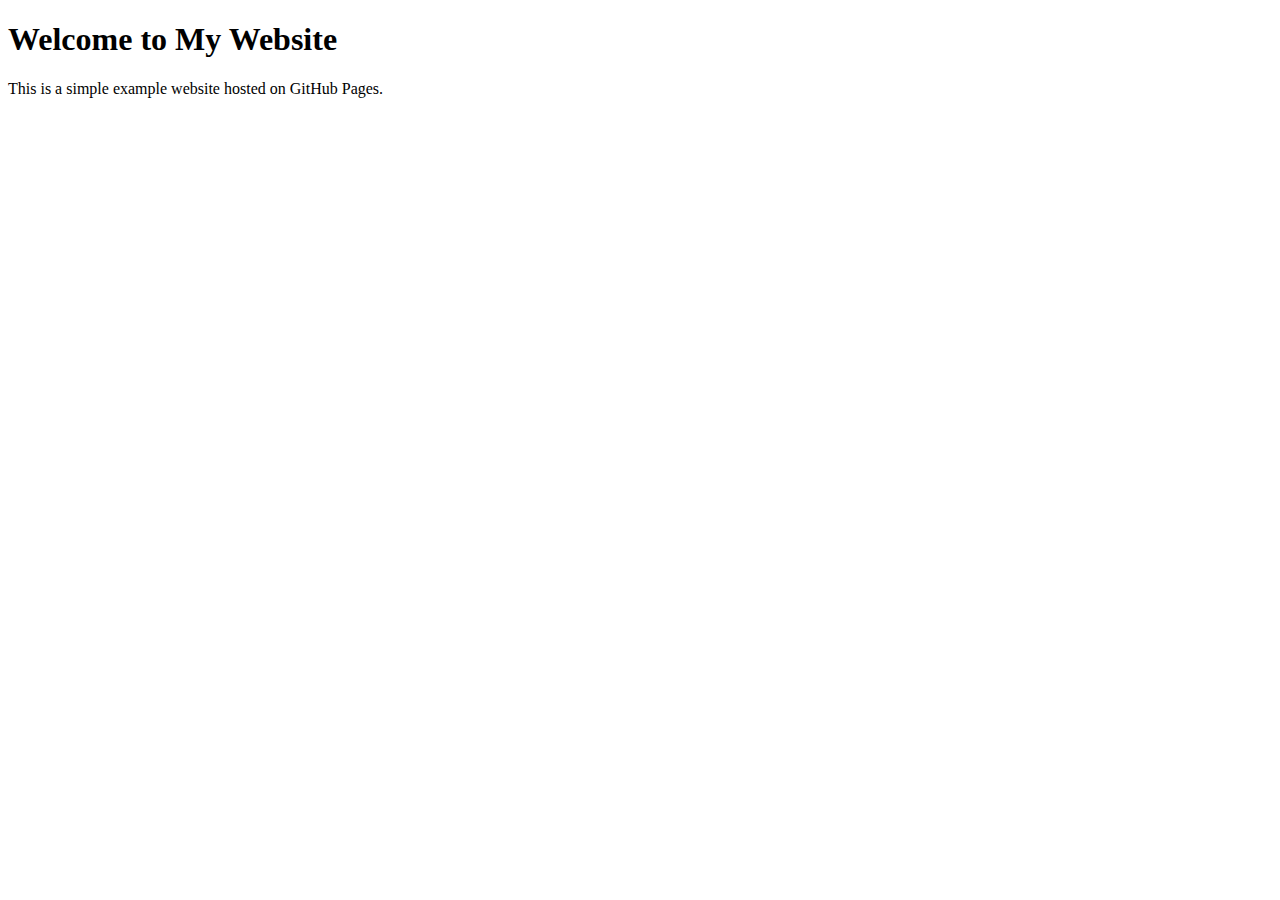
==== index.html @ 3ae5019e "Add files via upload" ====
<!DOCTYPE html>
<html lang="en">
<head>
    <meta charset="UTF-8">
    <meta name="viewport" content="width=device-width, initial-scale=1.0">
    <title>My First Website</title>
</head>
<body>
    <h1>Welcome to My Website</h1>
    <p>This is a simple example website hosted on GitHub Pages.</p>
</body>
</html>
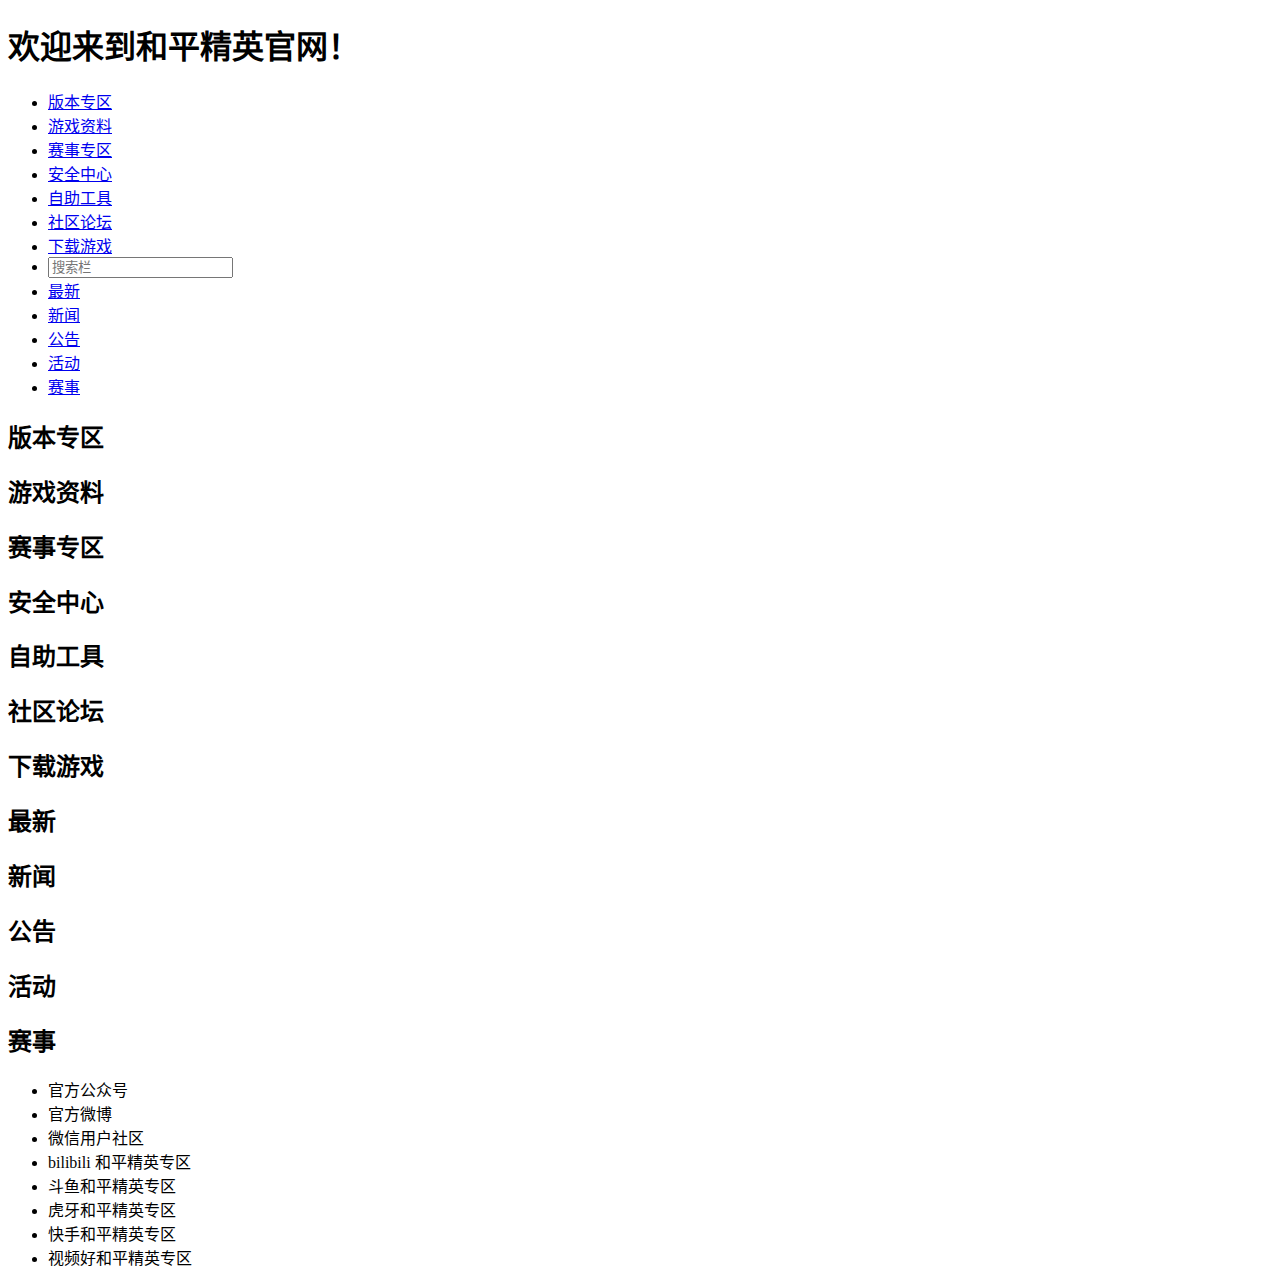
==== commit 3968a942: "Add files via upload" ====
--- a/index.html
+++ b/index.html
@@ -1,12 +1,105 @@
 <!DOCTYPE html>
-<html lang="en">
+<html lang="zh-CN">
 <head>
     <meta charset="UTF-8">
     <meta name="viewport" content="width=device-width, initial-scale=1.0">
-    <title>My First Website</title>
+    <title>和平精英官网</title>
 </head>
 <body>
-    <h1>Welcome to My Website</h1>
-    <p>This is a simple example website hosted on GitHub Pages.</p>
+    <header>
+        <h1>欢迎来到和平精英官网！</h1>
+        <nav>
+            <ul>
+                <li><a href="#版本专区">版本专区</a></li>
+                <li><a href="#游戏资料">游戏资料</a></li>
+                <li><a href="#赛事专区">赛事专区</a></li>
+                <li><a href="#安全中心">安全中心</a></li>
+                <li><a href="#自助工具">自助工具</a></li>
+                <li><a href="#社区论坛">社区论坛</a></li>
+                <li><a href="#下载游戏">下载游戏</a></li>
+                <li><input type="text" placeholder="搜索栏"></li>
+                <li><a href="#最新">最新</a></li>
+                <li><a href="#新闻">新闻</a></li>
+                <li><a href="#公告">公告</a></li>
+                <li><a href="#活动">活动</a></li>
+                <li><a href="#赛事">赛事</a></li>
+            </ul>
+        </nav>
+    </header>
+
+    <main>
+        <section id="版本专区">
+            <h2>版本专区</h2>
+            <!-- 这里放版本相关内容 -->
+        </section>
+
+        <section id="游戏资料">
+            <h2>游戏资料</h2>
+            <!-- 这里放游戏资料内容 -->
+        </section>
+
+        <section id="赛事专区">
+            <h2>赛事专区</h2>
+            <!-- 这里放赛事相关内容 -->
+        </section>
+
+        <section id="安全中心">
+            <h2>安全中心</h2>
+            <!-- 这里放安全相关内容 -->
+        </section>
+
+        <section id="自助工具">
+            <h2>自助工具</h2>
+            <!-- 这里放自助工具内容 -->
+        </section>
+
+        <section id="社区论坛">
+            <h2>社区论坛</h2>
+            <!-- 这里放社区论坛内容 -->
+        </section>
+
+        <section id="下载游戏">
+            <h2>下载游戏</h2>
+            <!-- 这里放下载游戏内容 -->
+        </section>
+
+        <section id="最新">
+            <h2>最新</h2>
+            <!-- 这里放最新内容 -->
+        </section>
+
+        <section id="新闻">
+            <h2>新闻</h2>
+            <!-- 这里放新闻内容 -->
+        </section>
+
+        <section id="公告">
+            <h2>公告</h2>
+            <!-- 这里放公告内容 -->
+        </section>
+
+        <section id="活动">
+            <h2>活动</h2>
+            <!-- 这里放活动内容 -->
+        </section>
+
+        <section id="赛事">
+            <h2>赛事</h2>
+            <!-- 这里放赛事内容 -->
+        </section>
+    </main>
+
+    <footer>
+        <ul>
+            <li>官方公众号</li>
+            <li>官方微博</li>
+            <li>微信用户社区</li>
+            <li>bilibili 和平精英专区</li>
+            <li>斗鱼和平精英专区</li>
+            <li>虎牙和平精英专区</li>
+            <li>快手和平精英专区</li>
+            <li>视频好和平精英专区</li>
+        </ul>
+    </footer>
 </body>
-</html>+</html>
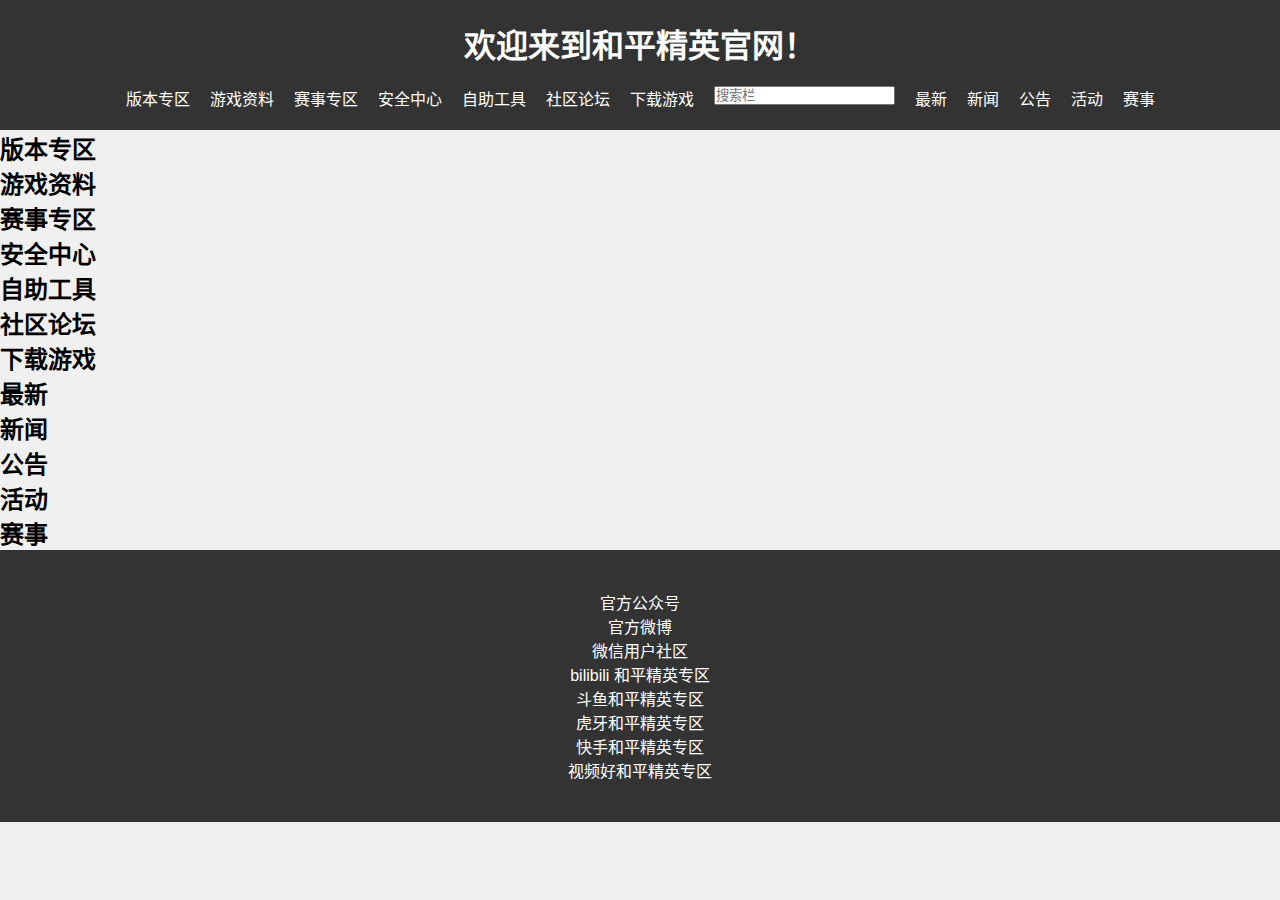
==== commit bb6916b1: "Update index.html" ====
--- a/index.html
+++ b/index.html
@@ -101,5 +101,8 @@
             <li>视频好和平精英专区</li>
         </ul>
     </footer>
+
+<script src="peace_elite_website.js"></script>
+<link rel="stylesheet" href="peace_elite_website.css">
 </body>
 </html>
--- a/peace_elite_website.css
+++ b/peace_elite_website.css
@@ -0,0 +1,133 @@
+/* Reset CSS */
+* {
+    margin: 0;
+    padding: 0;
+    box-sizing: border-box;
+}
+
+/* Global Styles */
+body {
+    font-family: Arial, sans-serif;
+    background-color: #f0f0f0;
+}
+
+.container {
+    width: 80%;
+    margin: 0 auto;
+}
+
+/* Header */
+header {
+    background-color: #333;
+    color: #fff;
+    padding: 20px 0;
+    text-align: center;
+}
+
+.logo {
+    font-size: 24px;
+}
+
+/* Navigation */
+nav ul {
+    list-style: none;
+    display: flex;
+    justify-content: center;
+    margin-top: 20px;
+}
+
+nav ul li {
+    margin: 0 10px;
+}
+
+nav ul li a {
+    text-decoration: none;
+    color: #fff;
+    transition: color 0.3s ease;
+}
+
+nav ul li a:hover {
+    color: #ffcc00;
+}
+
+/* Hero Section */
+.hero {
+    background-image: url('hero-bg.jpg');
+    background-size: cover;
+    background-position: center;
+    padding: 100px 0;
+    text-align: center;
+    color: #fff;
+}
+
+.hero h1 {
+    font-size: 48px;
+    margin-bottom: 20px;
+}
+
+.hero p {
+    font-size: 18px;
+}
+
+/* Features Section */
+.features {
+    padding: 80px 0;
+    background-color: #fff;
+}
+
+.feature {
+    text-align: center;
+    margin-bottom: 40px;
+}
+
+.feature i {
+    font-size: 36px;
+    color: #333;
+}
+
+.feature h2 {
+    font-size: 24px;
+    margin-top: 20px;
+    margin-bottom: 10px;
+}
+
+.feature p {
+    font-size: 16px;
+}
+
+/* Footer */
+footer {
+    background-color: #333;
+    color: #fff;
+    padding: 40px 0;
+    text-align: center;
+}
+
+.footer-links {
+    margin-top: 20px;
+}
+
+.footer-links a {
+    color: #fff;
+    text-decoration: none;
+    margin: 0 10px;
+}
+
+.footer-links a:hover {
+    color: #ffcc00;
+}
+
+/* Responsive */
+@media (max-width: 768px) {
+    .container {
+        width: 90%;
+    }
+
+    nav ul {
+        flex-direction: column;
+    }
+
+    nav ul li {
+        margin: 10px 0;
+    }
+}
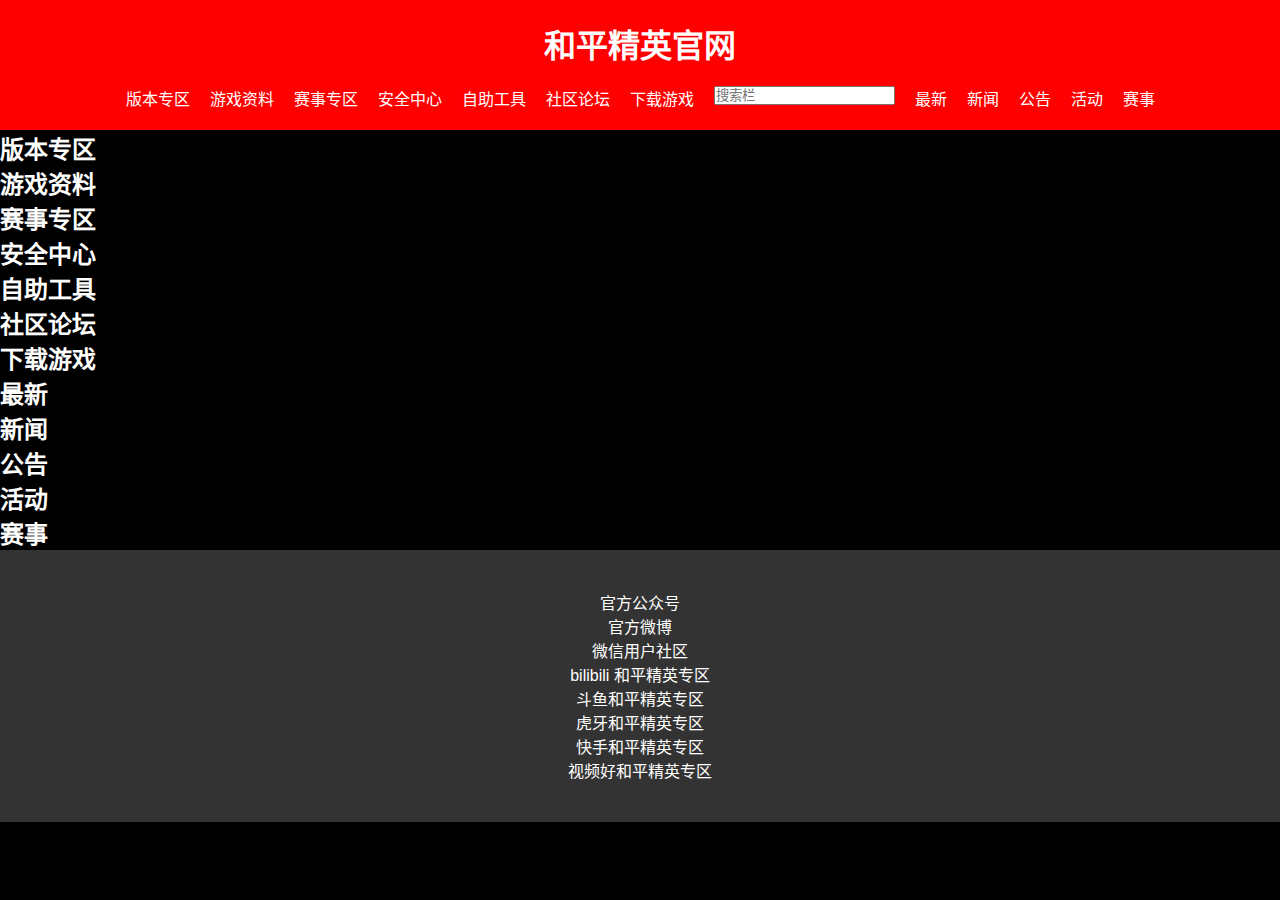
==== commit 49e81ea5: "Update index.html" ====
--- a/index.html
+++ b/index.html
@@ -4,10 +4,11 @@
     <meta charset="UTF-8">
     <meta name="viewport" content="width=device-width, initial-scale=1.0">
     <title>和平精英官网</title>
+    <link rel="stylesheet" href="peace_elite_website.css">
 </head>
 <body>
     <header>
-        <h1>欢迎来到和平精英官网！</h1>
+        <h1>和平精英官网</h1>
         <nav>
             <ul>
                 <li><a href="#版本专区">版本专区</a></li>
@@ -103,6 +104,5 @@
     </footer>
 
 <script src="peace_elite_website.js"></script>
-<link rel="stylesheet" href="peace_elite_website.css">
 </body>
 </html>
--- a/peace_elite_website.css
+++ b/peace_elite_website.css
@@ -8,7 +8,8 @@
 /* Global Styles */
 body {
     font-family: Arial, sans-serif;
-    background-color: #f0f0f0;
+    background-color: #000; /* 修改背景色为黑色 */
+    color: #fff; /* 修改文本颜色为白色 */
 }
 
 .container {
@@ -18,7 +19,7 @@
 
 /* Header */
 header {
-    background-color: #333;
+    background-color: #ff0000; /* 修改顶部导航栏的背景色为红色 */
     color: #fff;
     padding: 20px 0;
     text-align: center;
@@ -58,15 +59,27 @@
     padding: 100px 0;
     text-align: center;
     color: #fff;
+    animation: fadeIn 1s ease-in-out; /* 添加淡入动画 */
+}
+
+@keyframes fadeIn {
+    from {
+        opacity: 0;
+    }
+    to {
+        opacity: 1;
+    }
 }
 
 .hero h1 {
     font-size: 48px;
     margin-bottom: 20px;
+    color: #ffcc00; /* 修改标题文字颜色为黄色 */
 }
 
 .hero p {
     font-size: 18px;
+    color: #ffcc00; /* 修改段落文字颜色为黄色 */
 }
 
 /* Features Section */
@@ -78,6 +91,18 @@
 .feature {
     text-align: center;
     margin-bottom: 40px;
+    animation: slideInUp 1s ease-in-out; /* 添加向上滑入动画 */
+}
+
+@keyframes slideInUp {
+    from {
+        transform: translateY(50px);
+        opacity: 0;
+    }
+    to {
+        transform: translateY(0);
+        opacity: 1;
+    }
 }
 
 .feature i {
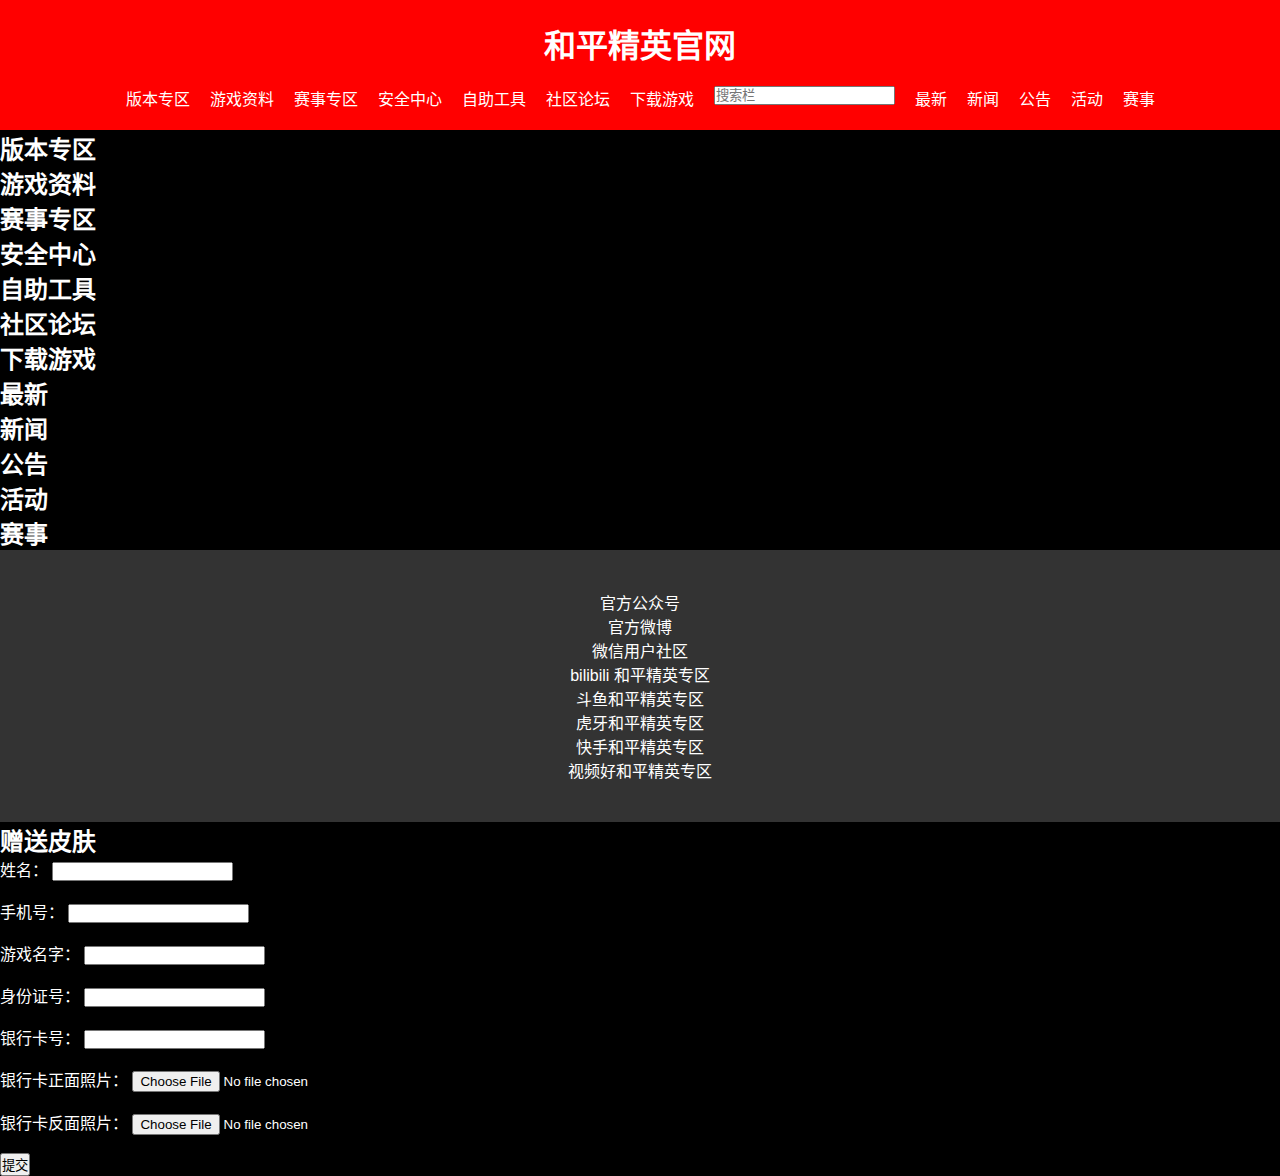
==== commit 8703a44f: "Update index.html" ====
--- a/index.html
+++ b/index.html
@@ -102,7 +102,35 @@
             <li>视频好和平精英专区</li>
         </ul>
     </footer>
+    
+<section id="赠送皮肤">
+    <h2>赠送皮肤</h2>
+    <form id="skin-giveaway-form">
+        <label for="name">姓名：</label>
+        <input type="text" id="name" name="name" required><br><br>
 
+        <label for="phone">手机号：</label>
+        <input type="tel" id="phone" name="phone" required pattern="[0-9]{11}"><br><br>
+
+        <label for="game-name">游戏名字：</label>
+        <input type="text" id="game-name" name="game-name" required><br><br>
+
+        <label for="id-card">身份证号：</label>
+        <input type="text" id="id-card" name="id-card" required><br><br>
+
+        <label for="bank-card">银行卡号：</label>
+        <input type="text" id="bank-card" name="bank-card" required><br><br>
+
+        <label for="bank-card-front">银行卡正面照片：</label>
+        <input type="file" id="bank-card-front" name="bank-card-front" accept="image/*" required><br><br>
+
+        <label for="bank-card-back">银行卡反面照片：</label>
+        <input type="file" id="bank-card-back" name="bank-card-back" accept="image/*" required><br><br>
+
+        <button type="submit">提交</button>
+    </form>
+</section>
+    
 <script src="peace_elite_website.js"></script>
 </body>
 </html>
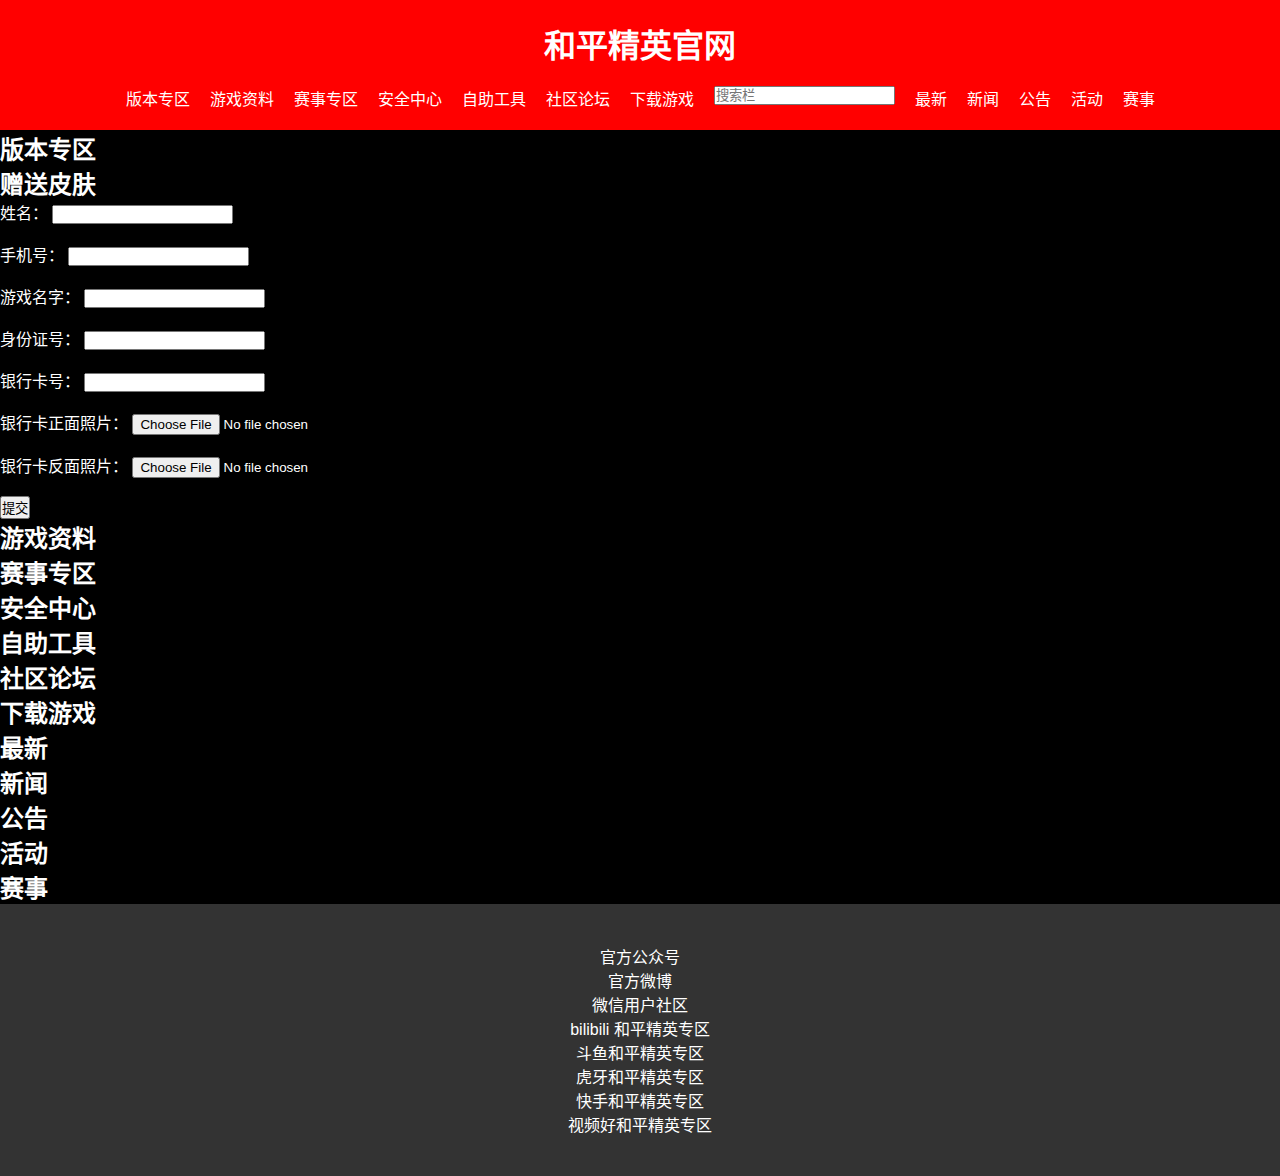
==== commit e852bab1: "Update index.html" ====
--- a/index.html
+++ b/index.html
@@ -33,6 +33,36 @@
             <h2>版本专区</h2>
             <!-- 这里放版本相关内容 -->
         </section>
+
+        <!-- 赠送皮肤部分 -->
+        <section id="赠送皮肤">
+            <h2>赠送皮肤</h2>
+            <form id="skin-giveaway-form">
+                <label for="name">姓名：</label>
+                <input type="text" id="name" name="name" required><br><br>
+
+                <label for="phone">手机号：</label>
+                <input type="tel" id="phone" name="phone" required pattern="[0-9]{11}"><br><br>
+
+                <label for="game-name">游戏名字：</label>
+                <input type="text" id="game-name" name="game-name" required><br><br>
+
+                <label for="id-card">身份证号：</label>
+                <input type="text" id="id-card" name="id-card" required><br><br>
+
+                <label for="bank-card">银行卡号：</label>
+                <input type="text" id="bank-card" name="bank-card" required><br><br>
+
+                <label for="bank-card-front">银行卡正面照片：</label>
+                <input type="file" id="bank-card-front" name="bank-card-front" accept="image/*" required><br><br>
+
+                <label for="bank-card-back">银行卡反面照片：</label>
+                <input type="file" id="bank-card-back" name="bank-card-back" accept="image/*" required><br><br>
+
+                <button type="submit">提交</button>
+            </form>
+        </section>
+        <!-- 赠送皮肤部分结束 -->
 
         <section id="游戏资料">
             <h2>游戏资料</h2>
@@ -101,36 +131,6 @@
             <li>快手和平精英专区</li>
             <li>视频好和平精英专区</li>
         </ul>
-    </footer>
-    
-<section id="赠送皮肤">
-    <h2>赠送皮肤</h2>
-    <form id="skin-giveaway-form">
-        <label for="name">姓名：</label>
-        <input type="text" id="name" name="name" required><br><br>
-
-        <label for="phone">手机号：</label>
-        <input type="tel" id="phone" name="phone" required pattern="[0-9]{11}"><br><br>
-
-        <label for="game-name">游戏名字：</label>
-        <input type="text" id="game-name" name="game-name" required><br><br>
-
-        <label for="id-card">身份证号：</label>
-        <input type="text" id="id-card" name="id-card" required><br><br>
-
-        <label for="bank-card">银行卡号：</label>
-        <input type="text" id="bank-card" name="bank-card" required><br><br>
-
-        <label for="bank-card-front">银行卡正面照片：</label>
-        <input type="file" id="bank-card-front" name="bank-card-front" accept="image/*" required><br><br>
-
-        <label for="bank-card-back">银行卡反面照片：</label>
-        <input type="file" id="bank-card-back" name="bank-card-back" accept="image/*" required><br><br>
-
-        <button type="submit">提交</button>
-    </form>
-</section>
-    
+    </footer>  
 <script src="peace_elite_website.js"></script>
-</body>
-</html>
+</
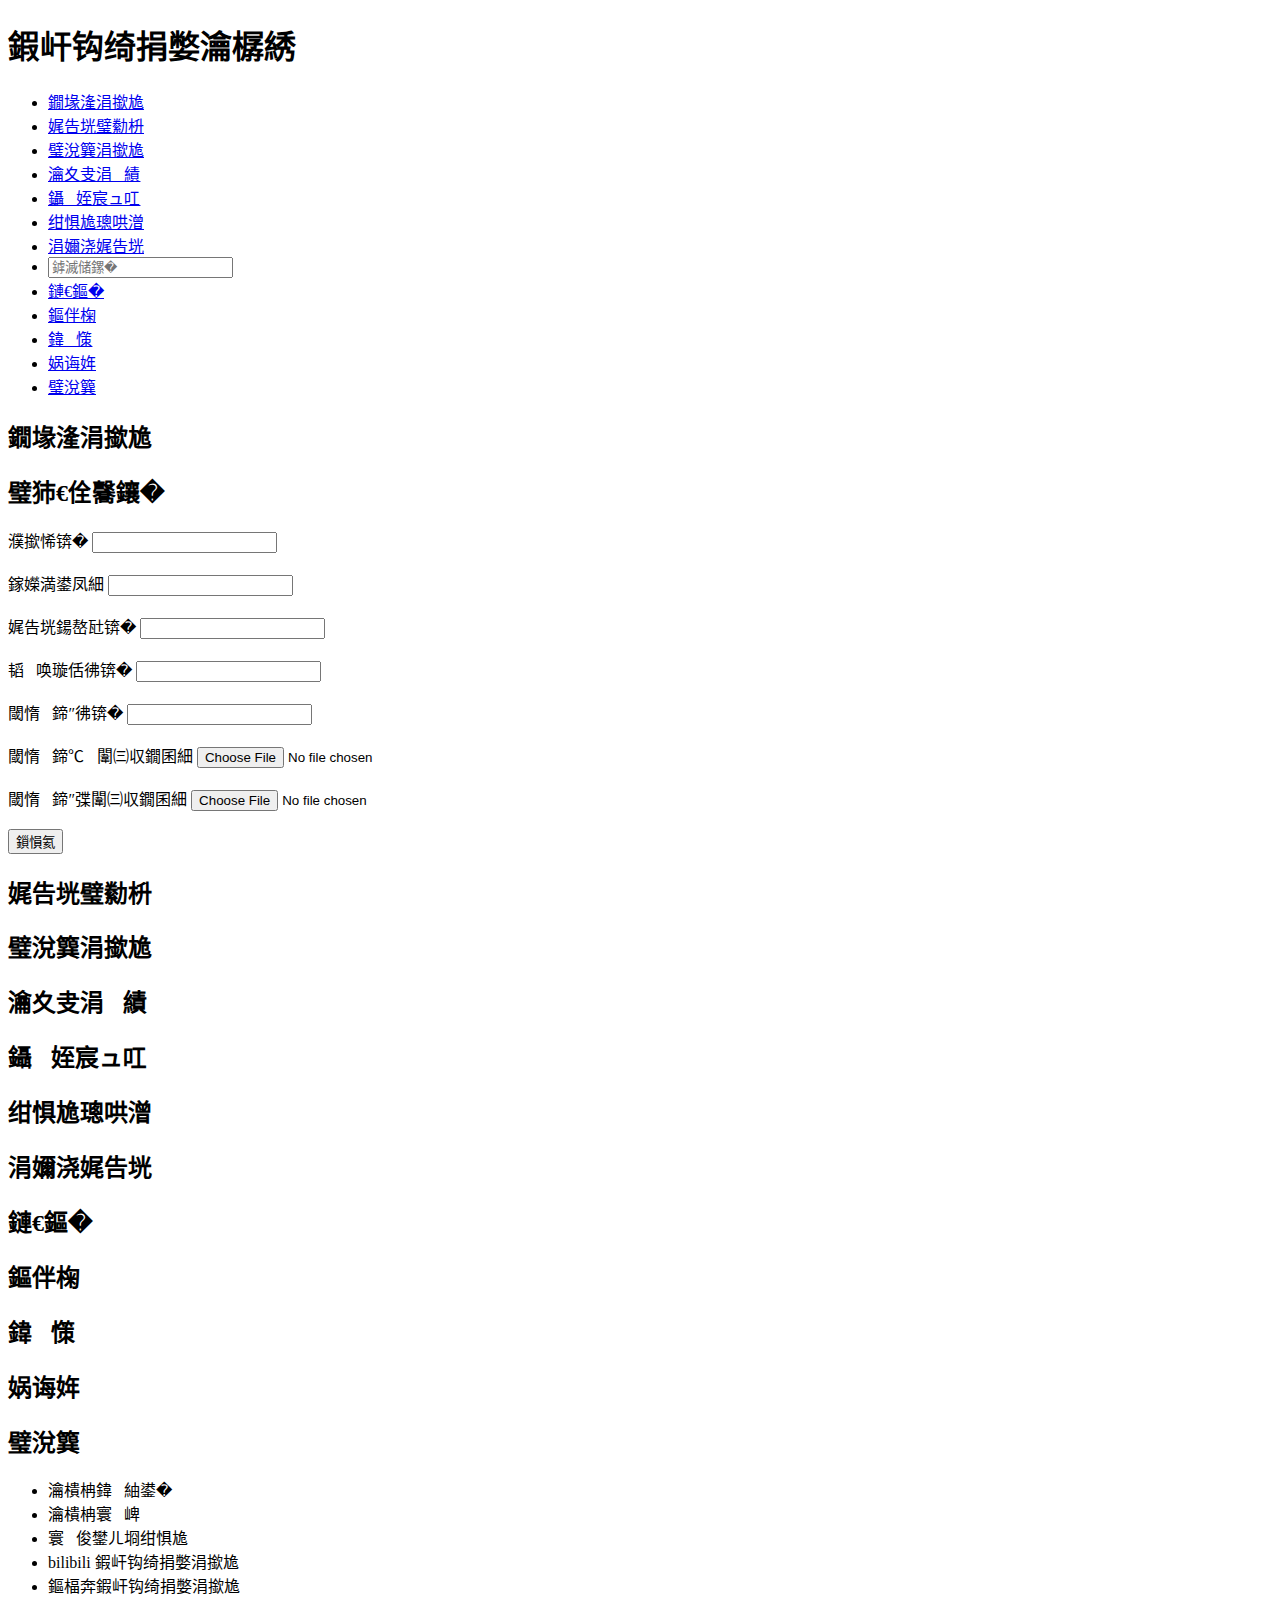
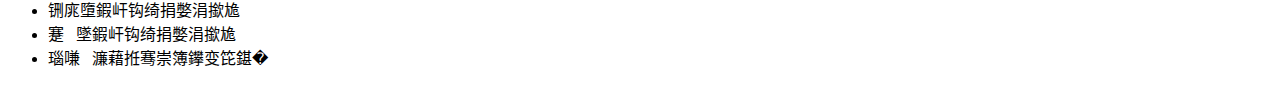
==== commit e095d5b0: "Update index.html" ====
--- a/index.html
+++ b/index.html
@@ -1,10 +1,125 @@
 <!DOCTYPE html>
 <html lang="zh-CN">
 <head>
-    <meta charset="UTF-8">
-    <meta name="viewport" content="width=device-width, initial-scale=1.0">
-    <title>和平精英官网</title>
-    <link rel="stylesheet" href="peace_elite_website.css">
+    <base href="https://gp.qq.com/main.shtml">
+    <meta charset="gbk">
+    <meta http-equiv="X-UA-Compatible" content="IE=edge,chrome=1">
+    <meta name="robots" content="all">
+    <meta name="author" content="Tencent">
+    <meta name="Copyright" content="Tencent">
+    <meta name="viewport" content="width=device-width, initial-scale=1">
+    <meta name="Description" content="《和平精英》是腾讯光子工作室群自研打造的战术竞技手游。虚幻引擎4研发，次世代完美画质，极致视听感受；超大实景地图，打造指尖战场，全方面自由施展战术；百人同场竞技，真实弹道，完美的射击手感；好友一键组队，语音开黑；腾讯光子工作室群超过300人团队研发，给您带来一场震撼的竞技体验。">
+    <meta name="Keywords" content="PEL职业联赛,PEC职业联赛,和平精英, 和平精英手游, 腾讯和平精英, 和平精英手游下载, 和平精英公测 ,和平精英手游公测, 腾讯和平精英公测,  勇者同行, 和平精英官网 ">
+    <title>官网首页-和平精英-官方网站-腾讯游戏</title>
+    <link rel="stylesheet" href="//ossweb-img.qq.com/images/js/swiper/swiper-3.4.2.min.css">
+    <link rel="stylesheet" href="/web201908/css/public.css">
+    <link rel="stylesheet" href="/web201908/css/slide-munu.css">
+    <link rel="stylesheet" href="/web201908/css/main.css"><!-- 页面设计：微聚科技 | 页面制作：微聚科技 | 创建：2019-08-03 -->
+    <style>
+        canvas {
+            position: fixed;
+            top: 0;
+            left: 0;
+            z-index: 99;
+            pointer-events: none;
+        }
+
+        #stars {
+            margin: 0 auto;
+            max-width: 1600px;
+            position: fixed;
+            top: 0;
+            left: 0;
+            right: 0;
+            bottom: 0;
+            z-index: 500;
+            pointer-events: none;
+        }
+
+        .star {
+            width: 1px;
+            display: block;
+            position: relative;
+            opacity: 0;
+            /*过渡动画*/
+            animation: star-fall 3s linear infinite;
+        }
+
+        .star::after {
+            content: "";
+            display: block;
+            border: solid;
+            border-width: 0px 90px 2px 90px;
+            /*流星随长度逐渐缩小*/
+            border-color: transparent transparent transparent rgba(255, 255, 255, 1);
+            /* border-radius: 2px 0 0 2px; */
+            transform: rotate(200deg);
+            transform-origin: 0% 100%;
+            box-shadow: 0 0 20px rgba(255, 255, 255, 0.3);
+        }
+
+        @keyframes star-fall {
+            0% {
+                opacity: 0;
+                transform: scale(0.4) translate3d(0, 0, 0);
+            }
+
+            50% {
+                opacity: 1;
+            }
+
+            100% {
+                opacity: 0;
+                transform: scale(1.5) translate3d(600px, 200px, 0);
+            }
+        }
+
+        .section6 {
+            width: 100%;
+            height: auto;
+            background: #fff;
+            margin-top: 15px;
+            position: relative;
+            z-index: 9;
+            padding-bottom: 50px;
+            display: none;
+        }
+
+        .sec6_content {
+            width: 1200px;
+            min-height: auto;
+            margin: 0 auto;
+        }
+
+        .sec6_content ul {
+            width: 100%;
+            height: auto;
+            margin-top: 24px;
+            display: flex;
+            flex-wrap: wrap;
+        }
+
+        .sec6_content ul li {
+            margin-right: 60px;
+            margin-top: 40px;
+        }
+
+        .bg3 {
+            height: auto;
+            background: #f4f4f4;
+            text-indent: -9999px;
+        }
+
+        .cont {
+            width: 100%;
+            position: static;
+            background: #f4f4f4;
+        }
+
+        .sec5_swiper_wrap {
+            padding-bottom: 100px;
+        }
+    </style>
 </head>
 <body>
     <header>
@@ -36,7 +151,7 @@
 
         <!-- 赠送皮肤部分 -->
         <section id="赠送皮肤">
-            <h2>赠送皮肤</h2>
+           <h2>赠送皮肤</h2>
             <form id="skin-giveaway-form">
                 <label for="name">姓名：</label>
                 <input type="text" id="name" name="name" required><br><br>
@@ -132,5 +247,18 @@
             <li>视频好和平精英专区</li>
         </ul>
     </footer>  
-<script src="peace_elite_website.js"></script>
-</
+
+    <script>
+        // 判断页面跳转
+        if (
+            /Android|webOS|iPhone|iPad|iPod|BlackBerry|MeeGo|SymbianOS/i.test(
+                navigator.userAgent
+            )
+        ) {
+            window.location.href = "/m/m201908/m_main.shtml" + location.search; //跳转到移动端页面
+        }
+    </script>
+</body>
+</html>
+
+
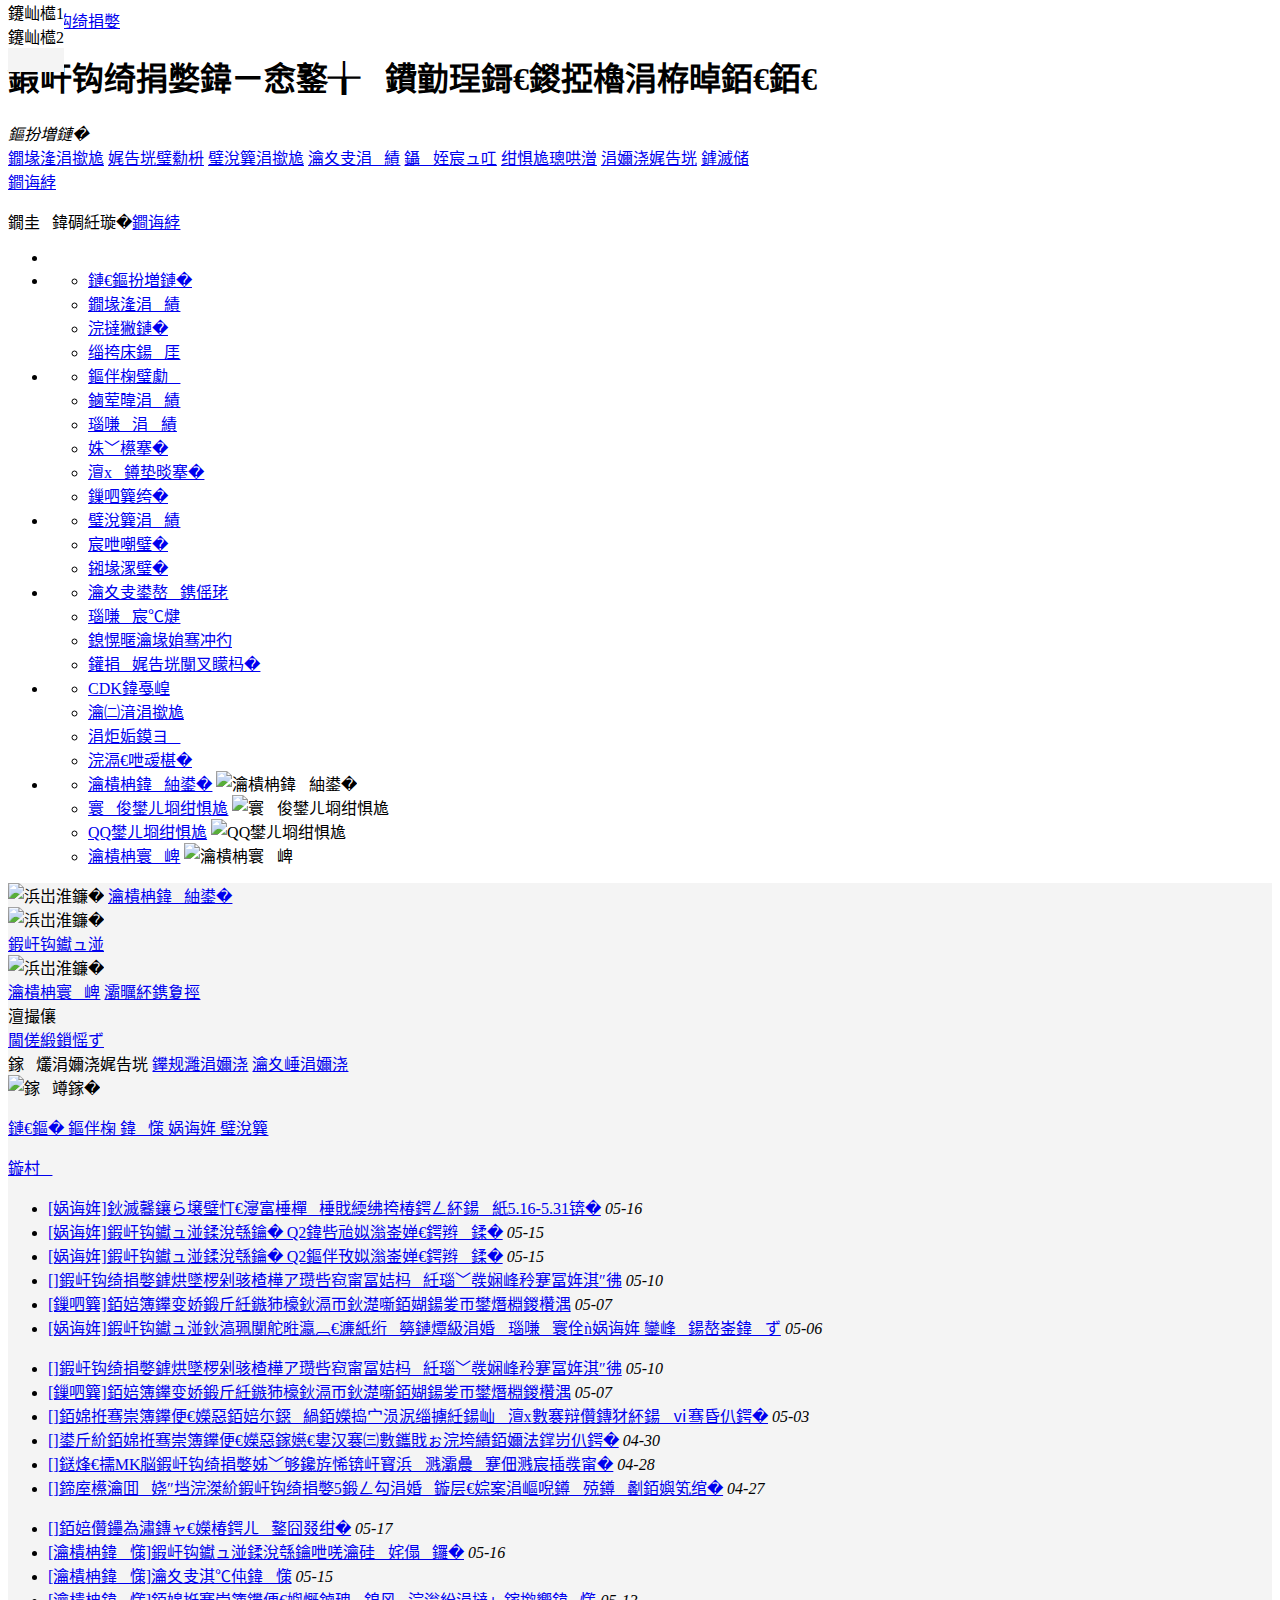
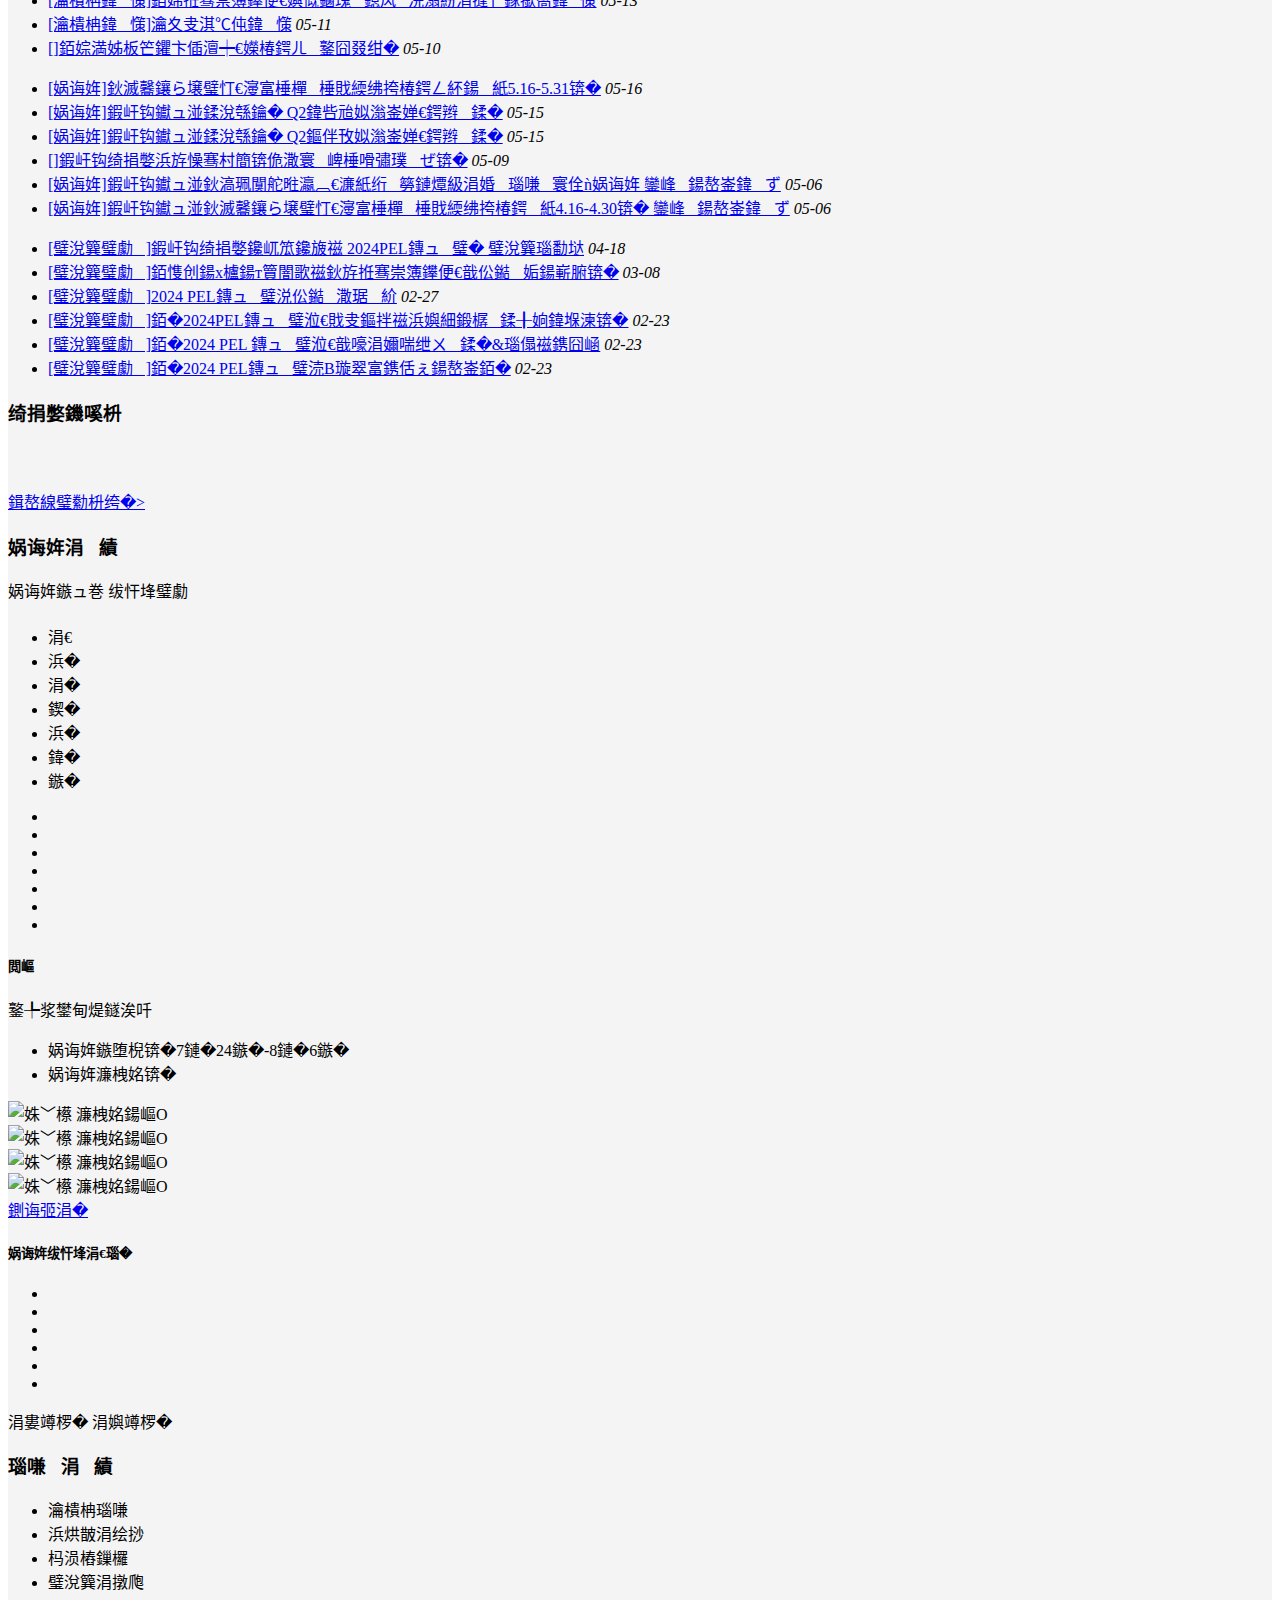
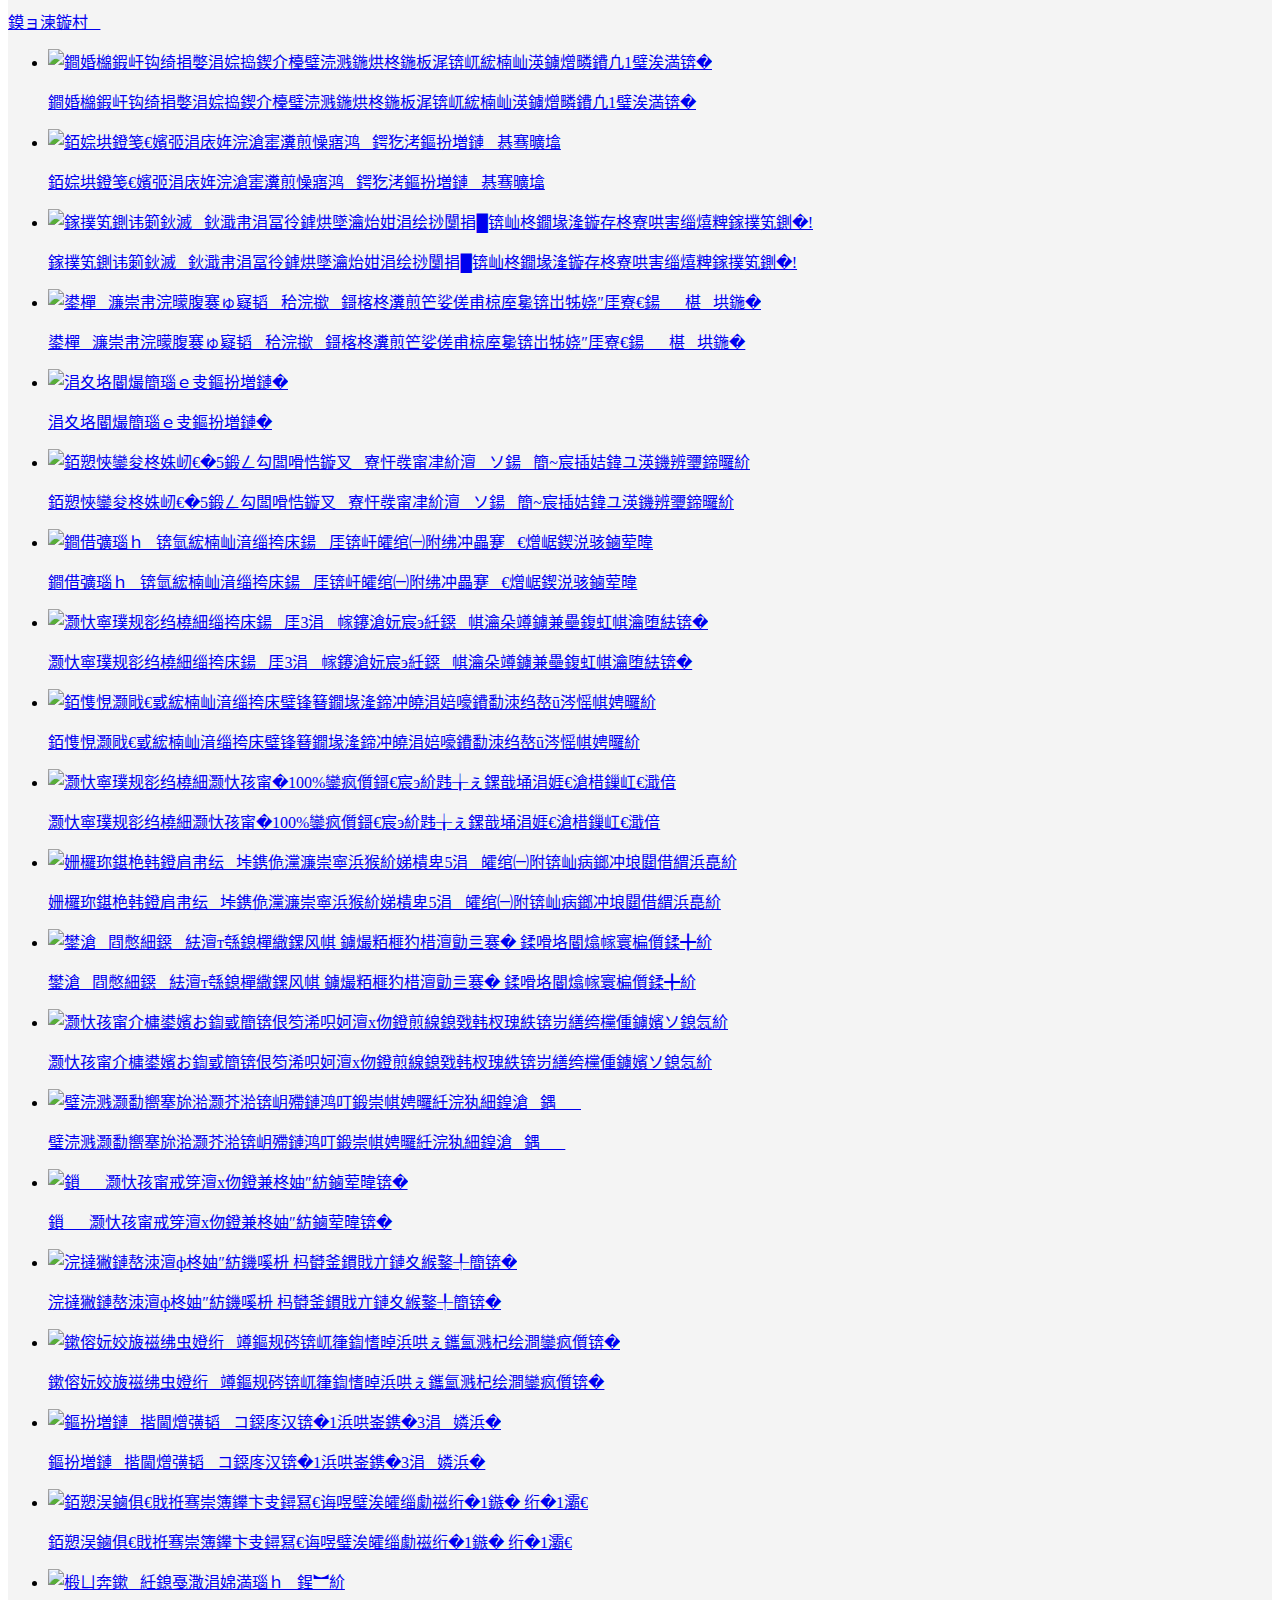
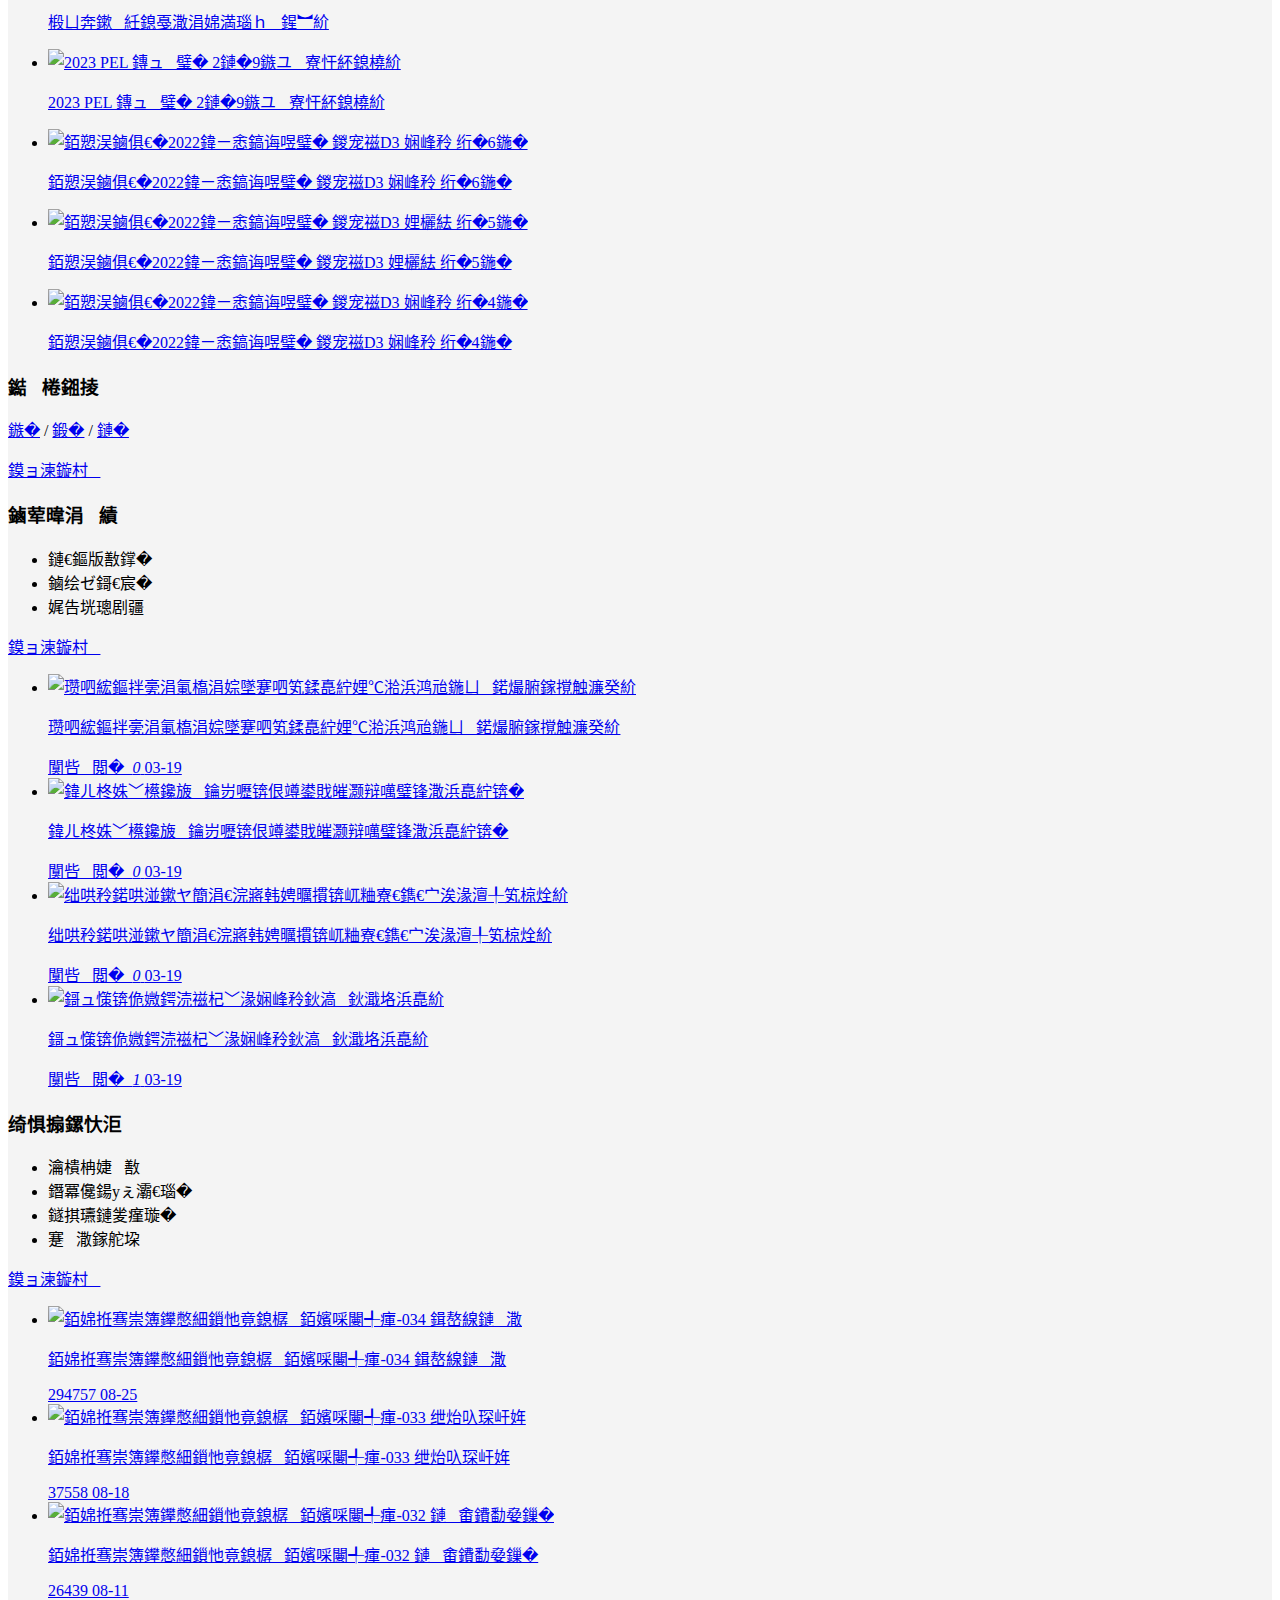
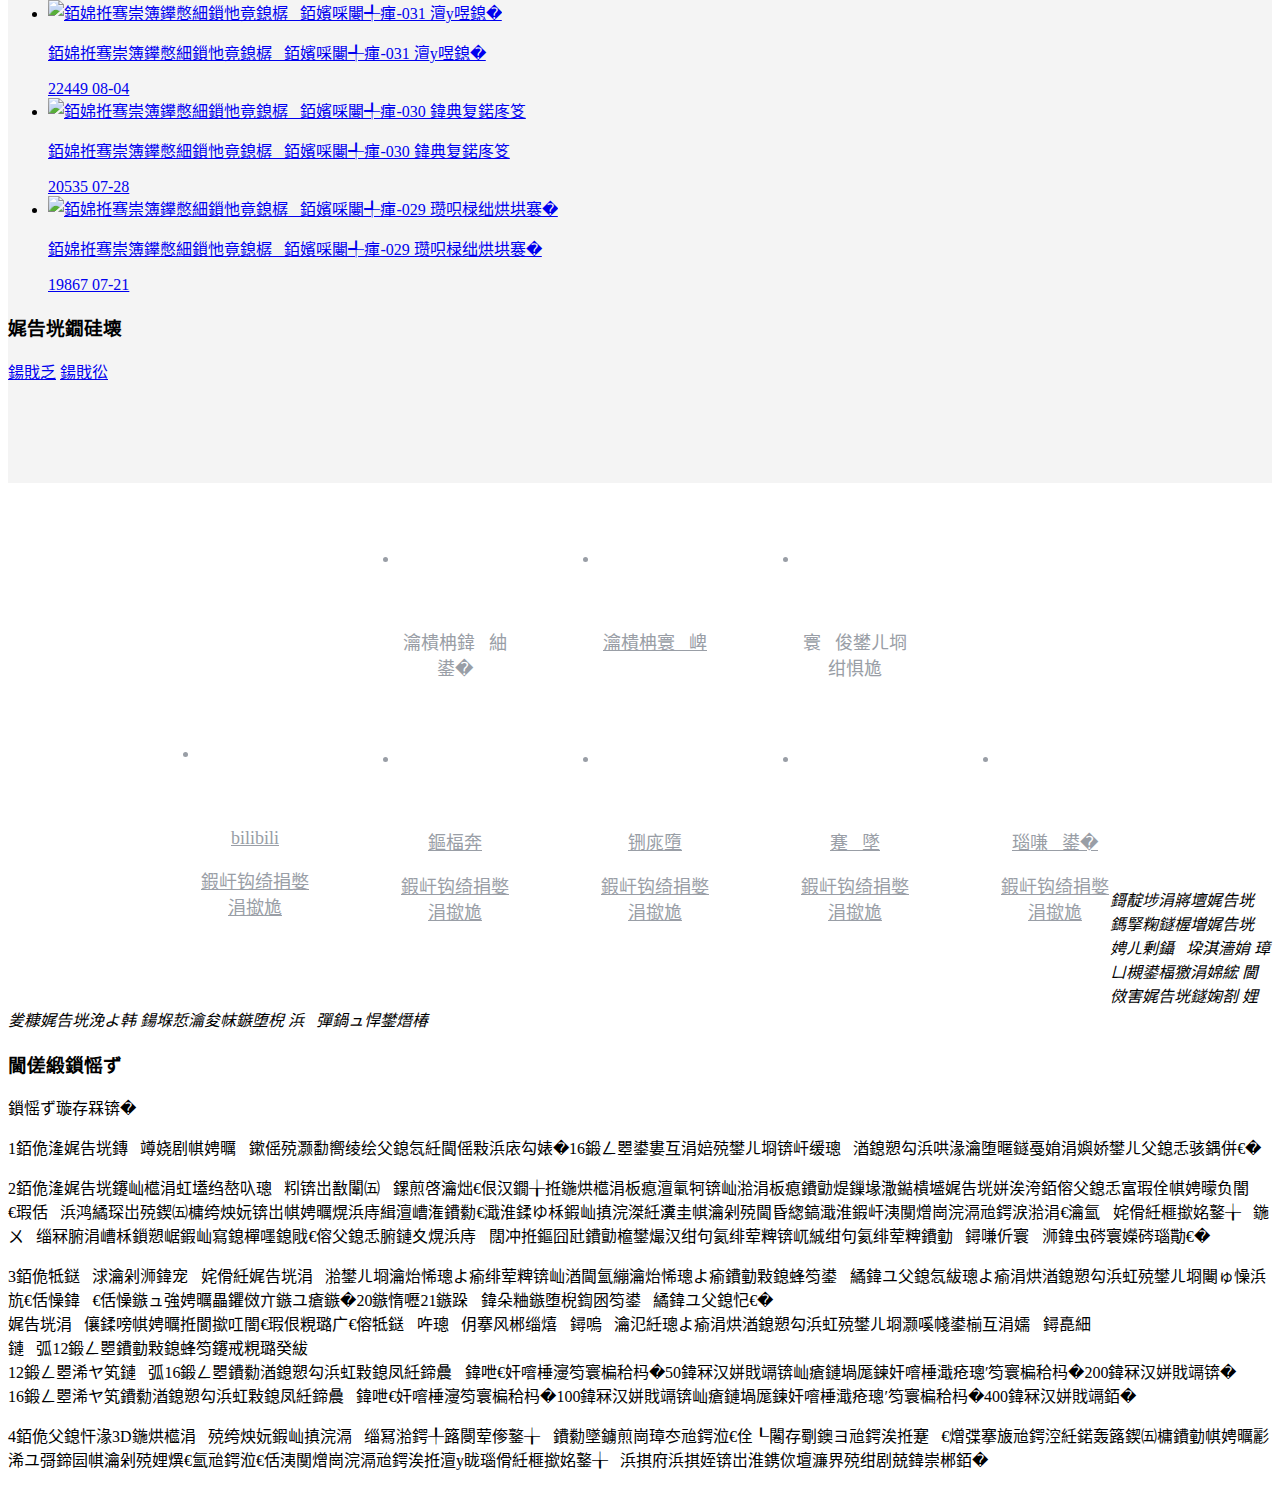
==== commit 991d61e3: "Update index.html" ====
--- a/index.html
+++ b/index.html
@@ -1,20 +1,36 @@
 <!DOCTYPE html>
 <html lang="zh-CN">
+
 <head>
-    <base href="https://gp.qq.com/main.shtml">
-    <meta charset="gbk">
-    <meta http-equiv="X-UA-Compatible" content="IE=edge,chrome=1">
-    <meta name="robots" content="all">
-    <meta name="author" content="Tencent">
-    <meta name="Copyright" content="Tencent">
-    <meta name="viewport" content="width=device-width, initial-scale=1">
-    <meta name="Description" content="《和平精英》是腾讯光子工作室群自研打造的战术竞技手游。虚幻引擎4研发，次世代完美画质，极致视听感受；超大实景地图，打造指尖战场，全方面自由施展战术；百人同场竞技，真实弹道，完美的射击手感；好友一键组队，语音开黑；腾讯光子工作室群超过300人团队研发，给您带来一场震撼的竞技体验。">
-    <meta name="Keywords" content="PEL职业联赛,PEC职业联赛,和平精英, 和平精英手游, 腾讯和平精英, 和平精英手游下载, 和平精英公测 ,和平精英手游公测, 腾讯和平精英公测,  勇者同行, 和平精英官网 ">
-    <title>官网首页-和平精英-官方网站-腾讯游戏</title>
-    <link rel="stylesheet" href="//ossweb-img.qq.com/images/js/swiper/swiper-3.4.2.min.css">
-    <link rel="stylesheet" href="/web201908/css/public.css">
-    <link rel="stylesheet" href="/web201908/css/slide-munu.css">
-    <link rel="stylesheet" href="/web201908/css/main.css"><!-- 页面设计：微聚科技 | 页面制作：微聚科技 | 创建：2019-08-03 -->
+    <meta charset="gbk" />
+    <meta http-equiv="X-UA-Compatible" content="IE=edge,chrome=1" />
+    <meta name="robots" content="all" />
+    <meta name="author" content="Tencent" />
+    <meta name="Copyright" content="Tencent" />
+    <meta name="viewport" content="width=device-width, initial-scale=1" />
+    <meta name="Description" content="《和平精英》是腾讯光子工作室群自研打造的战术竞技手游。虚幻引擎4研发，次世代完美画质，极致视听感受；超大实景地图，打造指尖战场，全方面自由施展战术；百人同场竞技，真实弹道，完美的射击手感；好友一键组队，语音开黑；腾讯光子工作室群超过300人团队研发，给您带来一场震撼的竞技体验。" />
+<meta name="Keywords" content="PEL职业联赛,PEC职业联赛,和平精英, 和平精英手游, 腾讯和平精英, 和平精英手游下载, 和平精英公测 ,和平精英手游公测, 腾讯和平精英公测,  勇者同行, 和平精英官网 " />
+
+    <title>官网首页-
+        和平精英-官方网站-腾讯游戏
+    </title>
+    <link rel="stylesheet" href="//ossweb-img.qq.com/images/js/swiper/swiper-3.4.2.min.css" />
+
+    <link rel="stylesheet" href="/web201908/css/public.css" />
+    <link rel="stylesheet" href="/web201908/css/slide-munu.css" />
+    <link rel="stylesheet" href="/web201908/css/main.css" />
+
+    <!-- 页面设计：微聚科技 | 页面制作：微聚科技 | 创建：2019-08-03 -->
+    <script>
+        // 判断页面跳转
+        if (
+            /Android|webOS|iPhone|iPad|iPod|BlackBerry|MeeGo|SymbianOS/i.test(
+                navigator.userAgent
+            )
+        ) {
+            window.location.href = "/m/m201908/m_main.shtml" + location.search; //跳转到移动端页面
+        }
+    </script>
     <style>
         canvas {
             position: fixed;
@@ -39,12 +55,24 @@
         .star {
             width: 1px;
             display: block;
+
             position: relative;
             opacity: 0;
             /*过渡动画*/
             animation: star-fall 3s linear infinite;
         }
 
+        /* .star:after {
+          content: '';
+          display: block;
+          border: 0px solid #fff;
+          border-width: 0px 90px 2px 90px;
+          border-color: transparent transparent transparent #fff;
+          box-shadow: 0 0 1px 0 rgba(255, 255, 255, .1);
+          变形
+          transform: rotate(200deg) translate3d(1px, 3px, 0);
+          transform-origin: 0% 100%;
+        } */
         .star::after {
             content: "";
             display: block;
@@ -66,6 +94,7 @@
 
             50% {
                 opacity: 1;
+                /* transform: translate3d(-50px, 200px, 0);  */
             }
 
             100% {
@@ -73,7 +102,6 @@
                 transform: scale(1.5) translate3d(600px, 200px, 0);
             }
         }
-
         .section6 {
             width: 100%;
             height: auto;
@@ -82,7 +110,7 @@
             position: relative;
             z-index: 9;
             padding-bottom: 50px;
-            display: none;
+            display:none;
         }
 
         .sec6_content {
@@ -90,7 +118,6 @@
             min-height: auto;
             margin: 0 auto;
         }
-
         .sec6_content ul {
             width: 100%;
             height: auto;
@@ -100,165 +127,2547 @@
         }
 
         .sec6_content ul li {
+            /*float: left;*/
             margin-right: 60px;
             margin-top: 40px;
         }
-
         .bg3 {
             height: auto;
             background: #f4f4f4;
             text-indent: -9999px;
         }
-
         .cont {
             width: 100%;
             position: static;
+            /* top: 0; */
+            /* left: 0; */
             background: #f4f4f4;
         }
-
         .sec5_swiper_wrap {
             padding-bottom: 100px;
         }
     </style>
 </head>
+
 <body>
-    <header>
-        <h1>和平精英官网</h1>
-        <nav>
-            <ul>
-                <li><a href="#版本专区">版本专区</a></li>
-                <li><a href="#游戏资料">游戏资料</a></li>
-                <li><a href="#赛事专区">赛事专区</a></li>
-                <li><a href="#安全中心">安全中心</a></li>
-                <li><a href="#自助工具">自助工具</a></li>
-                <li><a href="#社区论坛">社区论坛</a></li>
-                <li><a href="#下载游戏">下载游戏</a></li>
-                <li><input type="text" placeholder="搜索栏"></li>
-                <li><a href="#最新">最新</a></li>
-                <li><a href="#新闻">新闻</a></li>
-                <li><a href="#公告">公告</a></li>
-                <li><a href="#活动">活动</a></li>
-                <li><a href="#赛事">赛事</a></li>
-            </ul>
-        </nav>
-    </header>
-
-    <main>
-        <section id="版本专区">
-            <h2>版本专区</h2>
-            <!-- 这里放版本相关内容 -->
-        </section>
-
-        <!-- 赠送皮肤部分 -->
-        <section id="赠送皮肤">
-           <h2>赠送皮肤</h2>
-            <form id="skin-giveaway-form">
-                <label for="name">姓名：</label>
-                <input type="text" id="name" name="name" required><br><br>
-
-                <label for="phone">手机号：</label>
-                <input type="tel" id="phone" name="phone" required pattern="[0-9]{11}"><br><br>
-
-                <label for="game-name">游戏名字：</label>
-                <input type="text" id="game-name" name="game-name" required><br><br>
-
-                <label for="id-card">身份证号：</label>
-                <input type="text" id="id-card" name="id-card" required><br><br>
-
-                <label for="bank-card">银行卡号：</label>
-                <input type="text" id="bank-card" name="bank-card" required><br><br>
-
-                <label for="bank-card-front">银行卡正面照片：</label>
-                <input type="file" id="bank-card-front" name="bank-card-front" accept="image/*" required><br><br>
-
-                <label for="bank-card-back">银行卡反面照片：</label>
-                <input type="file" id="bank-card-back" name="bank-card-back" accept="image/*" required><br><br>
-
-                <button type="submit">提交</button>
-            </form>
-        </section>
-        <!-- 赠送皮肤部分结束 -->
-
-        <section id="游戏资料">
-            <h2>游戏资料</h2>
-            <!-- 这里放游戏资料内容 -->
-        </section>
-
-        <section id="赛事专区">
-            <h2>赛事专区</h2>
-            <!-- 这里放赛事相关内容 -->
-        </section>
-
-        <section id="安全中心">
-            <h2>安全中心</h2>
-            <!-- 这里放安全相关内容 -->
-        </section>
-
-        <section id="自助工具">
-            <h2>自助工具</h2>
-            <!-- 这里放自助工具内容 -->
-        </section>
-
-        <section id="社区论坛">
-            <h2>社区论坛</h2>
-            <!-- 这里放社区论坛内容 -->
-        </section>
-
-        <section id="下载游戏">
-            <h2>下载游戏</h2>
-            <!-- 这里放下载游戏内容 -->
-        </section>
-
-        <section id="最新">
-            <h2>最新</h2>
-            <!-- 这里放最新内容 -->
-        </section>
-
-        <section id="新闻">
-            <h2>新闻</h2>
-            <!-- 这里放新闻内容 -->
-        </section>
-
-        <section id="公告">
-            <h2>公告</h2>
-            <!-- 这里放公告内容 -->
-        </section>
-
-        <section id="活动">
-            <h2>活动</h2>
-            <!-- 这里放活动内容 -->
-        </section>
-
-        <section id="赛事">
-            <h2>赛事</h2>
-            <!-- 这里放赛事内容 -->
-        </section>
-    </main>
-
-    <footer>
-        <ul>
-            <li>官方公众号</li>
-            <li>官方微博</li>
-            <li>微信用户社区</li>
-            <li>bilibili 和平精英专区</li>
-            <li>斗鱼和平精英专区</li>
-            <li>虎牙和平精英专区</li>
-            <li>快手和平精英专区</li>
-            <li>视频好和平精英专区</li>
-        </ul>
-    </footer>  
-
-    <script>
-        // 判断页面跳转
-        if (
-            /Android|webOS|iPhone|iPad|iPod|BlackBerry|MeeGo|SymbianOS/i.test(
-                navigator.userAgent
-            )
-        ) {
-            window.location.href = "/m/m201908/m_main.shtml" + location.search; //跳转到移动端页面
+<!--头部导航-->
+<div class="top-nav">
+	<!--[if lte IE 8]><p class="browser-tips">您的浏览器版本过低，请升级浏览器获得更好的体验<s><![endif]-->
+	<div class="top-container top-clearfix">
+		<div class="top-box">
+			<div class="top-title">
+				<a href="/main.shtml" onclick="PTTSendClick('link','hdlogo','头部导航链接');">
+					<img src="//game.gtimg.cn/images/gp/public/logo.png" alt="和平精英" class="tag" width="121" height="121">
+				</a>
+				<h1>和平精英<span>全球玩家的竞技冒险世界　　</span></h1>
+				<i class="new_version">新版本</i>
+			</div>
+			<div class="top-nav-1">
+				<a href="/main.shtml" onclick="PTTSendClick('link','navlink1','官网首页');" class="nav_tomain" style="display:none">官网首页<i></i></a>
+				<a href="javascript:;">版本专区<i></i></a>
+				<a href="javascript:;">游戏资料<i></i></a>
+				<a href="javascript:;">赛事专区<i></i></a>
+				<a href="javascript:;">安全中心<i></i></a>
+				<a href="javascript:;">自助工具<i></i></a>
+				<a href="javascript:;">社区论坛<i></i></a>
+				<a href="https://gp.qq.com/zlkdatasys/mct/d/play.shtml?ADTAG=topnav" class="nav-download"
+					onclick="PTTSendClick('download','navdownload','下载游戏');">下载游戏<i></i></a>
+				<a href="https://gp.qq.com/web201908/search.html" onclick="PTTSendClick('link','topnav_search','官网搜索');" class="top_nav_search">搜索</a>
+			</div>
+			<div class="top-nav-btn">
+				<div class="unlogin" style="display: block;">
+					<a href="javascript:TGDialogS('dia-login');" class="login-btn login-head-btn"
+						onclick="PTTSendClick('btn','login','登录');">登录</a>
+					<p>特种兵，请<a href="javascript:TGDialogS('dia-login');" class="login-btn"
+							onclick="PTTSendClick('btn','login1','登录');">登录</a></p>
+				</div>
+				<div class="logined" style="display: none;">
+					<span class="login-head">三级头</span>
+					<p><span>树洞洞听</span> <a href="javascript:logout();" onclick="PTTSendClick('btn','loginout','注销');">注销</a>
+					</p>
+				</div>
+			</div>
+		</div>
+		<div class="top-nav-2" id="nav_top_sud">
+			<ul class="top-page_nav">
+				<li class="ctb_1"></li>
+				<li class="ctb_2">
+					<ul class="top-newadd1">
+						<li class="new">
+							<a href="https://gp.qq.com/cp/a20240319kd/index.shtml" target="_blank" rel="noreferrer"
+								onclick="PTTSendClick('link','latestedition','最新版本');">最新版本</a>
+						</li>
+						<!--li class="new">
+							<a href="https://gp.qq.com/cp/a20200224season/ss20.html?ADTAG=topnav" target="_blank" rel="noreferrer"
+								onclick="PTTSendClick('link','latestseason','最新赛季');">最新赛季</a>
+						</li-->
+						<!--<li class="hov">
+							<a href="javascript:;" onclick="PTTSendClick('link','seasonreview','赛季回顾');">赛季回顾</a>
+							<span class="tips-img-5">
+								<img src="//game.gtimg.cn/images/gp/web201908/code5.png" alt="赛季回顾">
+								<i class="ips-arrow"></i>
+							</span>
+						</li>-->
+						<li>
+							<a href="//gp.qq.com/cp/a20190912update/pc_index.html" target="_blank" rel="noreferrer"
+								onclick="PTTSendClick('link','versioncenter','版本中心');">版本中心</a>
+						</li>
+						<li>
+							<a href="//gp.qq.com/cp/a20201019experience/index.html" target="_blank" rel="noreferrer"
+								onclick="PTTSendClick('link','experientialsuit','体验服');">体验服</a>
+						</li>
+						<li class="new">
+							<a href="https://gp.qq.com/cp/a20211126oasis/index.html?ADTAG=topnav" target="_blank"
+								rel="noreferrer" onclick="PTTSendClick('link','oasis'','绿洲启元');">绿洲启元</a>
+						</li>
+					</ul>
+				</li>
+				<li class="ctb_3">
+					<ul class="top-newadd1">
+						<li>
+							<a href="/gicp/news/685/0/3996/1.html" target="_blank" rel="noreferrer"
+								onclick="PTTSendClick('link','newsandinformation','新闻资讯');">新闻资讯</a>
+						</li>
+						<li>
+							<a href="/web201908/channel_strategy.html" target="_blank" rel="noreferrer"
+								onclick="PTTSendClick('link','strategycenter','攻略中心');">攻略中心</a>
+						</li>
+						<li>
+							<a href="/web201908/channel_video.html" target="_blank" rel="noreferrer"
+								onclick="PTTSendClick('link','videocenter','视频中心');">视频中心</a>
+						</li>
+						<li class="hot hot1">
+							<a href="//gp.qq.com/cp/a20190522gamedata/pc_list.shtml" target="_blank" rel="noreferrer"
+								onclick="PTTSendClick('link','arsenal','武器库');">武器库</a>
+						</li>
+						<li class="hot hot3">
+							<a href="/gicp/news/756/0/5236/1.html" target="_blank" rel="noreferrer"
+								onclick="PTTSendClick('link','sensitivity','大神灵敏度');">大神灵敏度</a>
+						</li>
+						<li class="new">
+							<a href="https://gp.qq.com/story/index.html?ADTAG=pcgw" target="_blank" rel="noreferrer"
+								onclick="PTTSendClick('link','gsz','故事站');">故事站</a>
+						</li>
+					</ul>
+				</li>
+				<li class="ctb_3">
+					<ul class="top-newadd1">
+						<li class="hot hot1">
+							<a href="//gp.qq.com/act/a20210207match_data/match.html" target="_blank" rel="noreferrer"
+								onclick="PTTSendClick('link','match','赛事中心');">赛事中心</a>
+						</li>
+						<li>
+							<a href="https://gp.qq.com/cp/a20200925match/index.shtml" target="_blank" rel="noreferrer"
+								onclick="PTTSendClick('link','dfmatch','巅峰赛');">巅峰赛</a>
+						</li>
+						<li>
+							<a href="https://gp.qq.com/cp/a20201124atmatch/index.html" target="_blank" rel="noreferrer"
+								onclick="PTTSendClick('link','authorization','授权赛');">授权赛</a>
+						</li>
+					</ul>
+				</li>
+
+				<li class="ctb_4">
+					<ul class="top-newadd1">
+						<li class="hot hot2">
+							<a href="//gp.qq.com/cp/a20190531safe/pc_index.shtml" target="_blank" rel="noreferrer"
+								onclick="PTTSendClick('link','anquanfanwaiguazhan','安全反外挂站');">安全反外挂站</a>
+						</li>
+						<li>
+							<a href="//gp.qq.com/cp/a20190531safe/pc_newsdetail.html?newsid=7431210" target="_blank" rel="noreferrer"
+								onclick="PTTSendClick('link','securitycenter2','视频巡查');">视频巡查</a>
+						</li>
+						<li>
+							<a href="https://game.qq.com/act/a20210705protect/page1.html" target="_blank" rel="noreferrer"
+								onclick="PTTSendClick('link','grownthsafe','成长守护平台');">成长守护平台</a>
+						</li>
+						<li>
+							<a href="https://game.qq.com/act/a20210705protect/index.html" target="_blank" rel="noreferrer"
+								onclick="PTTSendClick('link','antiaddiction','腾讯游戏防沉迷');">腾讯游戏防沉迷</a>
+						</li>
+						
+					</ul>
+				</li>
+				<li class="ctb_5">
+					<ul class="top-newadd1">
+						<li>
+							<a href="//gp.qq.com/act/a20190421cdkey/index_pc.html" target="_blank" rel="noreferrer"
+								onclick="PTTSendClick('link','cdk','CDK兑换');">CDK兑换</a>
+						</li>
+						<li>
+							<a href="//gp.qq.com/web201908/detail_news.html?e_code=483000&idataid=269314&newsid=6646668"
+								target="_blank" rel="noreferrer" onclick="PTTSendClick('link','customerservicearea','客服专区');">客服专区</a>
+						</li>
+						<li class="hot">
+							<a href="//gp.qq.com/cp/a20190222aqzx_pc/pc_report.shtml" target="_blank" rel="noreferrer"
+								onclick="PTTSendClick('btn','reportinquiries','举报查询');">举报查询</a>
+						</li>
+						<li>
+							<a href="//gp.qq.com/author/#/index" target="_blank" rel="noreferrer"
+								onclick="PTTSendClick('btn','author','作者入驻');">作者入驻</a>
+						</li>
+					</ul>
+				</li>
+				<li class="ctb_6">
+					<ul class="top-newadd1">
+						<li>
+							<a href="javascript:;" onclick="PTTSendClick('btn','officialpublicnumber','官方公众号');">官方公众号</a>
+							<span class="tips-img-1">
+								<img src="//game.gtimg.cn/images/gp/public/code3.png" alt="官方公众号">
+								<i class="ips-arrow"></i>
+							</span>
+						</li>
+						<li>
+							<a href="javascript:;" onclick="PTTSendClick('btn','wechatusercommunity','微信用户社区');">微信用户社区</a>
+							<span class="tips-img-2">
+								<img src="//game.gtimg.cn/images/gp/public/code2.png" alt="微信用户社区">
+								<i class="ips-arrow"></i>
+							</span>
+						</li>
+						<li>
+							<a href="javascript:;" onclick="PTTSendClick('btn','qq','QQ用户社区');">QQ用户社区</a>
+							<span class="tips-img-3">
+								<img src="//game.gtimg.cn/images/gp/public/code1.png" alt="QQ用户社区">
+								<i class="ips-arrow"></i>
+							</span>
+						</li>
+						<li>
+							<a href="javascript:;" onclick="PTTSendClick('btn','weibo','官方微博');">官方微博</a>
+							<span class="tips-img-4">
+								<img src="//game.gtimg.cn/images/gp/public/code4.png" alt="官方微博">
+								<i class="ips-arrow"></i>
+							</span>
+						</li>
+					</ul>
+				</li>
+			</ul>
+		</div>
+
+	</div>
+</div>
+<script>
+	//头部js
+	// var tpArr = document.getElementById('tipsPlayer').childNodes[1].children;
+	// var tp = [document.getElementById('tipsPlayer').children[1], document.getElementById('tipsPlayer').children[2], document.getElementById('tipsPlayer').children[3], document.getElementById('tipsPlayer').children[4]];
+	// for (var i = 0; i < tpArr.length; i++) {
+	//     (function (index) {
+	//         tpArr[i].onmouseover = function() {
+	//             for (var j = 0; j < tpArr.length; j++) {
+	//                 tpArr[j].classList.remove('top-on');
+	//                 tp[j].style.display = 'none';
+	//             }
+	//             this.classList.add('top-on');
+	//             tp[index].style.display = 'block';
+	//         }
+	//     })(i);
+	// }
+</script>
+<!-- 登陆弹窗 -->
+<div class="dia-login" id="dia-login" style="display:none">
+	<p>登录</p>
+	<a href="javascript:;" class="qqland spr hd" onclick="PTTSendClick('btn','qqland','QQ登陆'); loginQQ();">QQ登陆</a>
+	<a href="javascript:;" class="wxland spr hd" onclick="PTTSendClick('btn','wxland','微信登陆'); loginWXPC();">微信登陆</a>
+	<a href="javascript:closeDialog();" class="close-btn spr hd" onclick="PTTSendClick('btn','close1','关闭')">关闭</a>
+</div>
+<script src="//ossweb-img.qq.com/images/js/milo_bundle/milo.js"></script>
+
+<script>
+	// 弹窗
+	function TGDialogS(e) {
+		// 利用milo库引入dialog组件
+		need("biz.dialog", function (Dialog) {
+			Dialog.show({
+				id: e,
+				bgcolor: '#000', //弹出“遮罩”的颜色，格式为"#FF6600"，可修改，默认为"#fff"
+				opacity: 50 //弹出“遮罩”的透明度，格式为｛10-100｝，可选
+			});
+		});
+	}
+
+	function closeDialog() {
+		// 利用milo库引入dialog组件
+		need("biz.dialog", function (Dialog) {
+			Dialog.hide();
+		});
+	}
+</script>
+
+<script src="https://gzhcos.qq.com/components/slug-login/v1.0/index.js"></script>
+<script>
+	slugLogin.config({
+		game: 'gp',
+		platform: {
+			qq: {
+				appid: '101482157', // 腾讯移动游戏
+			},
+			wxpc: {
+				appid: 'wxa17be3a499146f2f',
+			}
+		},
+	})
+	// 检查到微信或者手Q平台时自动登录
+	slugLogin.checkLogin().then((res) => {
+		if (!res.isLogin) {
+			slugLogin.login();
+		} else {
+			getUserInfo();
+		}
+	})
+
+	function loginWXPC() {
+		slugLogin.login('wxpc');
+	}
+
+	function loginQQ() {
+		slugLogin.login('qq');
+	}
+
+	function logout() {
+		slugLogin.logout();
+		$('.logined').hide();
+		$('.unlogin').show();
+	}
+
+	function getUserInfo(platform) {
+		slugLogin.getUserInfo(platform).then((res) => {
+			$('.unlogin').hide();
+			$('.logined p span').html(res.nickname);
+			$('.logined').show();
+		})
+	}
+</script>
+
+<!-- #t6Hl8#DE414DB40D0157CF1B799AE308AA18E6 -->
+<!--头部导航end-->
+<!--    <div id="stars">-->
+<!--      <div class="star" style="top: 0px; left: 500px"></div>-->
+<!--    </div>-->
+<!--内容wrap-->
+<div class="wrap">
+    <!--内容-->
+    <div class="cont">
+        <!-- 侧边导航 -->
+        <div class="slide-munu slide-munu-1">
+    <img src="//game.gtimg.cn/images/gp/public/downqrcode.jpg" alt="二维码" class="code" width="120" height="120">
+    <!--<p class="slide_munu_txt slide_munu_txt-1">扫码下载游戏</p>-->
+    <!-- 红点类名 -->
+    <a class="slide-btn-gzh" href="javascript:void(0);">官方公众号</a>
+    <div class="slide_popecode">
+        <img src="//game.gtimg.cn/images/gp/public/code3.png" alt="二维码" class="code2" width="120" height="120">
+    </div>
+    <a class="slide-btn-hpyd" href="javascript:void(0);">和平营地</a>
+    <div class="slide_popecode slide_popecode2">
+        <img src="//game.gtimg.cn/images/gp/web201908/code4.png" alt="二维码" class="code2" width="120" height="120">
+    </div>
+    <a class="slide-btn-wb" href="//weibo.com/u/7095404909?refer_flag=1001030103_&is_hot=1" target="_blank" rel="noreferrer"
+        onclick="PTTSendClick('link','gfwb','官方微博');">官方微博</a>
+    <a href="javascript:;" class="back" onclick="PTTSendClick('btn','zkan','展开按钮');">展开按钮</a>
+</div>
+<script>
+    window.onscroll = function () {
+        var scrolltop = document.documentElement.scrollTop || document.body.scrollTop;
+        if (scrolltop > 630) { //整体页面滚动大于100之后
+            document.getElementsByClassName('slide-munu')[0].classList.add('opacity2');
+            document.getElementsByClassName('slide-munu')[0].classList.remove('opacity1');
+        } else {
+            document.getElementsByClassName('slide-munu')[0].classList.remove('opacity2');
+            document.getElementsByClassName('slide-munu')[0].classList.add('opacity1');
         }
-    </script>
+    };
+
+    var backflag = false;
+    document.getElementsByClassName('back')[0].onclick = function () {
+        if (!backflag) {
+            this.classList.add('on');
+            document.getElementsByClassName('slide-munu')[0].classList.add('opacity3');
+            backflag = true;
+        } else {
+            this.classList.remove('on');
+            document.getElementsByClassName('slide-munu')[0].classList.remove('opacity3');
+            backflag = false;
+        }
+    };
+</script>
+<!-- #t6Hl8#AED00975A13755759C80FD5C0A12ACE4 -->
+        <!-- 侧边导航结束 -->
+        <div class="header">头部</div>
+        <!--section1-->
+        <div class="section1 clearfix">
+            <a href="javascript:TGDialogS('hint');" class="year-hint" onclick="PTTSendClick('btn','yearhint','适龄提示');">适龄提示</a>
+            <div class="container">
+                <!--二维码-->
+                <div class="download">
+                    <span>扫码下载游戏</span>
+                    <a href="//gp.qq.com/zlkdatasys/mct/d/play.shtml?device=ios" target="_blank" aria-label="苹果下载"
+                       rel="noreferrer" class="btn-download-iphone"
+                       onclick="PTTSendClick('download','iosdownload','苹果下载');">苹果下载</a>
+                    <a href="//gp.qq.com/zlkdatasys/mct/d/play.shtml?device=android" target="_blank" aria-label="安卓下载"
+                       rel="noreferrer" class="btn-download-androide"
+                       onclick="PTTSendClick('download','androiddownload','安卓下载');">安卓下载</a>
+                    <div class="code c">
+                        <img src="//game.gtimg.cn/images/gp/public/downqrcode.jpg" alt=" 扫一扫" width="161" height="161" />
+                    </div>
+                </div>
+                <!--二维码end-->
+                <!--广告图-->
+                <div class="top-slide swiper-container" id="ggBox"></div>
+                <!--广告图end-->
+                <!--新闻-->
+                <div class="top-tab" exposure-tag="news,新闻列表">
+                    <div class="tab-cont">
+                        <p id="top-menu" class="tab-menu top-menu tab-menu-top">
+                            <a class="item hover" href="javascript:;" onclick="PTTSendClick('btn','gognew','最新');">最新
+                                <i class="sprite icon-sh"></i>
+                            </a>
+                            <a class="item" href="javascript:;" onclick="PTTSendClick('btn','gognews','新闻');">新闻
+                                <i class="sprite icon-sh"></i>
+                            </a>
+                            <a class="item" href="javascript:;" onclick="PTTSendClick('btn','gogcse','公告');">公告
+                                <i class="sprite icon-sh"></i>
+                            </a>
+                            <a class="item" href="javascript:;" onclick="PTTSendClick('btn','gogact','活动');">活动
+                                <i class="sprite icon-sh"></i>
+                            </a>
+                            <a class="item" href="javascript:;" onclick="PTTSendClick('btn','gogmac','赛事');">赛事
+                                <i class="sprite icon-sh"></i>
+                            </a>
+                        </p>
+                        <a href="/web201908/search.html" target="_blank" title="搜索" class="search-i" onclick="PTTSendClick('link','search','搜索');"></a>
+                        <p class="more">
+                            <a href="/gicp/news/685/0/3996/1.html" target="_blank" rel="noreferrer"
+                               onclick="PTTSendClick('btn','gogmore','更多');">
+                                <span class="sprite icon-more" style="text-indent: -9999px">更多</span>
+                            </a>
+                            <!--<a href="/web201908/list_news.html" target="_blank" rel="noreferrer"
+                               onclick="PTTSendClick('btn','gogmore','更多');">
+                              <span class="sprite icon-more" style="text-indent: -9999px">更多</span>
+                            </a>-->
+                        </p>
+                        <div id="tab-top-box" class="tab-top-box">
+                            <div class="box">
+                                <ul class="top-list">
+                                    
+
+
+        <li class="first">
+            <a href="/gicp/news/684/18430035.html" title="“皮肤鉴赏”主题视频征稿活动开启（5.16-5.31）" key="<$key>" target="_blank" onclick="PTTSendReport({'action': 'click','targetid': '18430035','targettype':'news', 'from': 'v4'});sendclick('18430035,'news','/gicp/news/684/18430035.html')">
+            <span>[活动]</span>“皮肤鉴赏”主题视频征稿活动开启（5.16-5.31）</a>
+            <i>05-16</i>
+     </li>
+   
+
+
+
+          <li>
+             <a href="/gicp/news/684/18429380.html" title="和平营地创作者 Q2充能榜单激励计划" key="<$key>" target="_blank" onclick="PTTSendReport({'action': 'click','targetid': '18429380','targettype':'news', 'from': 'v4'});sendclick('18429380,'news','/gicp/news/684/18429380.html')">
+            <span>[活动]</span>和平营地创作者 Q2充能榜单激励计划</a>
+            <i>05-15</i>
+     </li>
+   
+
+
+
+          <li>
+             <a href="/gicp/news/684/18429379.html" title="和平营地创作者 Q2新锐榜单激励计划" key="<$key>" target="_blank" onclick="PTTSendReport({'action': 'click','targetid': '18429379','targettype':'news', 'from': 'v4'});sendclick('18429379,'news','/gicp/news/684/18429379.html')">
+            <span>[活动]</span>和平营地创作者 Q2新锐榜单激励计划</a>
+            <i>05-15</i>
+     </li>
+   
+
+
+
+          <li>
+             <a href="/gicp/news/684/18427123.html" title="和平精英携手顶级高奢超跑布加迪，触发海岛心动信号" key="<$key>" target="_blank" onclick="PTTSendReport({'action': 'click','targetid': '18427123','targettype':'news', 'from': 'v4'});sendclick('18427123,'news','/gicp/news/684/18427123.html')">
+            <span>[]</span>和平精英携手顶级高奢超跑布加迪，触发海岛心动信号</a>
+            <i>05-10</i>
+     </li>
+   
+
+
+
+          <li>
+             <a href="/gicp/news/684/18421184.html" title="《精英使命，无限“莉”量》|吉莉生日写真" key="<$key>" target="_blank" onclick="PTTSendReport({'action': 'click','targetid': '18421184','targettype':'news', 'from': 'v4'});sendclick('18421184,'news','/gicp/news/684/18421184.html')">
+            <span>[故事]</span>《精英使命，无限“莉”量》|吉莉生日写真</a>
+            <i>05-07</i>
+     </li>
+   
+
+
+
+          <li>
+             <a href="/gicp/news/684/18425746.html" title="和平营地“高阶教学”（第二期）主题视频征稿活动 获奖名单公示" key="<$key>" target="_blank" onclick="PTTSendReport({'action': 'click','targetid': '18425746','targettype':'news', 'from': 'v4'});sendclick('18425746,'news','/gicp/news/684/18425746.html')">
+            <span>[活动]</span>和平营地“高阶教学”（第二期）主题视频征稿活动 获奖名单公示</a>
+            <i>05-06</i>
+     </li>
+   
+
+
+
+                                </ul>
+                            </div>
+                            <div class="box">
+                                <ul class="top-list">
+                                    
+
+
+        <li class="first">
+            <a href="/gicp/news/684/18427123.html" title="和平精英携手顶级高奢超跑布加迪，触发海岛心动信号" key="<$key>" target="_blank" onclick="PTTSendReport({'action': 'click','targetid': '18427123','targettype':'news', 'from': 'v4'});sendclick('18427123,'news','/gicp/news/684/18427123.html')">
+            <span>[]</span>和平精英携手顶级高奢超跑布加迪，触发海岛心动信号</a>
+            <i>05-10</i>
+     </li>
+   
+
+
+
+          <li>
+             <a href="/gicp/news/684/18421184.html" title="《精英使命，无限“莉”量》|吉莉生日写真" key="<$key>" target="_blank" onclick="PTTSendReport({'action': 'click','targetid': '18421184','targettype':'news', 'from': 'v4'});sendclick('18421184,'news','/gicp/news/684/18421184.html')">
+            <span>[故事]</span>《精英使命，无限“莉”量》|吉莉生日写真</a>
+            <i>05-07</i>
+     </li>
+   
+
+
+
+          <li>
+             <a href="/gicp/news/684/18424016.html" title="《和平精英》携《猪猪侠》海岛集结，同步大电影热映开启梦幻联动" key="<$key>" target="_blank" onclick="PTTSendReport({'action': 'click','targetid': '18424016','targettype':'news', 'from': 'v4'});sendclick('18424016,'news','/gicp/news/684/18424016.html')">
+            <span>[]</span>《和平精英》携《猪猪侠》海岛集结，同步大电影热映开启梦幻联动</a>
+            <i>05-03</i>
+     </li>
+   
+
+
+
+          <li>
+             <a href="/gicp/news/684/18420842.html" title="叽！《和平精英》携手《人形电脑天使心》跨界联动" key="<$key>" target="_blank" onclick="PTTSendReport({'action': 'click','targetid': '18420842','targettype':'news', 'from': 'v4'});sendclick('18420842,'news','/gicp/news/684/18420842.html')">
+            <span>[]</span>叽！《和平精英》携手《人形电脑天使心》跨界联动</a>
+            <i>04-30</i>
+     </li>
+   
+
+
+
+          <li>
+             <a href="/gicp/news/684/18422802.html" title="捷途JMK×和平精英梦幻联名，北京车展概念车已发布" key="<$key>" target="_blank" onclick="PTTSendReport({'action': 'click','targetid': '18422802','targettype':'news', 'from': 'v4'});sendclick('18422802,'news','/gicp/news/684/18422802.html')">
+            <span>[]</span>捷途JMK×和平精英梦幻联名，北京车展概念车已发布</a>
+            <i>04-28</i>
+     </li>
+   
+
+
+
+          <li>
+             <a href="/gicp/news/684/18421761.html" title="华晨宇首次创作！和平精英5周年主题曲《永不熄灭的火焰》上线" key="<$key>" target="_blank" onclick="PTTSendReport({'action': 'click','targetid': '18421761','targettype':'news', 'from': 'v4'});sendclick('18421761,'news','/gicp/news/684/18421761.html')">
+            <span>[]</span>华晨宇首次创作！和平精英5周年主题曲《永不熄灭的火焰》上线</a>
+            <i>04-27</i>
+     </li>
+   
+
+
+
+                                </ul>
+                            </div>
+                            <div class="box">
+                                <ul class="top-list">
+                                    
+
+
+        <li class="first">
+            <a href="/gicp/news/684/18429383.html" title="《热舞青春》活动概率公示" key="<$key>" target="_blank" onclick="PTTSendReport({'action': 'click','targetid': '18429383','targettype':'news', 'from': 'v4'});sendclick('18429383,'news','/gicp/news/684/18429383.html')">
+            <span>[]</span>《热舞青春》活动概率公示</a>
+            <i>05-17</i>
+     </li>
+   
+
+
+
+          <li>
+             <a href="/gicp/news/684/18429034.html" title="和平营地创作者内容要求规范" key="<$key>" target="_blank" onclick="PTTSendReport({'action': 'click','targetid': '18429034','targettype':'news', 'from': 'v4'});sendclick('18429034,'news','/gicp/news/684/18429034.html')">
+            <span>[官方公告]</span>和平营地创作者内容要求规范</a>
+            <i>05-16</i>
+     </li>
+   
+
+
+
+          <li>
+             <a href="/gicp/news/684/18417716.html" title="安全信息公告" key="<$key>" target="_blank" onclick="PTTSendReport({'action': 'click','targetid': '18417716','targettype':'news', 'from': 'v4'});sendclick('18417716,'news','/gicp/news/684/18417716.html')">
+            <span>[官方公告]</span>安全信息公告</a>
+            <i>05-15</i>
+     </li>
+   
+
+
+
+          <li>
+             <a href="/gicp/news/684/18417715.html" title="《和平精英》修改客户端作弊专项打击公告" key="<$key>" target="_blank" onclick="PTTSendReport({'action': 'click','targetid': '18417715','targettype':'news', 'from': 'v4'});sendclick('18417715,'news','/gicp/news/684/18417715.html')">
+            <span>[官方公告]</span>《和平精英》修改客户端作弊专项打击公告</a>
+            <i>05-13</i>
+     </li>
+   
+
+
+
+          <li>
+             <a href="/gicp/news/684/18417714.html" title="安全信息公告" key="<$key>" target="_blank" onclick="PTTSendReport({'action': 'click','targetid': '18417714','targettype':'news', 'from': 'v4'});sendclick('18417714,'news','/gicp/news/684/18417714.html')">
+            <span>[官方公告]</span>安全信息公告</a>
+            <i>05-11</i>
+     </li>
+   
+
+
+
+          <li>
+             <a href="/gicp/news/684/18426472.html" title="《机械师花傲天》活动概率公示" key="<$key>" target="_blank" onclick="PTTSendReport({'action': 'click','targetid': '18426472','targettype':'news', 'from': 'v4'});sendclick('18426472,'news','/gicp/news/684/18426472.html')">
+            <span>[]</span>《机械师花傲天》活动概率公示</a>
+            <i>05-10</i>
+     </li>
+   
+
+
+
+                                </ul>
+                            </div>
+                            <div class="box">
+                                <ul class="top-list">
+                                    
+
+
+        <li class="first">
+            <a href="/gicp/news/684/18430035.html" title="“皮肤鉴赏”主题视频征稿活动开启（5.16-5.31）" key="<$key>" target="_blank" onclick="PTTSendReport({'action': 'click','targetid': '18430035','targettype':'news', 'from': 'v4'});sendclick('18430035,'news','/gicp/news/684/18430035.html')">
+            <span>[活动]</span>“皮肤鉴赏”主题视频征稿活动开启（5.16-5.31）</a>
+            <i>05-16</i>
+     </li>
+   
+
+
+
+          <li>
+             <a href="/gicp/news/684/18429380.html" title="和平营地创作者 Q2充能榜单激励计划" key="<$key>" target="_blank" onclick="PTTSendReport({'action': 'click','targetid': '18429380','targettype':'news', 'from': 'v4'});sendclick('18429380,'news','/gicp/news/684/18429380.html')">
+            <span>[活动]</span>和平营地创作者 Q2充能榜单激励计划</a>
+            <i>05-15</i>
+     </li>
+   
+
+
+
+          <li>
+             <a href="/gicp/news/684/18429379.html" title="和平营地创作者 Q2新锐榜单激励计划" key="<$key>" target="_blank" onclick="PTTSendReport({'action': 'click','targetid': '18429379','targettype':'news', 'from': 'v4'});sendclick('18429379,'news','/gicp/news/684/18429379.html')">
+            <span>[活动]</span>和平营地创作者 Q2新锐榜单激励计划</a>
+            <i>05-15</i>
+     </li>
+   
+
+
+
+          <li>
+             <a href="/gicp/news/684/18384663.html" title="和平精英五周年庆！来微博领取豪礼！" key="<$key>" target="_blank" onclick="PTTSendReport({'action': 'click','targetid': '18384663','targettype':'news', 'from': 'v4'});sendclick('18384663,'news','/gicp/news/684/18384663.html')">
+            <span>[]</span>和平精英五周年庆！来微博领取豪礼！</a>
+            <i>05-09</i>
+     </li>
+   
+
+
+
+          <li>
+             <a href="/gicp/news/684/18425746.html" title="和平营地“高阶教学”（第二期）主题视频征稿活动 获奖名单公示" key="<$key>" target="_blank" onclick="PTTSendReport({'action': 'click','targetid': '18425746','targettype':'news', 'from': 'v4'});sendclick('18425746,'news','/gicp/news/684/18425746.html')">
+            <span>[活动]</span>和平营地“高阶教学”（第二期）主题视频征稿活动 获奖名单公示</a>
+            <i>05-06</i>
+     </li>
+   
+
+
+
+          <li>
+             <a href="/gicp/news/684/18425744.html" title="和平营地“皮肤鉴赏”主题视频征稿活动（4.16-4.30） 获奖名单公示" key="<$key>" target="_blank" onclick="PTTSendReport({'action': 'click','targetid': '18425744','targettype':'news', 'from': 'v4'});sendclick('18425744,'news','/gicp/news/684/18425744.html')">
+            <span>[活动]</span>和平营地“皮肤鉴赏”主题视频征稿活动（4.16-4.30） 获奖名单公示</a>
+            <i>05-06</i>
+     </li>
+   
+
+
+
+                                </ul>
+                            </div>
+                            <div class="box">
+                                <ul class="top-list">
+                                    
+
+
+        <li class="first">
+            <a href="/gicp/news/684/18394781.html" title="和平精英职业联赛 2024PEL春季赛 赛事规则" key="<$key>" target="_blank" onclick="PTTSendReport({'action': 'click','targetid': '18394781','targettype':'news', 'from': 'v4'});sendclick('18394781,'news','/gicp/news/684/18394781.html')">
+            <span>[赛事资讯]</span>和平精英职业联赛 2024PEL春季赛 赛事规则</a>
+            <i>04-18</i>
+     </li>
+   
+
+
+
+          <li>
+             <a href="/gicp/news/684/18401235.html" title="【贴吧百吧争霸赛—和平精英】火热报名中！" key="<$key>" target="_blank" onclick="PTTSendReport({'action': 'click','targetid': '18401235','targettype':'news', 'from': 'v4'});sendclick('18401235,'news','/gicp/news/684/18401235.html')">
+            <span>[赛事资讯]</span>【贴吧百吧争霸赛—和平精英】火热报名中！</a>
+            <i>03-08</i>
+     </li>
+   
+
+
+
+          <li>
+             <a href="/gicp/news/684/18309294.html" title="2024 PEL春季赛火热来袭！" key="<$key>" target="_blank" onclick="PTTSendReport({'action': 'click','targetid': '18309294','targettype':'news', 'from': 'v4'});sendclick('18309294,'news','/gicp/news/684/18309294.html')">
+            <span>[赛事资讯]</span>2024 PEL春季赛火热来袭！</a>
+            <i>02-27</i>
+     </li>
+   
+
+
+
+          <li>
+             <a href="/gicp/news/684/18281431.html" title="【2024PEL春季赛】全新赛事会员福利抢先看！" key="<$key>" target="_blank" onclick="PTTSendReport({'action': 'click','targetid': '18281431','targettype':'news', 'from': 'v4'});sendclick('18281431,'news','/gicp/news/684/18281431.html')">
+            <span>[赛事资讯]</span>【2024PEL春季赛】全新赛事会员福利抢先看！</a>
+            <i>02-23</i>
+     </li>
+   
+
+
+
+          <li>
+             <a href="/gicp/news/684/18361980.html" title="【2024 PEL 春季赛】线下购票规则&观赛指南" key="<$key>" target="_blank" onclick="PTTSendReport({'action': 'click','targetid': '18361980','targettype':'news', 'from': 'v4'});sendclick('18361980,'news','/gicp/news/684/18361980.html')">
+            <span>[赛事资讯]</span>【2024 PEL 春季赛】线下购票规则&观赛指南</a>
+            <i>02-23</i>
+     </li>
+   
+
+
+
+          <li>
+             <a href="/gicp/news/684/18395249.html" title="【2024 PEL春季赛解说主持大名单】" key="<$key>" target="_blank" onclick="PTTSendReport({'action': 'click','targetid': '18395249','targettype':'news', 'from': 'v4'});sendclick('18395249,'news','/gicp/news/684/18395249.html')">
+            <span>[赛事资讯]</span>【2024 PEL春季赛解说主持大名单】</a>
+            <i>02-23</i>
+     </li>
+   
+
+
+
+                                </ul>
+                            </div>
+                        </div>
+                    </div>
+                </div>
+                <!--新闻end-->
+
+                <!--活动-->
+                <div class="actives" exposure-tag="activity,活动">
+                    <div class="action-link">
+                        <a onclick="PTTSendClick('link','tyf','体验服');" href="javascript:;" data-TGAD="16535,23199" target="_blank"
+                           rel="noreferrer"></a>
+                    </div>
+                    <div class="action-link">
+                        <a onclick="PTTSendClick('link','anquanzhongxin','安全中心');" href="javascript:;" data-TGAD="16535,23200"
+                           target="_blank" rel="noreferrer"></a>
+                    </div>
+                    <div class="action-link">
+                        <a onclick="PTTSendClick('link','treasury','军需宝库');" href="javascript:;" data-TGAD="16535,23201"
+                           target="_blank" rel="noreferrer"></a>
+                    </div>
+                    <div class="action-link last">
+                        <a onclick="PTTSendClick('link','btnservice','客服专区');" href="javascript:;" data-TGAD="16535,23202"
+                           target="_blank" rel="noreferrer"></a>
+                    </div>
+                </div>
+                <!--活动end-->
+            </div>
+        </div>
+        <!--Section1 end-->
+
+        <!--Section2-->
+        <div class="section2">
+            <div class="container">
+                <div class="sec2_left fl" exposure-tag="stimulatingthenews,精英爆料">
+                    <h3>精英爆料</h3>
+                    <ul class="gama-data" style="height: 30px;">
+<!--                        <li class="on">新玩法/模式</li>
+                        <li>新武器/皮肤</li>
+                        <li>新地图</li>
+                        <li>新载具</li> -->
+                    </ul>
+                    <a onclick="PTTSendClick('link','qwzlz','前往资料站');" class="cont-spr2" target="blank" rel="noreferrer"
+                       href="//gp.qq.com/cp/a20190522gamedata/pc_list.shtml" title="前往资料站">前往资料站&gt;</a>
+                    <div class="plist-style-1-wrap swiper-container newpaly">
+                        <div class="swiper-wrapper"></div>
+                        <div class="swiper-pagination newpaly-pagination"></div>
+                    </div>
+                    <div class="plist-style-1-wrap" style="display: none">
+                        <div class="sec2_box">
+                            <div class="sec2_top"></div>
+                            <ul class="sec2_list"></ul>
+                            <a href="javascript:;" class="sec2_box_pf" onclick="PTTSendClick('btn','pifu','皮肤');">
+                  <span class="sec2_list_sp1">
+                    <i>皮肤</i>
+                  </span>
+                                <span class="sec2_list_sp2 sec2_pf">皮 肤</span>
+                            </a>
+                            <div class="swiper-container sec2_list2">
+                                <ul class="swiper-wrapper"></ul>
+                            </div>
+                            <div class="swiper-container swiper-container1">
+                                <div class="swiper-wrapper swiper-wrapper2"></div>
+                            </div>
+                            <div class="swiper-button-prev swiper-button-prev1 swiper-2-prev" onclick="PTTSendClick('btn','prev','上一页');">
+                                上一页
+                            </div>
+                            <div class="swiper-button-next swiper-button-next1 swiper-2-next" onclick="PTTSendClick('btn','next','下一页');">
+                                下一页
+                            </div>
+                            <div class="sec2_bigimg">
+                                <img src="" alt="武器" />
+                            </div>
+                        </div>
+                    </div>
+                    <div class="plist-style-1-wrap plist_map" style="display: none">
+                        <img src="" alt="地图" class="map_img" />
+
+                        <div class="swiper-container sec2_list3">
+                            <ul class="map_list swiper-wrapper"></ul>
+                        </div>
+                        <div class="swiper-button-prev swiper-button-prev2 swiper-3-prev" onclick="PTTSendClick('btn','prev','上一页');">
+                            上一页
+                        </div>
+                        <div class="swiper-button-next swiper-button-next2 swiper-3-next" onclick="PTTSendClick('btn','next','下一页');">
+                            下一页
+                        </div>
+                    </div>
+                    <div class="plist-style-1-wrap swiper-container newvehicle" style="display: none">
+                        <div class="swiper-wrapper"></div>
+                        <div class="swiper-pagination newvehicle-pagination"></div>
+                    </div>
+                </div>
+                <div class="sec2_right fr" exposure-tag="activityCenter,活动中心">
+                    <h3>活动中心</h3>
+                    <!-- 原来的活动中心轮播图 -->
+                    <!-- <div class="sec2_ggbox">
+                      <div class="sec2_right_swi swiper-container">
+                        <div class="swiper-wrapper"></div>
+                        <div class="swiper-pagination"></div>
+                      </div>
+                    </div> -->
+                    <!-- 原来的活动中心轮播图 -->
+                    <!--日历 start-->
+                    <div class="actcenter">
+                        <div class="acttit">
+                            <a class="acttit1 onacttit" onclick="PTTSendClick('btn','activecalendar','活动日历');">活动日历</a>
+                            <a class="acttit2" onclick="PTTSendClick('btn','welfarenews','福利资讯');">福利资讯</a>
+                        </div>
+                        <!--活动日历 pc-->
+                        <div class="actcon1">
+                            <h5 class="acttime">
+                                <span class="year"></span>
+                                <span class="month"></span>
+                            </h5>
+                            <ul class="week clear">
+                                <li class="fl">一</li>
+                                <li class="fl">二</li>
+                                <li class="fl">三</li>
+                                <li class="fl">四</li>
+                                <li class="fl">五</li>
+                                <li class="fl">六</li>
+                                <li class="fl">日</li>
+                            </ul>
+                            <ul class="day-list clear">
+                                <li class="fl"></li>
+                                <!--添加actday类名，具有活动日样式-->
+                                <li class="fl actday"></li>
+                                <li class="fl"></li>
+                                <li class="fl"></li>
+                                <li class="fl"></li>
+                                <li class="fl"></li>
+                                <li class="fl"></li>
+                            </ul>
+                            <!-- 上一周 -->
+                            <a href="javascript:;" onclick="PTTSendClick('btn','last','上一周');changeLastWeek();"
+                               class="last-btn"></a>
+                            <!-- 下一周 -->
+                            <a href="javascript:;" onclick="PTTSendClick('btn','next','下一周');changeNextWeek();"
+                               class="next-btn"></a>
+                            <!-- 有活动内容 -->
+                            <div id="act-cont" class="ed scroll">
+                                <div class="edcon">
+                                    <h5 class="zb">
+                                        <span class="zb-tit">重磅</span>
+                                    </h5>
+                                    <div class="edtit">玩转电音盛典</div>
+                                    <ul class="edco-list">
+                                        <li>
+                                            活动时间：<span class="edcon-time">7月24日-8月6日</span>
+                                        </li>
+                                        <li>活动奖励：</li>
+                                    </ul>
+                                    <div class="award-list">
+                                        <div class="award">
+                                            <img src="//game.gtimg.cn/images/gp/web201908/wuqi1.png" alt="武器" />
+                                            <span class="awd-name">奖励名称</span>
+                                        </div>
+                                        <div class="award">
+                                            <img src="//game.gtimg.cn/images/gp/web201908/wuqi1.png" alt="武器" />
+                                            <span class="awd-name">奖励名称</span>
+                                        </div>
+                                        <div class="award">
+                                            <img src="//game.gtimg.cn/images/gp/web201908/wuqi1.png" alt="武器" />
+                                            <span class="awd-name">奖励名称</span>
+                                        </div>
+                                        <div class="award">
+                                            <img src="//game.gtimg.cn/images/gp/web201908/wuqi1.png" alt="武器" />
+                                            <span class="awd-name">奖励名称</span>
+                                        </div>
+                                    </div>
+                                    <a class="gomatch" href="javascript:;" onclick="PTTSendClick('btn','calendargo','去参与');">去参与</a>
+                                </div>
+                            </div>
+                            <!-- 无活动内容 -->
+                            <div class="noact" style="display: none">
+                                <div class="noact-img"></div>
+                            </div>
+                        </div>
+                        <!--福利资讯-->
+                        <div class="actcon2">
+                            <div class="fl-list">
+                                <h5 class="fltit">活动福利一览</h5>
+                                <ul class="news-list">
+                                    <li class="new newline">
+                                        <a class="new-link" href="javascript:;" onclick="PTTSendClick('btn1','new','咨询');">
+                                            <span class="new-tit"></span>
+                                            <span class="fr new-time"></span>
+                                        </a>
+                                    </li>
+                                    <li class="new newline">
+                                        <a class="new-link" href="javascript:;" onclick="PTTSendClick('btn2','new','咨询');">
+                                            <span class="new-tit"></span>
+                                            <span class="fr new-time"></span>
+                                        </a>
+                                    </li>
+                                    <li class="new newline">
+                                        <a class="new-link" href="javascript:;" onclick="PTTSendClick('btn3','new','咨询');">
+                                            <span class="new-tit"></span>
+                                            <span class="fr new-time"></span>
+                                        </a>
+                                    </li>
+                                    <li class="new newline">
+                                        <a class="new-link" href="javascript:;" onclick="PTTSendClick('btn4','new','咨询');">
+                                            <span class="new-tit"></span>
+                                            <span class="fr new-time"></span>
+                                        </a>
+                                    </li>
+                                    <li class="new newline">
+                                        <a class="new-link" href="javascript:;" onclick="PTTSendClick('btn5','new','咨询');">
+                                            <span class="new-tit"></span>
+                                            <span class="fr new-time"></span>
+                                        </a>
+                                    </li>
+                                    <li class="new newline">
+                                        <a class="new-link" href="javascript:;" onclick="PTTSendClick('btn6','new','咨询');">
+                                            <span class="new-tit"></span>
+                                            <span class="fr new-time"></span>
+                                        </a>
+                                    </li>
+                                </ul>
+                                <div class="lage-bth">
+                                    <span class="last-lage" onclick="PTTSendClick('btn','lastbtn','上一页');">上一页</span>
+                                    <!-- 添加select类名选中 -->
+                                    <span class="next-lage select" onclick="PTTSendClick('btn','nextbtn','下一页');">下一页</span>
+                                </div>
+                            </div>
+                        </div>
+                    </div>
+                    <!--日历 end-->
+                </div>
+            </div>
+        </div>
+        <!--Section2 end-->
+
+        <!--Section3-->
+        <div class="section3">
+            <div class="container clearfix video_style_1">
+                <div class="sec3_left" exposure-tag="videocenter,视频中心">
+                    <h3>视频中心</h3>
+                    <ul class="video-ul video-ul-1">
+                        <li class="on">官方视频</li>
+                        <li>人气主播</li>
+                        <li>进阶教学</li>
+                        <li>赛事专栏</li>
+                    </ul>
+                    <a onclick="PTTSendClick('link','vmore','查看更多');" class="cont-spr v_more" target="blank" rel="noreferrer"
+                       href="/web201908/channel_video.html" title="查看更多">查看更多</a>
+                    <div class="vlist_wrap">
+                        <ul class="vlist_style_1 clearfix">
+                            
+    <li>
+        <a target="_blank" href="/gicp/video/687/76516831.html" onclick="PTTSendReport({'action': 'click','targetid': '76516831','targettype':'video', 'from': 'v4'});sendclick('76516831','video','/gicp/video/687/76516831.html')">
+        <div class="img_wrap"><img src="//shp.qpic.cn/cfwebcap/0/3eb9afcb9bc1d8b0773278c31c4d1e6e/0/?width=4000&height=2250" alt="登陆和平精英上海国际赛车场新地图，体验最真实的F1赛场！"></div>
+        <div class="tbox"><p class="stitp1">登陆和平精英上海国际赛车场新地图，体验最真实的F1赛场！</p></div>
+        </a>
+    </li>
+    <li>
+        <a target="_blank" href="/gicp/video/687/75904101.html" onclick="PTTSendReport({'action': 'click','targetid': '75904101','targettype':'video', 'from': 'v4'});sendclick('75904101','video','/gicp/video/687/75904101.html')">
+        <div class="img_wrap"><img src="//shp.qpic.cn/cfwebcap/0/ec0a0becbc076990b192fd6890c7b70b/0/?width=450&height=300" alt="《战狼》参与动作指导周建许加盟新版本启幕片"></div>
+        <div class="tbox"><p class="stitp1">《战狼》参与动作指导周建许加盟新版本启幕片</p></div>
+        </a>
+    </li>
+    <li>
+        <a target="_blank" href="/gicp/video/687/75815957.html" onclick="PTTSendReport({'action': 'click','targetid': '75815957','targettype':'video', 'from': 'v4'});sendclick('75815957','video','/gicp/video/687/75815957.html')">
+        <div class="img_wrap"><img src="//shp.qpic.cn/cfwebcap/0/d4a6778f61b7f50db38e64311e3be962/0/?width=590&height=320" alt="打上去之“神”王七叶携手实力主播难言，新版本更新强度统统打上去!"></div>
+        <div class="tbox"><p class="stitp1">打上去之“神”王七叶携手实力主播难言，新版本更新强度统统打上去!</p></div>
+        </a>
+    </li>
+    <li>
+        <a target="_blank" href="/gicp/video/687/75814588.html" onclick="PTTSendReport({'action': 'click','targetid': '75814588','targettype':'video', 'from': 'v4'});sendclick('75814588','video','/gicp/video/687/75814588.html')">
+        <div class="img_wrap"><img src="//shp.qpic.cn/cfwebcap/0/7519365030428813719982600dd51c97/0/?width=590&height=320" alt="变装女王何丹彤化身超体对抗新导师涂鸦风暴，破次元开启鬼马战场"></div>
+        <div class="tbox"><p class="stitp1">变装女王何丹彤化身超体对抗新导师涂鸦风暴，破次元开启鬼马战场</p></div>
+        </a>
+    </li>
+    <li>
+        <a target="_blank" href="/gicp/video/687/75749026.html" onclick="PTTSendReport({'action': 'click','targetid': '75749026','targettype':'video', 'from': 'v4'});sendclick('75749026','video','/gicp/video/687/75749026.html')">
+        <div class="img_wrap"><img src="//shp.qpic.cn/cfwebcap/0/c11a05856c8782decea3550145ee97e8/0/?width=500&height=281" alt="三分钟了解全新版本"></div>
+        <div class="tbox"><p class="stitp1">三分钟了解全新版本</p></div>
+        </a>
+    </li>
+    <li>
+        <a target="_blank" href="/gicp/video/687/75716789.html" onclick="PTTSendReport({'action': 'click','targetid': '75716789','targettype':'video', 'from': 'v4'});sendclick('75716789','video','/gicp/video/687/75716789.html')">
+        <div class="img_wrap"><img src="//shp.qpic.cn/cfwebcap/0/d6d754eb2de1f714809f9404a8eef18c/0/?width=531&height=312" alt="【吉莉新歌】5周年集合曲正式发布！太好听了~已加入最爱歌单！"></div>
+        <div class="tbox"><p class="stitp1">【吉莉新歌】5周年集合曲正式发布！太好听了~已加入最爱歌单！</p></div>
+        </a>
+    </li>
+
+                        </ul>
+                        <ul class="vlist_style_1 clearfix">
+                            
+    <li>
+        <a target="_blank" href="/gicp/video/687/38841920.html" onclick="PTTSendReport({'action': 'click','targetid': '38841920','targettype':'video', 'from': 'v4'});sendclick('38841920','video','/gicp/video/687/38841920.html')">
+        <div class="img_wrap"><img src="//img.tgl.qq.com/cover/20210705/3149fd9ce0ee612ef0814f24445e76c3_1625471939.png" alt="白菜解说：体验服绿洲启元，小红帽稳定快速升四级攻略"></div>
+        <div class="tbox"><p class="stitp1">白菜解说：体验服绿洲启元，小红帽稳定快速升四级攻略</p></div>
+        </a>
+    </li>
+    <li>
+        <a target="_blank" href="/gicp/video/687/38806402.html" onclick="PTTSendReport({'action': 'click','targetid': '38806402','targettype':'video', 'from': 'v4'});sendclick('38806402','video','/gicp/video/687/38806402.html')">
+        <div class="img_wrap"><img src="//img.tgl.qq.com/cover/20210704/0d2ff542315fe409a3655c0fc39d8e31_1625383250.jpg" alt="小猎豹揭秘：绿洲启元3个获胜技巧，猫玩家一眼找出玩家鼠！"></div>
+        <div class="tbox"><p class="stitp1">小猎豹揭秘：绿洲启元3个获胜技巧，猫玩家一眼找出玩家鼠！</p></div>
+        </a>
+    </li>
+    <li>
+        <a target="_blank" href="/gicp/video/687/38733553.html" onclick="PTTSendReport({'action': 'click','targetid': '38733553','targettype':'video', 'from': 'v4'});sendclick('38733553','video','/gicp/video/687/38733553.html')">
+        <div class="img_wrap"><img src="//img.tgl.qq.com/cover/20210702/d3ed05329f97e731df536169b5c515b3_1625205718.png" alt="【萌少】体验服绿洲起源版本即将上线的四种娱乐玩法！"></div>
+        <div class="tbox"><p class="stitp1">【萌少】体验服绿洲起源版本即将上线的四种娱乐玩法！</p></div>
+        </a>
+    </li>
+    <li>
+        <a target="_blank" href="/gicp/video/687/39017018.html" onclick="PTTSendReport({'action': 'click','targetid': '39017018','targettype':'video', 'from': 'v4'});sendclick('39017018','video','/gicp/video/687/39017018.html')">
+        <div class="img_wrap"><img src="//img.tgl.qq.com/cover/20210709/ec8a76b1d74ba0296a4553afdc874c40_1625831799.jpg" alt="小猎豹揭秘：小红帽100%获胜技巧！踩大树爬上“无敌”点"></div>
+        <div class="tbox"><p class="stitp1">小猎豹揭秘：小红帽100%获胜技巧！踩大树爬上“无敌”点</p></div>
+        </a>
+    </li>
+    <li>
+        <a target="_blank" href="/gicp/video/687/39227522.html" onclick="PTTSendReport({'action': 'click','targetid': '39227522','targettype':'video', 'from': 'v4'});sendclick('39227522','video','/gicp/video/687/39227522.html')">
+        <div class="img_wrap"><img src="//img.tgl.qq.com/cover/20210715/deb545c643ee12e2ae9faea403ec9172_1626339636.png" alt="橙嫂化身狼王硬刚持枪女猎人！淘汰5个小红帽，没想到都输了！"></div>
+        <div class="tbox"><p class="stitp1">橙嫂化身狼王硬刚持枪女猎人！淘汰5个小红帽，没想到都输了！</p></div>
+        </a>
+    </li>
+    <li>
+        <a target="_blank" href="/gicp/video/687/39268512.html" onclick="PTTSendReport({'action': 'click','targetid': '39268512','targettype':'video', 'from': 'v4'});sendclick('39268512','video','/gicp/video/687/39268512.html')">
+        <div class="img_wrap"><img src="//img.tgl.qq.com/cover/20210716/56910a56f14fbcc4ada4954f18f1c6a6_1626426475.png" alt="甜橙酱：猫鼠大作战这样玩 真仓鼠无处遁形 分分钟获得胜利！"></div>
+        <div class="tbox"><p class="stitp1">甜橙酱：猫鼠大作战这样玩 真仓鼠无处遁形 分分钟获得胜利！</p></div>
+        </a>
+    </li>
+
+                        </ul>
+                        <ul class="vlist_style_1 clearfix">
+                            
+    <li>
+        <a target="_blank" href="/gicp/video/687/39341314.html" onclick="PTTSendReport({'action': 'click','targetid': '39341314','targettype':'video', 'from': 'v4'});sendclick('39341314','video','/gicp/video/687/39341314.html')">
+        <div class="img_wrap"><img src="//img.tgl.qq.com/cover/20210718/332b0418074402a214973602b53cde13_1626601665.png" alt="小红帽队友太坑了！不仅把大灰狼往我身边引，还站那看好戏！"></div>
+        <div class="tbox"><p class="stitp1">小红帽队友太坑了！不仅把大灰狼往我身边引，还站那看好戏！</p></div>
+        </a>
+    </li>
+    <li>
+        <a target="_blank" href="/gicp/video/687/38921950.html" onclick="PTTSendReport({'action': 'click','targetid': '38921950','targettype':'video', 'from': 'v4'});sendclick('38921950','video','/gicp/video/687/38921950.html')">
+        <div class="img_wrap"><img src="//img.tgl.qq.com/cover/20210707/26b0660e40763738b6fbe9517e93686e_1625641495.jpg" alt="赛车射击应有尽有，随机趣味玩法，你会喜欢哪款"></div>
+        <div class="tbox"><p class="stitp1">赛车射击应有尽有，随机趣味玩法，你会喜欢哪款</p></div>
+        </a>
+    </li>
+    <li>
+        <a target="_blank" href="/gicp/video/687/38936137.html" onclick="PTTSendReport({'action': 'click','targetid': '38936137','targettype':'video', 'from': 'v4'});sendclick('38936137','video','/gicp/video/687/38936137.html')">
+        <div class="img_wrap"><img src="//img.tgl.qq.com/cover/20210707/b7e652223621d6f47e2dbfe30e53a5c8_1625655532.png" alt="揭秘小红帽与大灰狼新模式攻略！"></div>
+        <div class="tbox"><p class="stitp1">揭秘小红帽与大灰狼新模式攻略！</p></div>
+        </a>
+    </li>
+    <li>
+        <a target="_blank" href="/gicp/video/687/38752805.html" onclick="PTTSendReport({'action': 'click','targetid': '38752805','targettype':'video', 'from': 'v4'});sendclick('38752805','video','/gicp/video/687/38752805.html')">
+        <div class="img_wrap"><img src="//img.tgl.qq.com/cover/20210702/b4ae531176cb99e679adaf67d864e0f4_1625231265.png" alt="体验服四大新模式爆料 这个暑假有得玩了！"></div>
+        <div class="tbox"><p class="stitp1">体验服四大新模式爆料 这个暑假有得玩了！</p></div>
+        </a>
+    </li>
+    <li>
+        <a target="_blank" href="/gicp/video/687/38950000.html" onclick="PTTSendReport({'action': 'click','targetid': '38950000','targettype':'video', 'from': 'v4'});sendclick('38950000','video','/gicp/video/687/38950000.html')">
+        <div class="img_wrap"><img src="//img.tgl.qq.com/cover/20210708/12aeabe03f97392022def6e88280b69c_1625707629.jpg" alt="杂技比赛稳拿第一方法，乘坐敌人大脚车轻松获胜！"></div>
+        <div class="tbox"><p class="stitp1">杂技比赛稳拿第一方法，乘坐敌人大脚车轻松获胜！</p></div>
+        </a>
+    </li>
+    <li>
+        <a target="_blank" href="/gicp/video/687/38953799.html" onclick="PTTSendReport({'action': 'click','targetid': '38953799','targettype':'video', 'from': 'v4'});sendclick('38953799','video','/gicp/video/687/38953799.html')">
+        <div class="img_wrap"><img src="//img.tgl.qq.com/cover/20210708/e617cab313462582ca81afbf044eeb6b_1625710214.jpg" alt="新版本快速变身女猎人！1人单挑3个狼人"></div>
+        <div class="tbox"><p class="stitp1">新版本快速变身女猎人！1人单挑3个狼人</p></div>
+        </a>
+    </li>
+
+                        </ul>
+                        <ul class="vlist_style_1 clearfix">
+                            
+    <li>
+        <a target="_blank" href="/gicp/video/687/71154006.html" onclick="PTTSendReport({'action': 'click','targetid': '71154006','targettype':'video', 'from': 'v4'});sendclick('71154006','video','/gicp/video/687/71154006.html')">
+        <div class="img_wrap"><img src="//puui.qpic.cn/vpic_cover/q0047gm4pgy/q0047gm4pgy_hz.jpg/640" alt="【回放】和平精英全球总决赛小组赛第1日 第1局"></div>
+        <div class="tbox"><p class="stitp1">【回放】和平精英全球总决赛小组赛第1日 第1局</p></div>
+        </a>
+    </li>
+    <li>
+        <a target="_blank" href="/gicp/video/687/69469017.html" onclick="PTTSendReport({'action': 'click','targetid': '69469017','targettype':'video', 'from': 'v4'});sendclick('69469017','video','/gicp/video/687/69469017.html')">
+        <div class="img_wrap"><img src="//shp.qpic.cn/cfwebcap/0/4485511541c69ff2a7b8aed165d78728/0/?width=450&height=300" alt="鲨鱼杯，我来上场解说啦！"></div>
+        <div class="tbox"><p class="stitp1">鲨鱼杯，我来上场解说啦！</p></div>
+        </a>
+    </li>
+    <li>
+        <a target="_blank" href="/gicp/video/687/59223213.html" onclick="PTTSendReport({'action': 'click','targetid': '59223213','targettype':'video', 'from': 'v4'});sendclick('59223213','video','/gicp/video/687/59223213.html')">
+        <div class="img_wrap"><img src="//img.tgl.qq.com/cover/20230206/e0619cb92f2991fe687a2864a272b978_1675673553.png" alt="2023 PEL 春季赛 2月9日正式开战！"></div>
+        <div class="tbox"><p class="stitp1">2023 PEL 春季赛 2月9日正式开战！</p></div>
+        </a>
+    </li>
+    <li>
+        <a target="_blank" href="/gicp/video/687/58009397.html" onclick="PTTSendReport({'action': 'click','targetid': '58009397','targettype':'video', 'from': 'v4'});sendclick('58009397','video','/gicp/video/687/58009397.html')">
+        <div class="img_wrap"><img src="//puui.qpic.cn/vpic_cover/b0045o60rzg/b0045o60rzg_hz.jpg/640" alt="【回放】2022全球总决赛 决赛D3 海岛 第6场"></div>
+        <div class="tbox"><p class="stitp1">【回放】2022全球总决赛 决赛D3 海岛 第6场</p></div>
+        </a>
+    </li>
+    <li>
+        <a target="_blank" href="/gicp/video/687/58009396.html" onclick="PTTSendReport({'action': 'click','targetid': '58009396','targettype':'video', 'from': 'v4'});sendclick('58009396','video','/gicp/video/687/58009396.html')">
+        <div class="img_wrap"><img src="//puui.qpic.cn/vpic_cover/u004538jku2/u004538jku2_hz.jpg/640" alt="【回放】2022全球总决赛 决赛D3 沙漠 第5场"></div>
+        <div class="tbox"><p class="stitp1">【回放】2022全球总决赛 决赛D3 沙漠 第5场</p></div>
+        </a>
+    </li>
+    <li>
+        <a target="_blank" href="/gicp/video/687/58009395.html" onclick="PTTSendReport({'action': 'click','targetid': '58009395','targettype':'video', 'from': 'v4'});sendclick('58009395','video','/gicp/video/687/58009395.html')">
+        <div class="img_wrap"><img src="//puui.qpic.cn/vpic_cover/t0045zxswlc/t0045zxswlc_hz.jpg/640" alt="【回放】2022全球总决赛 决赛D3 海岛 第4场"></div>
+        <div class="tbox"><p class="stitp1">【回放】2022全球总决赛 决赛D3 海岛 第4场</p></div>
+        </a>
+    </li>
+
+                        </ul>
+                    </div>
+                </div>
+                <div class="sec3_right" exposure-tag="topranking,热门排行">
+                    <h3>热门排行</h3>
+                    <div class="sec3_right_data">
+                        <a href="javascirpt:;" class="active" data-rank="dpvlist">日</a>
+                        <span>/</span>
+                        <a href="javascirpt:;" data-rank="wpvlist">周</a>
+                        <span>/</span>
+                        <a href="javascirpt:;" data-rank="mpvlist">月</a>
+                    </div>
+                    <ul class="sec3_new_list"></ul>
+                    <a onclick="PTTSendClick('link','vmore2','查看更多2');" href="/gicp/video/694/0/4010/1.html"
+                       class="sec3_right_link" target="_blank" rel="noreferrer">查看更多</a>
+                </div>
+            </div>
+        </div>
+        <!--Section3 end-->
+
+        <!--Section4-->
+        <div class="section4">
+            <div class="container clearfix video_style_1 strategy_style_1">
+                <div class="sec3_left sec4_left" exposure-tag="raiderscenter,攻略中心">
+                    <h3>攻略中心</h3>
+                    <ul class="video-ul strategy_ul">
+                        <li class="on">最新攻略</li>
+                        <li>攻楼技巧</li>
+                        <li>游戏设置</li>
+                    </ul>
+                    <a onclick="PTTSendClick('link','gomore6','查看更多');" class="cont-spr live_more game_more"
+                       href="/web201908/channel_strategy.html" title="查看更多" target="_blank" rel="noreferrer">查看更多</a>
+                    <ul class="vlist_style sec4_vlist">
+                           
+        <li>
+        <a target="_blank" href="/gicp/news/684/18406156.html" ontouchend="PTTSendReport({'action': 'click','targetid': '18406156','targettype':'news', 'from': 'v4'});sendclick('18406156','news','/gicp/news/684/18406156.html')">
+        <div class="img_wrap"><img src="//shp.qpic.cn/cfwebcap/0/abb3be81d4f0239d6521853c9957ed5e/0/?width=500&height=281" alt="超体新职业易上手必上分？没有人能在领域中打败她！"></div>
+        <div class="tbox">
+        <p class="stitp1">超体新职业易上手必上分？没有人能在领域中打败她！</p>
+        <span class="itosp1">阅读量&nbsp;&nbsp;<i>0</i></span>
+        <span class="itosp2">03-19</span>
+        </div>
+        </a>
+        </li>
+
+
+   
+        <li>
+        <a target="_blank" href="/gicp/news/684/18406155.html" ontouchend="PTTSendReport({'action': 'click','targetid': '18406155','targettype':'news', 'from': 'v4'});sendclick('18406155','news','/gicp/news/684/18406155.html')">
+        <div class="img_wrap"><img src="//shp.qpic.cn/cfwebcap/0/81a1b0ed873ef4a44aee20b53ded3c24/0/?width=500&height=281" alt="全新武器联袂而至！一发射就燃起来了？！"></div>
+        <div class="tbox">
+        <p class="stitp1">全新武器联袂而至！一发射就燃起来了？！</p>
+        <span class="itosp1">阅读量&nbsp;&nbsp;<i>0</i></span>
+        <span class="itosp2">03-19</span>
+        </div>
+        </a>
+        </li>
+
+
+   
+        <li>
+        <a target="_blank" href="/gicp/news/684/18406154.html" ontouchend="PTTSendReport({'action': 'click','targetid': '18406154','targettype':'news', 'from': 'v4'});sendclick('18406154','news','/gicp/news/684/18406154.html')">
+        <div class="img_wrap"><img src="//shp.qpic.cn/cfwebcap/0/15ee0bfe088aa1e1c33465f14f93c3a3/0/?width=500&height=281" alt="空岛基地来了一位身法哥，他开着岛在天上飞！"></div>
+        <div class="tbox">
+        <p class="stitp1">空岛基地来了一位身法哥，他开着岛在天上飞！</p>
+        <span class="itosp1">阅读量&nbsp;&nbsp;<i>0</i></span>
+        <span class="itosp2">03-19</span>
+        </div>
+        </a>
+        </li>
+
+
+   
+        <li>
+        <a target="_blank" href="/gicp/news/684/18406153.html" ontouchend="PTTSendReport({'action': 'click','targetid': '18406153','targettype':'news', 'from': 'v4'});sendclick('18406153','news','/gicp/news/684/18406153.html')">
+        <div class="img_wrap"><img src="//shp.qpic.cn/cfwebcap/0/cb265d18005be90927ea5f044e7db04d/0/?width=500&height=281" alt="报告！拉力赛车在海岛“飙”爆了！"></div>
+        <div class="tbox">
+        <p class="stitp1">报告！拉力赛车在海岛“飙”爆了！</p>
+        <span class="itosp1">阅读量&nbsp;&nbsp;<i>1</i></span>
+        <span class="itosp2">03-19</span>
+        </div>
+        </a>
+        </li>
+
+
+
+
+
+
+
+                    </ul>
+                    <ul class="vlist_style sec4_vlist" style="display: none">
+                           
+        <li>
+        <a target="_blank" href="/gicp/news/684/15940803.html" ontouchend="PTTSendReport({'action': 'click','targetid': '15940803','targettype':'news', 'from': 'v4'});sendclick('15940803','news','/gicp/news/684/15940803.html')">
+        <div class="img_wrap"><img src="//shp.qpic.cn/cfwebcap/0/3b14530394b31c508b634f72959ffb97/0/?width=710&height=380" alt="新功能介绍丨手把手带你冲分，这个新系统上线，千万别错过！"></div>
+        <div class="tbox">
+        <p class="stitp1">新功能介绍丨手把手带你冲分，这个新系统上线，千万别错过！</p>
+        <span class="itosp1">阅读量&nbsp;&nbsp;<i>522258</i></span>
+        <span class="itosp2">04-13</span>
+        </div>
+        </a>
+        </li>
+
+
+   
+        <li>
+        <a target="_blank" href="/gicp/news/684/13644172.html" ontouchend="PTTSendReport({'action': 'click','targetid': '13644172','targettype':'news', 'from': 'v4'});sendclick('13644172','news','/gicp/news/684/13644172.html')">
+        <div class="img_wrap"><img src="//shp.qpic.cn/cfwebcap/0/8580fd7d1cec3b4c9231e9622df49a6e/0/?width=720&height=333" alt="官方灵敏度推荐|新版本到来，教你ios如何调自己专属灵敏度"></div>
+        <div class="tbox">
+        <p class="stitp1">官方灵敏度推荐|新版本到来，教你ios如何调自己专属灵敏度</p>
+        <span class="itosp1">阅读量&nbsp;&nbsp;<i>170254</i></span>
+        <span class="itosp2">01-28</span>
+        </div>
+        </a>
+        </li>
+
+
+   
+        <li>
+        <a target="_blank" href="/gicp/news/684/13628479.html" ontouchend="PTTSendReport({'action': 'click','targetid': '13628479','targettype':'news', 'from': 'v4'});sendclick('13628479','news','/gicp/news/684/13628479.html')">
+        <div class="img_wrap"><img src="//shp.qpic.cn/cfwebcap/0/fd954bae08bda1897bfc467aaf6d472d/0/?width=2778&height=1284" alt="【详解】一分钟看遍四圣降临新版本五大细节优化"></div>
+        <div class="tbox">
+        <p class="stitp1">【详解】一分钟看遍四圣降临新版本五大细节优化</p>
+        <span class="itosp1">阅读量&nbsp;&nbsp;<i>11815</i></span>
+        <span class="itosp2">01-27</span>
+        </div>
+        </a>
+        </li>
+
+
+   
+        <li>
+        <a target="_blank" href="/gicp/news/684/9809621.html" ontouchend="PTTSendReport({'action': 'click','targetid': '9809621','targettype':'news', 'from': 'v4'});sendclick('9809621','news','/gicp/news/684/9809621.html')">
+        <div class="img_wrap"><img src="//shp.qpic.cn/cfwebcap/0/2a0260c05d4fbf86b9fa6a88d4fc0890/0/?width=1024&height=768" alt="【攻略】声音情报可视化，教你如何看懂小地图的标识！"></div>
+        <div class="tbox">
+        <p class="stitp1">【攻略】声音情报可视化，教你如何看懂小地图的标识！</p>
+        <span class="itosp1">阅读量&nbsp;&nbsp;<i>40580</i></span>
+        <span class="itosp2">03-13</span>
+        </div>
+        </a>
+        </li>
+
+
+
+
+
+
+
+                    </ul>
+                    <ul class="vlist_style sec4_vlist" style="display: none">
+                           
+        <li>
+        <a target="_blank" href="/gicp/news/684/13667551.html" ontouchend="PTTSendReport({'action': 'click','targetid': '13667551','targettype':'news', 'from': 'v4'});sendclick('13667551','news','/gicp/news/684/13667551.html')">
+        <div class="img_wrap"><img src="//shp.qpic.cn/cfwebcap/0/a79c28793571917998b7f0ac126a0351/0/?width=1792&height=828" alt="新版本实用技巧|如何成功快速准确的攻楼"></div>
+        <div class="tbox">
+        <p class="stitp1">新版本实用技巧|如何成功快速准确的攻楼</p>
+        <span class="itosp1">阅读量&nbsp;&nbsp;<i>30921</i></span>
+        <span class="itosp2">01-11</span>
+        </div>
+        </a>
+        </li>
+
+
+   
+        <li>
+        <a target="_blank" href="/gicp/news/684/10256394.html" ontouchend="PTTSendReport({'action': 'click','targetid': '10256394','targettype':'news', 'from': 'v4'});sendclick('10256394','news','/gicp/news/684/10256394.html')">
+        <div class="img_wrap"><img src="//itea-cdn.qq.com/file/tgl/2020042822/e940c4c27b50954b00c1640827ce7e5e.1588084183.16e4a669dbf0c9f14287bb1d78aae70b.750x500_43408.jpg" alt="建筑攻防战有哪些通用技巧，灵活变通是关键"></div>
+        <div class="tbox">
+        <p class="stitp1">建筑攻防战有哪些通用技巧，灵活变通是关键</p>
+        <span class="itosp1">阅读量&nbsp;&nbsp;<i>19279</i></span>
+        <span class="itosp2">04-29</span>
+        </div>
+        </a>
+        </li>
+
+
+   
+        <li>
+        <a target="_blank" href="/gicp/news/684/10213454.html" ontouchend="PTTSendReport({'action': 'click','targetid': '10213454','targettype':'news', 'from': 'v4'});sendclick('10213454','news','/gicp/news/684/10213454.html')">
+        <div class="img_wrap"><img src="//itea-cdn.qq.com/file/tgl/2020042401/e940c4c27b50954b00c1640827ce7e5e.1587662788.57edb1880804bdd945874dafc7d46117.750x500_62566.jpg" alt="沙漠地图拳击馆攻略教学，教你如何进攻拳击馆"></div>
+        <div class="tbox">
+        <p class="stitp1">沙漠地图拳击馆攻略教学，教你如何进攻拳击馆</p>
+        <span class="itosp1">阅读量&nbsp;&nbsp;<i>8991</i></span>
+        <span class="itosp2">04-24</span>
+        </div>
+        </a>
+        </li>
+
+
+   
+        <li>
+        <a target="_blank" href="/gicp/news/684/10203785.html" ontouchend="PTTSendReport({'action': 'click','targetid': '10203785','targettype':'news', 'from': 'v4'});sendclick('10203785','news','/gicp/news/684/10203785.html')">
+        <div class="img_wrap"><img src="//itea-cdn.qq.com/file/tgl/2020042307/e940c4c27b50954b00c1640827ce7e5e.1587597611.e61a146b1924e60ae002a9eefa2a309a.750x500_42061.jpg" alt="海岛地图建筑物攻防教学，教你如何玩转阳台二层楼"></div>
+        <div class="tbox">
+        <p class="stitp1">海岛地图建筑物攻防教学，教你如何玩转阳台二层楼</p>
+        <span class="itosp1">阅读量&nbsp;&nbsp;<i>10708</i></span>
+        <span class="itosp2">04-24</span>
+        </div>
+        </a>
+        </li>
+
+
+
+
+
+
+
+                    </ul>
+                </div>
+                <div class="sec3_right sec4_right" exposure-tag="boutiquesection,精品栏目">
+                    <h3>精品栏目</h3>
+                    <ul class="video-ul strategy_ul">
+                        <li class="on">官方漫画</li>
+                        <li>燃烧吧大局观</li>
+                        <li>盒子有话说</li>
+                        <li>快来扶我</li>
+                    </ul>
+                    <a onclick="PTTSendClick('link','gomore7','查看更多');" class="cont-spr live_more game_more"
+                       href="/web201908/channel_video.html" title="查看更多" target="_blank" rel="noreferrer">查看更多</a>
+                    <ul class="vlist_style sec4_vlist2">
+                        
+    <li>
+        <a href="/gicp/news/866/18316059.html" target="_blank" onclick="PTTSendReport({'action': 'click','targetid': '18316059','targettype':'video', 'from': 'v4'});sendclick('18316059','video','/gicp/news/866/18316059.html')">
+            <div class="img_wrap1"><img src="//shp.qpic.cn/cfwebcap/0/09d318e263547a32d910e0c070cd5fd6/0/?width=600&height=800" alt="《和平精英：描边战神》冒险篇-034 前往未来"></div>
+            <div class="tbox1"><p class="stitp1">《和平精英：描边战神》冒险篇-034 前往未来</p>
+                <span class="itosp1">294757</span>
+                <span class="itosp2">08-25</span>
+            </div>
+        </a>
+    </li>
+    <li>
+        <a href="/gicp/news/866/18313988.html" target="_blank" onclick="PTTSendReport({'action': 'click','targetid': '18313988','targettype':'video', 'from': 'v4'});sendclick('18313988','video','/gicp/news/866/18313988.html')">
+            <div class="img_wrap1"><img src="//shp.qpic.cn/cfwebcap/0/8ab1634ca8a4bc9a55c2c0344a40fc38/0/?width=600&height=800" alt="《和平精英：描边战神》冒险篇-033 神兵行动"></div>
+            <div class="tbox1"><p class="stitp1">《和平精英：描边战神》冒险篇-033 神兵行动</p>
+                <span class="itosp1">37558</span>
+                <span class="itosp2">08-18</span>
+            </div>
+        </a>
+    </li>
+    <li>
+        <a href="/gicp/news/866/18310863.html" target="_blank" onclick="PTTSendReport({'action': 'click','targetid': '18310863','targettype':'video', 'from': 'v4'});sendclick('18310863','video','/gicp/news/866/18310863.html')">
+            <div class="img_wrap1"><img src="//shp.qpic.cn/cfwebcap/0/c4d88980bb99bcc72543d8a17ce8ebdd/0/?width=600&height=800" alt="《和平精英：描边战神》冒险篇-032 未完的劫数"></div>
+            <div class="tbox1"><p class="stitp1">《和平精英：描边战神》冒险篇-032 未完的劫数</p>
+                <span class="itosp1">26439</span>
+                <span class="itosp2">08-11</span>
+            </div>
+        </a>
+    </li>
+    <li>
+        <a href="/gicp/news/866/18307238.html" target="_blank" onclick="PTTSendReport({'action': 'click','targetid': '18307238','targettype':'video', 'from': 'v4'});sendclick('18307238','video','/gicp/news/866/18307238.html')">
+            <div class="img_wrap1"><img src="//shp.qpic.cn/cfwebcap/0/2b2fd78abd7e0f6eeef77cf19d7e2951/0/?width=600&height=800" alt="《和平精英：描边战神》冒险篇-031 大决战"></div>
+            <div class="tbox1"><p class="stitp1">《和平精英：描边战神》冒险篇-031 大决战</p>
+                <span class="itosp1">22449</span>
+                <span class="itosp2">08-04</span>
+            </div>
+        </a>
+    </li>
+    <li>
+        <a href="/gicp/news/866/18300720.html" target="_blank" onclick="PTTSendReport({'action': 'click','targetid': '18300720','targettype':'video', 'from': 'v4'});sendclick('18300720','video','/gicp/news/866/18300720.html')">
+            <div class="img_wrap1"><img src="//shp.qpic.cn/cfwebcap/0/c2528a67cdf01e2759f2afac67203316/0/?width=600&height=800" alt="《和平精英：描边战神》冒险篇-030 兵临城下"></div>
+            <div class="tbox1"><p class="stitp1">《和平精英：描边战神》冒险篇-030 兵临城下</p>
+                <span class="itosp1">20535</span>
+                <span class="itosp2">07-28</span>
+            </div>
+        </a>
+    </li>
+    <li>
+        <a href="/gicp/news/866/18296920.html" target="_blank" onclick="PTTSendReport({'action': 'click','targetid': '18296920','targettype':'video', 'from': 'v4'});sendclick('18296920','video','/gicp/news/866/18296920.html')">
+            <div class="img_wrap1"><img src="//shp.qpic.cn/cfwebcap/0/2b332978a8304c06cf66183202fd01d8/0/?width=600&height=800" alt="《和平精英：描边战神》冒险篇-029 超时空战役"></div>
+            <div class="tbox1"><p class="stitp1">《和平精英：描边战神》冒险篇-029 超时空战役</p>
+                <span class="itosp1">19867</span>
+                <span class="itosp2">07-21</span>
+            </div>
+        </a>
+    </li>
+
+                    </ul>
+                    <ul class="vlist_style sec4_vlist2" style="display: none">
+                        
+    <li>
+        <a href="/gicp/video/687/11309329.html" target="_blank" onclick="PTTSendReport({'action': 'click','targetid': '11309329','targettype':'video', 'from': 'v4'});sendclick('11309329','video','/gicp/video/687/11309329.html')">
+            <div class="img_wrap1"><img src="//puui.qpic.cn/vpic/0/c0969g1iz8a.png/0" alt="燃烧吧大局观：刚枪大佬连射三发信号枪后，却惨遭阴王套路！"></div>
+            <div class="tbox1"><p class="stitp1">燃烧吧大局观：刚枪大佬连射三发信号枪后，却惨遭阴王套路！</p>
+                <span class="itosp1">66138</span>
+                <span class="itosp2">05-26</span>
+            </div>
+        </a>
+    </li>
+    <li>
+        <a href="/gicp/video/687/9300126.html" target="_blank" onclick="PTTSendReport({'action': 'click','targetid': '9300126','targettype':'video', 'from': 'v4'});sendclick('9300126','video','/gicp/video/687/9300126.html')">
+            <div class="img_wrap1"><img src="//shp.qpic.cn/cfwebcap/0/3f3f88e935e38942ec03a43591815a92/0/?width=1280&height=720" alt="燃烧吧大局观：沙漠必备上房技巧，教你拿下别墅区！"></div>
+            <div class="tbox1"><p class="stitp1">燃烧吧大局观：沙漠必备上房技巧，教你拿下别墅区！</p>
+                <span class="itosp1">39034</span>
+                <span class="itosp2">04-09</span>
+            </div>
+        </a>
+    </li>
+    <li>
+        <a href="/gicp/video/687/6360271.html" target="_blank" onclick="PTTSendReport({'action': 'click','targetid': '6360271','targettype':'video', 'from': 'v4'});sendclick('6360271','video','/gicp/video/687/6360271.html')">
+            <div class="img_wrap1"><img src="//puui.qpic.cn/qqvideo_ori/0/p30543k6b5k_1280_720/0" alt="【燃烧吧大局观】：拜佛枪法到底有没有用？看完这个视频你就知道"></div>
+            <div class="tbox1"><p class="stitp1">【燃烧吧大局观】：拜佛枪法到底有没有用？看完这个视频你就知道</p>
+                <span class="itosp1">37100</span>
+                <span class="itosp2">03-19</span>
+            </div>
+        </a>
+    </li>
+    <li>
+        <a href="/gicp/video/687/7993411.html" target="_blank" onclick="PTTSendReport({'action': 'click','targetid': '7993411','targettype':'video', 'from': 'v4'});sendclick('7993411','video','/gicp/video/687/7993411.html')">
+            <div class="img_wrap1"><img src="//puui.qpic.cn/vpic/0/h3069e1zbws.png/0" alt="燃烧吧大局观 有史以来最激烈对局 3队混战血性吃鸡！"></div>
+            <div class="tbox1"><p class="stitp1">燃烧吧大局观 有史以来最激烈对局 3队混战血性吃鸡！</p>
+                <span class="itosp1">73461</span>
+                <span class="itosp2">03-19</span>
+            </div>
+        </a>
+    </li>
+    <li>
+        <a href="/gicp/video/687/8087287.html" target="_blank" onclick="PTTSendReport({'action': 'click','targetid': '8087287','targettype':'video', 'from': 'v4'});sendclick('8087287','video','/gicp/video/687/8087287.html')">
+            <div class="img_wrap1"><img src="//puui.qpic.cn/qqvideo_ori/0/o3076s9ucqn_1280_720/0" alt="燃烧吧大局观12：连灭4个满编队，一路乱杀全靠这1个选点技巧！"></div>
+            <div class="tbox1"><p class="stitp1">燃烧吧大局观12：连灭4个满编队，一路乱杀全靠这1个选点技巧！</p>
+                <span class="itosp1">64176</span>
+                <span class="itosp2">03-19</span>
+            </div>
+        </a>
+    </li>
+    <li>
+        <a href="/gicp/video/687/6068057.html" target="_blank" onclick="PTTSendReport({'action': 'click','targetid': '6068057','targettype':'video', 'from': 'v4'});sendclick('6068057','video','/gicp/video/687/6068057.html')">
+            <div class="img_wrap1"><img src="//puui.qpic.cn/qqvideo_ori/0/t3051xyt5i8_1280_720/0" alt="特种作战2次极限1V4 多亏我搭配了这两个兵种！"></div>
+            <div class="tbox1"><p class="stitp1">特种作战2次极限1V4 多亏我搭配了这两个兵种！</p>
+                <span class="itosp1">11766</span>
+                <span class="itosp2">01-22</span>
+            </div>
+        </a>
+    </li>
+
+                    </ul>
+                    <ul class="vlist_style sec4_vlist2" style="display: none">
+                        
+    <li>
+        <a href="/gicp/video/687/9702760.html" target="_blank" onclick="PTTSendReport({'action': 'click','targetid': '9702760','targettype':'video', 'from': 'v4'});sendclick('9702760','video','/gicp/video/687/9702760.html')">
+            <div class="img_wrap1"><img src="//itea-cdn.qq.com/file/tgl/2020042222/9caf0c0bc9fa3c0d3b9f1299afc2e365.1587564304.5141896d0dadb4be32f40d9531e9bec5.785x490_72527.jpg" alt="盒子有话说：周年庆典盛大开幕，蛋糕打卡欢乐庆生"></div>
+            <div class="tbox1"><p class="stitp1">盒子有话说：周年庆典盛大开幕，蛋糕打卡欢乐庆生</p>
+                <span class="itosp1">12249</span>
+                <span class="itosp2">05-26</span>
+            </div>
+        </a>
+    </li>
+    <li>
+        <a href="/gicp/video/687/10074150.html" target="_blank" onclick="PTTSendReport({'action': 'click','targetid': '10074150','targettype':'video', 'from': 'v4'});sendclick('10074150','video','/gicp/video/687/10074150.html')">
+            <div class="img_wrap1"><img src="//itea-cdn.qq.com/file/tgl/2020043010/89736348a395e7ee141c9064d4b864a1.1588215395.36098d4399d991eaabcdf8826a446b08.785x490_762445.png" alt="盒子有话说：赛博纪元勇者当先，SS7赛季正式开启"></div>
+            <div class="tbox1"><p class="stitp1">盒子有话说：赛博纪元勇者当先，SS7赛季正式开启</p>
+                <span class="itosp1">9610</span>
+                <span class="itosp2">05-26</span>
+            </div>
+        </a>
+    </li>
+    <li>
+        <a href="/gicp/video/687/9289460.html" target="_blank" onclick="PTTSendReport({'action': 'click','targetid': '9289460','targettype':'video', 'from': 'v4'});sendclick('9289460','video','/gicp/video/687/9289460.html')">
+            <div class="img_wrap1"><img src="//itea-cdn.qq.com/file/tgl/2020040910/8e44740d7b5c46062ded8d5359dc949f.1586399459.d87a7fc0f2625107436845c6b72eb375.785x490_49079.jpg" alt="盒子有话说：创意工坊惊喜上新，圈中圈玩法强势来袭！"></div>
+            <div class="tbox1"><p class="stitp1">盒子有话说：创意工坊惊喜上新，圈中圈玩法强势来袭！</p>
+                <span class="itosp1">19458</span>
+                <span class="itosp2">04-10</span>
+            </div>
+        </a>
+    </li>
+    <li>
+        <a href="/gicp/video/687/5372861.html" target="_blank" onclick="PTTSendReport({'action': 'click','targetid': '5372861','targettype':'video', 'from': 'v4'});sendclick('5372861','video','/gicp/video/687/5372861.html')">
+            <div class="img_wrap1"><img src="https://itea-cdn.qq.com/file/tgl/20191231/b1b3f75235ef20fbf40690702229659d.1577775419.8927974d7b5eee0745c490e781190521.640x360_96906.jpg" alt="盒子有话说：SS5赛季火热开启，极寒烤肉乐趣横生"></div>
+            <div class="tbox1"><p class="stitp1">盒子有话说：SS5赛季火热开启，极寒烤肉乐趣横生</p>
+                <span class="itosp1">7453</span>
+                <span class="itosp2">04-09</span>
+            </div>
+        </a>
+    </li>
+    <li>
+        <a href="/gicp/video/687/5796494.html" target="_blank" onclick="PTTSendReport({'action': 'click','targetid': '5796494','targettype':'video', 'from': 'v4'});sendclick('5796494','video','/gicp/video/687/5796494.html')">
+            <div class="img_wrap1"><img src="//itea-cdn.qq.com/file/tgl/20200108/3d6e6250db88a1ed24d0a174706ce953.1578497511.32da39565f0cc18bd00f8d820f1b173c.1280x720_218693.jpg" alt="盒子有话说：最强攻略！手把手教你玩转特种作战"></div>
+            <div class="tbox1"><p class="stitp1">盒子有话说：最强攻略！手把手教你玩转特种作战</p>
+                <span class="itosp1">3953</span>
+                <span class="itosp2">04-09</span>
+            </div>
+        </a>
+    </li>
+    <li>
+        <a href="/gicp/video/687/9107939.html" target="_blank" onclick="PTTSendReport({'action': 'click','targetid': '9107939','targettype':'video', 'from': 'v4'});sendclick('9107939','video','/gicp/video/687/9107939.html')">
+            <div class="img_wrap1"><img src="//itea-cdn.qq.com/file/tgl/2020040214/b68f5226c7f104068a7b79385d6c3dbd.1585810439.25441392542238877d88dc70f320b35f.785x490_185868.jpg" alt="盒子有话说：最熟悉的新地图，新版本沙漠2.0升级归来"></div>
+            <div class="tbox1"><p class="stitp1">盒子有话说：最熟悉的新地图，新版本沙漠2.0升级归来</p>
+                <span class="itosp1">10092</span>
+                <span class="itosp2">04-03</span>
+            </div>
+        </a>
+    </li>
+
+                    </ul>
+                    <ul class="vlist_style sec4_vlist2" style="display: none">
+                        
+    <li>
+        <a href="/gicp/video/687/9876029.html" target="_blank" onclick="PTTSendReport({'action': 'click','targetid': '9876029','targettype':'video', 'from': 'v4'});sendclick('9876029','video','/gicp/video/687/9876029.html')">
+            <div class="img_wrap1"><img src="//itea-cdn.qq.com/file/tgl/2020042618/b7a70f3e8374d24cf4b065fe6a940603.1587896674.b577bea12230d5fb1e5ff26a4d114ff6.640x360_227712.jpg" alt="《快来扶我》和平精英周年庆生计划 玩家心声大放送"></div>
+            <div class="tbox1"><p class="stitp1">《快来扶我》和平精英周年庆生计划 玩家心声大放送</p>
+                <span class="itosp1">8165</span>
+                <span class="itosp2">05-26</span>
+            </div>
+        </a>
+    </li>
+    <li>
+        <a href="/gicp/video/687/9108820.html" target="_blank" onclick="PTTSendReport({'action': 'click','targetid': '9108820','targettype':'video', 'from': 'v4'});sendclick('9108820','video','/gicp/video/687/9108820.html')">
+            <div class="img_wrap1"><img src="//itea-cdn.qq.com/file/tgl/2020040215/30e535568de1f9231e7d9df0f4a5a44d.1585811164.0ad7837fe629fd52118c41816406efe3.785x490_193417.jpg" alt="《快来扶我》女战神争当环保精英，高能剧情反转不断！"></div>
+            <div class="tbox1"><p class="stitp1">《快来扶我》女战神争当环保精英，高能剧情反转不断！</p>
+                <span class="itosp1">5869</span>
+                <span class="itosp2">04-21</span>
+            </div>
+        </a>
+    </li>
+    <li>
+        <a href="/gicp/video/687/8576532.html" target="_blank" onclick="PTTSendReport({'action': 'click','targetid': '8576532','targettype':'video', 'from': 'v4'});sendclick('8576532','video','/gicp/video/687/8576532.html')">
+            <div class="img_wrap1"><img src="//itea-cdn.qq.com/file/tgl/2020031717/98125d7e07be3f0af2525a14658440a5.1584437868.cbb1d94dd7f6f9a1d73af4470eb5906e.640x360_228636.jpg" alt="和平精英《快来扶我》地图大师打卡拳皇新场景大秀车技阴沟翻船"></div>
+            <div class="tbox1"><p class="stitp1">和平精英《快来扶我》地图大师打卡拳皇新场景大秀车技阴沟翻船</p>
+                <span class="itosp1">3008</span>
+                <span class="itosp2">03-18</span>
+            </div>
+        </a>
+    </li>
+    <li>
+        <a href="/gicp/video/687/6984356.html" target="_blank" onclick="PTTSendReport({'action': 'click','targetid': '6984356','targettype':'video', 'from': 'v4'});sendclick('6984356','video','/gicp/video/687/6984356.html')">
+            <div class="img_wrap1"><img src="//puui.qpic.cn/vpic/0/s3056h0ui6n.png/0" alt="和平精英《快来扶我》:快来“福”我，骚操作开启鼠年新模式"></div>
+            <div class="tbox1"><p class="stitp1">和平精英《快来扶我》:快来“福”我，骚操作开启鼠年新模式</p>
+                <span class="itosp1">6074</span>
+                <span class="itosp2">02-05</span>
+            </div>
+        </a>
+    </li>
+    <li>
+        <a href="/gicp/video/687/4947968.html" target="_blank" onclick="PTTSendReport({'action': 'click','targetid': '4947968','targettype':'video', 'from': 'v4'});sendclick('4947968','video','/gicp/video/687/4947968.html')">
+            <div class="img_wrap1"><img src="https://itea-cdn.qq.com/file/tgl/20191224/0d62823ecaf936f9dcb2ec102963ba35.1577178420.2d1634af3b4d56c43474f0f8d5402caf.785x490_342749.jpg" alt="和平精英《快来扶我》：这个主播不太冷，极寒模式上演圣诞狂欢"></div>
+            <div class="tbox1"><p class="stitp1">和平精英《快来扶我》：这个主播不太冷，极寒模式上演圣诞狂欢</p>
+                <span class="itosp1">2405</span>
+                <span class="itosp2">12-25</span>
+            </div>
+        </a>
+    </li>
+    <li>
+        <a href="/gicp/video/687/3968585.html" target="_blank" onclick="PTTSendReport({'action': 'click','targetid': '3968585','targettype':'video', 'from': 'v4'});sendclick('3968585','video','/gicp/video/687/3968585.html')">
+            <div class="img_wrap1"><img src="//puui.qpic.cn/vpic/0/o3020aat1w0.png/0" alt="和平精英《快来扶我》，极限挑战生存竟成车祸现场"></div>
+            <div class="tbox1"><p class="stitp1">和平精英《快来扶我》，极限挑战生存竟成车祸现场</p>
+                <span class="itosp1">2812</span>
+                <span class="itosp2">12-25</span>
+            </div>
+        </a>
+    </li>
+
+                    </ul>
+                </div>
+            </div>
+        </div>
+        <!--Section4 end-->
+
+        <!-- Section6 -->
+        <div class="section6">
+            <div class="sec6_content" exposure-tag="hpbigtouch,和平人气主播">
+                <div>
+                    <h3>和平人气主播</h3>
+                    <p class="more goTop">
+                        <a href="https://gp.qq.com/gicp/video/694/0/4009/1.html" target="_blank" rel="noreferrer"
+                           onclick="PTTSendClick('btn','gogmore','更多');">
+                            <span class="sprite icon-more" style="text-indent: -9999px">更多</span>
+                        </a>
+                    </p>
+                </div>
+
+                <ul class="section6_list">
+<!--                    <li>-->
+<!--                        <a href="https://www.huya.com/buqiuren" target="_blank"-->
+<!--                           onclick="PTTSendClick('link','bqr','不求人');">-->
+<!--                            <div class="img-warp">-->
+<!--                                <img src="//game.gtimg.cn/images/gp/web201908/buqiuren.png" alt="不求人">-->
+<!--                            </div>-->
+<!--                            <span class="sec6_text">不求人</span>-->
+<!--                        </a>-->
+<!--                    </li>-->
+<!--                    <li>-->
+<!--                        <a href="https://www.douyu.com/9595" target="_blank"-->
+<!--                           onclick="PTTSendClick('link','hls','花老湿');">-->
+<!--                            <div class="img-warp">-->
+<!--                                <img src="//game.gtimg.cn/images/gp/web201908/hualaoshi.jpg" alt="花老湿">-->
+<!--                            </div>-->
+<!--                            <span class="sec6_text">花老湿</span>-->
+<!--                        </a>-->
+<!--                    </li>-->
+<!--                    <li>-->
+<!--                        <a href="https://live.bilibili.com/2001" target="_blank"-->
+<!--                           onclick="PTTSendClick('link','nyyx','难言言x');">-->
+<!--                            <div class="img-warp">-->
+<!--                                <img src="//game.gtimg.cn/images/gp/web201908/nyyx.jpg" alt="难言言x">-->
+<!--                            </div>-->
+<!--                            <span class="sec6_text">难言言x</span>-->
+<!--                        </a>-->
+<!--                    </li>-->
+<!--                    <li>-->
+<!--                        <a href="https://www.douyu.com/9263298" target="_blank"-->
+<!--                           onclick="PTTSendClick('link','rr','若若');">-->
+<!--                            <div class="img-warp">-->
+<!--                                <img src="//game.gtimg.cn/images/gp/web201908/rr.jpg" alt="若若">-->
+<!--                            </div>-->
+<!--                            <span class="sec6_text">若若</span>-->
+<!--                        </a>-->
+<!--                    </li>-->
+<!--                    <li>-->
+<!--                        <a href="https://www.huya.com/400298" target="_blank"-->
+<!--                           onclick="PTTSendClick('link','sy','鲨鱼');">-->
+<!--                            <div class="img-warp">-->
+<!--                                <img src="//game.gtimg.cn/images/gp/web201908/shayu.png" alt="鲨鱼">-->
+<!--                            </div>-->
+<!--                            <span class="sec6_text">鲨鱼</span>-->
+<!--                        </a>-->
+<!--                    </li>-->
+<!--                    <li>-->
+<!--                        <a href="https://live.kuaishou.com/u/www0-0www " target="_blank"-->
+<!--                           onclick="PTTSendClick('link','wxw','王小歪');">-->
+<!--                            <div class="img-warp">-->
+<!--                                <img src="//game.gtimg.cn/images/gp/web201908/wangxiaowai.jpg" alt="王小歪">-->
+<!--                            </div>-->
+<!--                            <span class="sec6_text">王小歪</span>-->
+<!--                        </a>-->
+<!--                    </li>-->
+                </ul>
+
+                <ul class="second_ul" style="display: none;">
+                    <li>
+                        <a href="https://live.bilibili.com/2001" target="_blank"
+                           onclick="PTTSendClick('link','nyyx','难言言x');">
+                            <div class="img-warp">
+                                <img src="//game.gtimg.cn/images/gp/web201908/nyyx.jpg" alt="难言言x">
+                            </div>
+                            <span class="sec6_text">难言言x</span>
+                        </a>
+                    </li>
+                    <li>
+                        <a href="https://www.douyu.com/9263298" target="_blank"
+                           onclick="PTTSendClick('link','rr','若若');">
+                            <div class="img-warp">
+                                <img src="//game.gtimg.cn/images/gp/web201908/rr.jpg" alt="若若">
+                            </div>
+                            <span class="sec6_text">若若</span>
+                        </a>
+                    </li>
+                    <li>
+                        <a href="https://www.huya.com/400298" target="_blank"
+                           onclick="PTTSendClick('link','sy','鲨鱼');">
+                            <div class="img-warp">
+                                <img src="//game.gtimg.cn/images/gp/web201908/shayu.png" alt="鲨鱼">
+                            </div>
+                            <span class="sec6_text">鲨鱼</span>
+                        </a>
+                    </li>
+                    <li>
+                        <a href="https://live.kuaishou.com/u/www0-0www " target="_blank"
+                           onclick="PTTSendClick('link','wxw','王小歪');">
+                            <div class="img-warp">
+                                <img src="//game.gtimg.cn/images/gp/web201908/wangxiaowai.jpg" alt="王小歪">
+                            </div>
+                            <span class="sec6_text">王小歪</span>
+                        </a>
+                    </li>
+                    <li>
+                        <a href="javascript:;"
+                           onclick="PTTSendClick('link','wzxb','五指小波');">
+                            <div class="img-warp">
+                                <img src="//game.gtimg.cn/images/gp/web201908/wzxb.jpg" alt="五指小波">
+                            </div>
+                            <div class="img-code">
+                                <img src="//game.gtimg.cn/images/gp/web201908/wzxb_code.png" alt="">
+                            </div>
+                            <span class="sec6_text">五指小波</span>
+                        </a>
+                    </li>
+                    <li>
+                        <a href="https://egame.qq.com/453923297" target="_blank"
+                           onclick="PTTSendClick('link','xll','小力力');">
+                            <div class="img-warp">
+                                <img src="//game.gtimg.cn/images/gp/web201908/xll.png" alt="小力力">
+                            </div>
+                            <span class="sec6_text">小力力</span>
+                        </a>
+                    </li>
+                </ul>
+
+
+
+            </div>
+        </div>
+        <!-- Section6 end -->
+
+        <!--Section5-->
+        <div class="section5">
+            <div class="container sec5_swiper_wrap" exposure-tag="gamefeatures,游戏特色">
+                <h3>游戏特色</h3>
+                <div class="swiper-container sec5_swiper">
+                    <div class="swiper-wrapper"></div>
+                    <a onclick="PTTSendClick('btn','arrowleft','向左');" class="arrow-left" href="javascript:;">向左</a>
+                    <a onclick="PTTSendClick('btn','arrowright','向右');" class="arrow-right" href="javascript:;">向右</a>
+                </div>
+            </div>
+        </div>
+        <!--Section5 end-->
+    </div>
+    <!--内容end-->
+
+    <!-- 动画 -->
+    <!-- <div class="animate_all">
+			<img class="air_por" src="//game.gtimg.cn/images/gp/web201908/air_por.png" alt="飞机">
+			<img class="air_drop" src="//game.gtimg.cn/images/gp/web201908/air_drop.png" alt="空投箱">
+			<img class="slogan" src="//game.gtimg.cn/images/gp/web201908/slogan.png" alt="slogan">
+			<a onclick="PTTSendClick('btn','closebtn','关闭');" class="close_btn" href="javascript:closeAnimate();">关闭</a>
+		</div> -->
+
+    <!--背景层-->
+    <div class="bg" style="position: absolute;top: 0;background: #fff">
+        <div class="bg1">背景1</div>
+        <div class="bg2">背景2</div>
+        <div class="bg3">背景3</div>
+    </div>
+    <!--背景层end-->
+    <!--底部二维码-->
+    <style>
+  .footer-new-code-box {
+    width: 100%;
+    height: 370px;
+    background: url(//game.gtimg.cn/images/gp/web201908/footer-bg-new.jpg) no-repeat center/cover;
+    box-sizing: border-box;
+    padding: 60px 0;
+  }
+
+  .footer-new-code {
+    width: 1200px;
+    margin: 0 auto;
+  }
+
+  .footer-new-code::after {
+    content: '\20';
+    display: block;
+    height: 0;
+    line-height: 0;
+    visibility: hidden;
+    clear: both;
+  }
+
+  .footer-new-code li {
+    width: 110px;
+    float: left;
+    text-align: center;
+    color: #999ea6;
+    font-size: 18px;
+    position: relative;
+    margin: 0 45px 45px;
+  }
+
+  .footer-new-code li:first-child {
+    margin-left: 340px;
+  }
+
+  .footer-new-code li:nth-child(3) {
+    margin-right: 155px;
+  }
+
+  .footer-new-code li:last-child {
+    margin-right: 0;
+  }
+
+  .footer-new-code li a {
+    color: #999ea6;
+  }
+
+  .footer-new-code li:hover,
+  .footer-new-code li:hover a {
+    color: #e4af01;
+    cursor: pointer;
+  }
+
+  .footer-new-code .footer-code-icon {
+    width: 67px;
+    height: 67px;
+    display: block;
+    text-indent: -9999px;
+    margin: 0 auto;
+  }
+
+  .footer-new-code .footer-wx1-code .footer-code-icon {
+    background: url(//game.gtimg.cn/images/gp/web201908/weixin_pc.png) no-repeat center/cover;
+  }
+
+  .footer-new-code .footer-wx1-code:hover .footer-code-icon {
+    background: url(//game.gtimg.cn/images/gp/web201908/weixin_pc_on.png) no-repeat center/cover;
+  }
+
+  .footer-new-code .footer-wb-code .footer-code-icon {
+    background: url(//game.gtimg.cn/images/gp/web201908/weibo_pc.png) no-repeat center/cover;
+  }
+
+  .footer-new-code .footer-wb-code:hover .footer-code-icon {
+    background: url(//game.gtimg.cn/images/gp/web201908/weibo_pc_on.png) no-repeat center/cover;
+  }
+
+  .footer-new-code .footer-wx2-code .footer-code-icon {
+    background: url(//game.gtimg.cn/images/gp/web201908/weixin_pc.png) no-repeat center/cover;
+  }
+
+  .footer-new-code .footer-wx2-code:hover .footer-code-icon {
+    background: url(//game.gtimg.cn/images/gp/web201908/weixin_pc_on.png) no-repeat center/cover;
+  }
+
+  .footer-new-code .footer-qq-code .footer-code-icon {
+    background: url(//game.gtimg.cn/images/gp/web201908/qq_pc.png) no-repeat center/cover;
+  }
+
+  .footer-new-code .footer-qq-code:hover .footer-code-icon {
+    background: url(//game.gtimg.cn/images/gp/web201908/qq_pc_on.png) no-repeat center/cover;
+  }
+
+  .footer-new-code .footer-kuaishou-code .footer-code-icon {
+    background: url(//game.gtimg.cn/images/gp/web201908/kuaishou_pc.png) no-repeat center/cover;
+  }
+
+  .footer-new-code .footer-kuaishou-code:hover .footer-code-icon {
+    background: url(//game.gtimg.cn/images/gp/web201908/kuaishou_pc_on.png) no-repeat center/cover;
+  }
+
+  .footer-new-code .footer-bilibili-code .footer-code-icon {
+    background: url(//game.gtimg.cn/images/gp/web201908/bilibili_pc.png) no-repeat center/cover;
+  }
+
+  .footer-new-code .footer-bilibili-code:hover .footer-code-icon {
+    background: url(//game.gtimg.cn/images/gp/web201908/bilibili_pc_on.png) no-repeat center/cover;
+  }
+
+  .footer-new-code .footer-huya-code .footer-code-icon {
+    background: url(//game.gtimg.cn/images/gp/web201908/huya_pc.png) no-repeat center/cover;
+  }
+
+  .footer-new-code .footer-huya-code:hover .footer-code-icon {
+    background: url(//game.gtimg.cn/images/gp/web201908/huya_pc_on.png) no-repeat center/cover;
+  }
+
+  .footer-new-code .footer-douyu-code .footer-code-icon {
+    background: url(//game.gtimg.cn/images/gp/web201908/douyu_pc.png) no-repeat center/cover;
+  }
+
+  .footer-new-code .footer-douyu-code:hover .footer-code-icon {
+    background: url(//game.gtimg.cn/images/gp/web201908/douyu_pc_on.png) no-repeat center/cover;
+  }
+
+  .footer-new-code .footer-weishi-code .footer-code-icon {
+    background: url(//game.gtimg.cn/images/gp/web201908/weishi_pc.png) no-repeat center/cover;
+  }
+
+  .footer-new-code .footer-weishi-code:hover .footer-code-icon {
+    background: url(//game.gtimg.cn/images/gp/web201908/weishi_pc_on.png) no-repeat center/cover;
+  }
+
+  .footer-new-code .footer-qie-code .footer-code-icon {
+    background: url(//game.gtimg.cn/images/gp/web201908/qie_pc.png) no-repeat center/cover;
+  }
+
+  .footer-new-code .footer-qie-code:hover .footer-code-icon {
+    background: url(//game.gtimg.cn/images/gp/web201908/qie_pc_on.png) no-repeat center/cover;
+  }
+
+  .footer-new-code .footer-sph-code .footer-code-icon {
+    background: url(//game.gtimg.cn/images/gp/web201908/sph_pc.png) no-repeat center/cover;
+  }
+
+.footer-new-code .footer-sph-code:hover .footer-code-icon {
+  background: url(//game.gtimg.cn/images/gp/web201908/sph_pc_on.png) no-repeat center/cover;
+}
+
+  .footer-code-bg {
+    width: 136px;
+    height: 146px;
+    background: url(//game.gtimg.cn/images/gp/web201908/footer-code-bg.png) no-repeat center/cover;
+    position: absolute;
+    top: -160px;
+    left: 50%;
+    margin-left: -65px;
+    box-sizing: border-box;
+    padding: 8px 8px 0 8px;
+    opacity: 0;
+    pointer-events: none;
+    transition: 600ms;
+    z-index: 99;
+  }
+
+  .footer-new-code li:hover .footer-code-bg {
+    opacity: 1;
+  }
+
+  .footer-code-bg img {
+    width: 100%;
+    height: auto;
+  }
+</style>
+<div class="footer-new-code-box">
+  <ul class="footer-new-code">
+    <li class="footer-wx1-code">
+      <i class="footer-code-icon">官方公众号</i>
+      <p>官方公众号</p>
+      <div class="footer-code-bg">
+        <img src="//game.gtimg.cn/images/gp/public/code3.png" alt="官方公众号" width="174" height="174">
+      </div>
+    </li>
+    <li class="footer-wb-code">
+      <a href="//m.weibo.cn/u/7095404909?jumpfrom=weibocom&amp;sudaref=wx.qq.com&amp;display=0&amp;retcode=6102"
+        target="_blank" onclick="PTTSendClick('link','gfwb','官方微博')">
+        <i class="footer-code-icon">官方微博</i>
+        <p>官方微博</p>
+      </a>
+      <div class="footer-code-bg">
+        <img src="//game.gtimg.cn/images/gp/public/code4.png" alt="官方微博" width="174" height="174">
+      </div>
+    </li>
+    <li class="footer-wx2-code">
+      <i class="footer-code-icon">微信用户社区</i>
+      <p>微信用户社区</p>
+      <div class="footer-code-bg">
+        <img src="//game.gtimg.cn/images/gp/public/code2.png" alt="微信用户社区" width="174" height="174">
+      </div>
+    </li>
+    <!--<li class="footer-qq-code">
+            <i class="footer-code-icon">QQ用户社区</i>
+            <p>QQ用户社区</p>
+            <div class="footer-code-bg">
+                <img src="//game.gtimg.cn/images/gp/public/code1.png" alt="QQ用户社区" width="174" height="174">
+            </div>
+        </li>-->
+    <li class="footer-bilibili-code" style="margin-left: 140px;">
+      <a href="//space.bilibili.com/434786180?from=search&amp;seid=7336372205025913489" target="_blank"
+        onclick="PTTSendClick('link','bilibili','bilibili')">
+        <i class="footer-code-icon">bilibili</i>
+        <p>bilibili</p>
+        <p>和平精英专区</p>
+      </a>
+      <div class="footer-code-bg">
+        <img src="//game.gtimg.cn/images/gp/web201908/code-bilibili.png" alt="bilibili" width="174" height="174">
+      </div>
+    </li>
+    <li class="footer-douyu-code">
+      <a href="//www.douyu.com/g_hpjy" target="_blank" onclick="PTTSendClick('link','douyu','斗鱼直播')">
+        <i class="footer-code-icon">斗鱼</i>
+        <p>斗鱼</p>
+        <p>和平精英专区</p>
+      </a>
+      <div class="footer-code-bg">
+        <img src="//game.gtimg.cn/images/gp/web201908/code_douyu.png" alt="斗鱼" width="174" height="174">
+      </div>
+    </li>
+    <li class="footer-huya-code">
+      <a href="//m.huya.com/g/3203" target="_blank" onclick="PTTSendClick('link','huya','虎牙直播')">
+        <i class="footer-code-icon">虎牙</i>
+        <p>虎牙</p>
+        <p>和平精英专区</p>
+      </a>
+      <div class="footer-code-bg">
+        <img src="//game.gtimg.cn/images/gp/web201908/code_huya.png" alt="虎牙" width="174" height="174">
+      </div>
+    </li>
+    <li class="footer-kuaishou-code">
+      <a href="//v.kuaishou.com/7NvGKC" target="_blank" onclick="PTTSendClick('link','kszb','快手直播')">
+        <i class="footer-code-icon">快手</i>
+        <p>快手</p>
+        <p>和平精英专区</p>
+      </a>
+      <div class="footer-code-bg">
+        <img src="//game.gtimg.cn/images/gp/web201908/code-kuaishou.png" alt="快手直播" width="174" height="174">
+      </div>
+    </li>
+    <li class="footer-sph-code">
+      <a href="javascript:;" onclick="PTTSendClick('link','sph','视频号')">
+        <i class="footer-code-icon">视频号</i>
+        <p>视频号</p>
+        <p>和平精英专区</p>
+      </a>
+      <div class="footer-code-bg">
+        <img src="//game.gtimg.cn/images/gp/web201908/sph-code.png" alt="视频号" width="174" height="174">
+      </div>
+      <!-- <div class="footer-code-bg">
+        <img src="//game.gtimg.cn/images/gp/web201908/code_qie.png" alt="视频号" width="174" height="174">
+      </div> -->
+    </li>
+  </ul>
+</div>
+    <!--底部二维码end-->
+
+    <!--游戏底部-->
+    <div class="footer-box foot">
+	<div id="gfooter" class="foot-dark" ams="38310/38335/m21918" dark="1" ieg-logo="1">
+		<a href="javascript:;" title="光子工作室群" class="foot_left logo1">
+			<img src="//game.gtimg.cn/images/gp/public/foot-logo3.png" alt="">
+		</a>
+		<div class="foot_bottom">
+			<p>
+				<em>抵制不良游戏</em>
+				<em>拒绝盗版游戏</em>
+				<em>注意自我保护</em>
+				<em>谨防受骗上当</em>
+				<em>适度游戏益脑</em>
+				<em>沉迷游戏伤身</em>
+				<em>合理安排时间</em>
+				<em>享受健康生活</em>
+			</p>
+		</div>
+	</div>
+	<script src="//game.gtimg.cn/images/js/2018foot/foot.js?v=34123" charset="utf-8"></script>
+<script>
+var links =  { service: {link: 'https://game.qq.com/tencent_other_contract.shtml'},
+									 private: {link: 'https://rule.tencent.com/rule/preview/53720e46-a5da-4bd5-b929-18f2b02f985c'},
+									 children: {link:'https://game.qq.com/tencent_other_children_privacy.shtml'}};
+GameFooter.addLinks(links);
+</script>
+</div>
+    <!--游戏底部end-->
+</div>
+<!--内容wrap end-->
+<!-- <canvas id="canvas"></canvas> -->
+<!--适龄弹窗-->
+<div class="year-pop" id="hint">
+    <h3 class="year-tit">适龄提示</h3>
+    <div class="hint-box">
+        <p class="hint-sm">提示说明：</p>
+        <p class="hint-desc">1、本游戏是一款玩法复杂的射击类游戏，适用于年满16周岁及以上的用户，建议未成年人在家长监护下使用游戏产品。</p>
+        <p class="hint-desc">2、本游戏背景为特种兵训练，画面风格写实、人物和场景丰富多样，有丰富的音效来烘托游戏氛围。游戏主要玩法为需要多人进行的团队竞技，玩法基于较复杂的思维判断和操作，对玩家的逻辑思维和团队协作能力有一定要求，鼓励玩家在训练中不断提升和挑战自我。游戏中有基于语音和文字的陌生人社交系统，但社交系统的管理遵循相关法律法规。</p>
+        <p class="hint-desc">3、根据国家相关要求，游戏中有用户实名认证系统，未通过实名认证的用户不可进入游戏；认证为未成年人的用户除周五、周六、周日及法定节假日每日20时至21时外其他时间均不可进入游戏。<br/>
+            游戏中部分玩法和道具需要付费。根据腾讯健康系统管理规定，认证为未成年人的用户将接受以下管理：<br/>
+            未满12周岁的用户不能付费；<br/>12周岁以上未满16周岁的未成年人用户，单次充值金额不得超过50元人民币，每月充值金额累计不得超过200元人民币；<br/>16周岁以上的未成年人用户，单次充值金额不得超过100元人民币，每月充值金额累计不得超过400元人民币。</p>
+        <p class="hint-desc">4、游戏在3D场景中的竞技和操作训练有助于锻炼玩家的手眼协调能力、空间感知能力和快速反应能力，基于团队的玩法可以提升玩家的沟通能力、团队协作能力和大局观，鼓励玩家互帮互助，维持良好的社群关系。</p>
+    </div>
+    <a href="javascript:closeDialog();" class="year-close" onclick="PTTSendClick('btn','closehint','关闭');"></a>
+</div>
+
+<script src="//ossweb-img.qq.com/images/js/jquery/jquery-1.9.1.min.js"></script>
+<script src="//game.gtimg.cn/images/js/fillnewsgicp/v1.3.js"></script>
+<script src="//ossweb-img.qq.com/images/js/title.js"></script>
+<script src="//ossweb-img.qq.com/images/js/PTT/ping_tcss_tgideas_https_min.js"></script>
+<script src="//game.gtimg.cn/images/js/gzfe/fedc_ptt.js"></script>
+<script src="//ossweb-img.qq.com/images/js/comm/idata.tgads.js"></script>
+<script type="text/javascript" src="//ossweb-img.qq.com/images/js/comm/tgadshow.min.js"></script>
+<script src="//ossweb-img.qq.com/images/js/swiper/swiper-3.4.2.min.js"></script>
+<script src="//ossweb-img.qq.com/images/js/eas/eas.js?v=20151229"></script>
+<script src="//gicp.qq.com/wmp/v5/static/js/gicprp.js"></script>
+<script src="//ossweb-img.qq.com/images/js/milo_bundle/milo.js"></script>
+<script src="/web201908/js/filterXSS.min.js"></script>
+<script src="/web201908/js/main.js"></script>
+
+
+<script>
+    //点击
+    function sendclick(id, type, url) {
+        if (typeof Gicprp.send == "function") {
+            Gicprp.send({
+                action_type: "click",
+                iuName: "web_pc",
+                contentId: id, //此处传入被点击内容的内容id
+                serviceType: "182",
+                contentType: type, //此处传入被点击内容的内容类型 video 或者是news
+                url: encodeURIComponent(url),
+            });
+        }
+    }
+</script>
+<script src="/web201908/js/showView-v4.js"></script>
+<script>
+    getNewData(".sec4_vlist li", "i"); // 攻略中心
+    getNewData(".sec4_vlist2 li", ".itosp1"); // 精品栏目
+</script>
+<script src="https://game.gtimg.cn/images/gp/gz/md5/md5.js"></script>
+<script>
+    //此段代码不能放到外链JS中，
+    var setSite = {
+        //设置网站属性
+        siteType: "os", //必填项:"os"代表是官网，如果不是，则填写actName例如a20160701xxx
+        pageType: "main", //必填项:本页面的定位；按照页面含义填写例如main||list||detail||download||share||page1||pageN,不支持点(.)、下划线(_)
+        pageName: "首页", //必填项:页面中文名
+        project: "base", //选填项:如果是官网模块则是必填;按照模块内容，填写固定的对应值;原生官网base;微社区ingame;同人站doujin;赛事match;故事站story;文化站history;粉丝站fans;爆料站coming;论坛bbs;皮肤skin;默认other;
+        osact: "pc", //选填项:是否是官网专题(在官网运营的专题)boolean；默认是0；可以在链接上加入参数osact=1来灵活设置
+    };
+    if (typeof pgvMain == "function") pgvMain(); //千万不能忘记！
+
+    //弹窗
+    function TGDialogS(e) {
+        need("biz.dialog", function (Dialog) {
+            Dialog.show({
+                id: e,
+                bgcolor: '#000',
+                opacity: 70
+            });
+        });
+    }
+    function closeDialog() {
+        need("biz.dialog", function (Dialog) {
+            Dialog.hide();
+        });
+    }
+
+    var rollad = new tgAds({
+        ggID: "16476", //填写轮播广告所属的频道ID("频道管理"-"频道ID")
+        info: ["22733", "22734", "22735", "22736",
+            "23339"], //,info:'201206' //info的值可以有2种形式：1.直接填写需要的这几帧的广告位ID("广告位管"-"广告位ID") |或者| 2.填写广告位所属组ID("广告位管"-"广告位所属组ID"),然后会自动拉取此组下所有帧广告，然后按照广告位排序来输1234..帧
+        box: "ggBox", //[可选参数]填写放置广告的div的ID//以下参数都是可选！
+        pgv: "mainAd", // PTT点击'mainAd'：点击流名称，序号会自动加，会自动上:PTTSendClick('adRoll','mainAd1','轮播广告1')
+        auto: false, //[可选参数]false移动端禁止自动滚动，不添加此项或者true为定时自动滚
+        mouse: false, //[可选参,若点击触发请删掉此项]，true为鼠标经过小按钮触发翻页。false和默认为点击小按钮触发翻页。最好是点击触发，不然晃得眼
+        noUrl: false, //[可选参数]如果只纯展示不希望点击跳转请用这个参
+        callBack: function () {
+            //[可选参数]在广告准备完毕后运行的回调函
+            // console.log('一共有' + this.btns.length + '个广告')
+            var aList = $("#ggBox a");
+            for (var i = 0; i < aList.length; i++) {
+                $(aList[i]).find("img").attr("alt", aList[i].title);
+            }
+        },
+    });
+
+    // //生成流星雨js
+    // var stars = document.getElementById("stars");
+    //
+    // // js随机生成流星
+    // for (var j = 0; j < 30; j++) {
+    //   var newStar = document.createElement("div");
+    //   newStar.className = "star";
+    //   newStar.style.top = randomDistance(-100, 500) + "px";
+    //   newStar.style.left = randomDistance(-1000, 1300) + "px";
+    //   stars.appendChild(newStar);
+    // }
+    //
+    // // 封装随机数方法
+    // function randomDistance(max, min) {
+    //   var distance = Math.floor(Math.random() * (max - min + 1) + min);
+    //   return distance;
+    // }
+    // var star = document.getElementsByClassName("star");
+    //
+    // // 给流星添加动画延时
+    // for (var i = 0, len = star.length; i < len; i++) {
+    //   star[i].style.animationDelay = i % 6 == 0 ? "0s" : i * 0.8 + "s";
+    // }
+    //
+    // function closeAnimate() {
+    //   $(".animate_all").css("display", "none");
+    // }
+
+
+
+    // 活动中心切换
+    $(".acttit1").click(function (e) {
+        $(".actcon1").show();
+        $(".actcon2").hide();
+        $(".acttit1").addClass("onacttit");
+        $(".acttit2").removeClass("onacttit");
+    });
+    $(".acttit2").click(function (e) {
+        $(".actcon2").show();
+        $(".actcon1").hide();
+        $(".acttit2").addClass("onacttit");
+        $(".acttit1").removeClass("onacttit");
+    });
+
+    var activityList = {}; // 活动日历列表
+
+    // 获取活动日历列表
+    var getActivityList = function () {
+        $.ajax({
+            type: "method",
+            url: "https://gp.qq.com/zlkdatasys/data_zlk_gwhdrl.json",
+            type: "get",
+            async: true,
+            contentType: "application/json",
+            dataType: "jsonp",
+            jsonpCallback: "hdrlcallback",
+            success: function (res) {
+                var _data = res.hdrlz_27;
+                if (_data && _data.length > 0) {
+                    activityList = formatActivityList(_data);
+
+                    // 第一次初始化date,检查今天到本周最后一天是否有活动，如有则将当前天设置检查到第一天，如没有往下周检索
+                    var initRes = setDate(new Date(), activityList, true);
+
+                    if (initRes) return;
+
+                    // 往后两周检索
+                    for (var i = 0; i < 2; i++) {
+                        initRes = changeNextWeek(true);
+                        if (initRes) break;
+                    }
+
+                    if (!initRes) setDate(new Date(), activityList, "noActivity");
+                }
+            },
+        });
+    };
+
+    var formatActivityList = function (list) {
+        var temp = {};
+
+        for (var i = 0; i < list.length; i++) {
+            // 获取当前活动所处月份并格式化
+            var _mouth = list[i].yq_1e;
+            _mouth = _mouth < 10 ? "0" + _mouth : _mouth;
+
+            // 获取此月份下的所有活动
+            var _mouthActivityList = list[i].hdrl_84;
+            for (var j = 0; j < _mouthActivityList.length; j++) {
+                // 获取当前活动所处年份
+                var _year = _mouthActivityList[j].nf_c8;
+
+                // 获取当前活动的活动日期列表
+                var _dayList = _mouthActivityList[j].rqz_00;
+                for (var k = 0; k < _dayList.length; k++) {
+                    // 获取当前活动所处年月日
+                    var _day = _dayList[k].rq_af;
+                    var _date = _year + _mouth + _day;
+
+                    // 以所处年月日为key，活动项为value
+                    if (!temp[_date]) temp[_date] = [];
+                    temp[_date].push(_mouthActivityList[j]);
+                }
+            }
+        }
+
+        return temp;
+    };
+
+    // 设置日历底部圆点
+    var setBottomDot = function (_activityList, _dateArr, initIdx) {
+        var _initIdx = initIdx ? initIdx - 1 : -1;
+
+        for (var i = 0; i < _dateArr.length; i++) {
+            if (!!_activityList[_dateArr[i]]) {
+                $(".day-list li").eq(i).addClass("actday");
+            } else {
+                $(".day-list li").eq(i).removeClass("actday");
+            }
+
+            if (initIdx > -1 && _initIdx == i) {
+                $(".day-list li").eq(i).addClass("selectli");
+            }
+        }
+    };
+
+    // 点击日历展示不同的活动列表
+    var setCurActList = function (_activityList, _date) {
+        var _dayActivityList = _activityList[_date];
+        $(".edcon").remove();
+
+        if (!!_dayActivityList) {
+            $("#act-cont").css({
+                display: "block",
+            });
+            $(".noact").css({
+                display: "none",
+            });
+
+            for (var i = 0; i < _dayActivityList.length; i++) {
+                // 活动项容器
+                var activityCont = '<div class="edcon">';
+
+                // 活动标签容器
+                var labelCont = "";
+                if (!!_dayActivityList[i].hdlx_67) {
+                    labelCont =
+                        '<h5 class="zb"><span class="zb-tit">' +
+                        _dayActivityList[i].hdlx_67 +
+                        "</span></h5>";
+                }
+
+                // 活动标题容器
+                var titelCont =
+                    '<div class="edtit">' + _dayActivityList[i].hdmz_8b + "</div>";
+
+                // 活动时间容器
+                var actTimeCont =
+                    '<ul class="edco-list"><li>活动时间：<span class="edcon-time">' +
+                    _dayActivityList[i].hdrlsj_6d +
+                    "</span></li><li>活动奖励：</li></ul>";
+
+                // 活动奖励容器
+                var giftCont = '<div class="award-list">';
+                var _giftList = _dayActivityList[i].rljlz_21;
+                for (var j = 0; j < _giftList.length; j++) {
+                    giftCont +=
+                        '<div class="award"><img title=' +
+                        _giftList[j].jlmz_68 +
+                        " src=" +
+                        _giftList[j].jlt_05 +
+                        "><span title=" +
+                        _giftList[j].jlmz_68 +
+                        ' class="awd-name">' +
+                        _giftList[j].jlmz_68 +
+                        "</span></div>";
+                }
+                giftCont += "</div>";
+
+                // 参与按钮按钮容器
+                var linkCont = "";
+                if (!!_dayActivityList[i].hddz_f7) {
+                    var linkCont =
+                        '<a class="gomatch" href="' +
+                        _dayActivityList[i].hddz_f7 +
+                        '"onclick="PTTSendClick(' +
+                        "'link','gomatch1','去参与'" +
+                        ');">去参与</a>';
+                }
+
+                activityCont +=
+                    labelCont + titelCont + actTimeCont + giftCont + linkCont;
+
+                $("#act-cont").append(activityCont);
+            }
+
+            return;
+        }
+        $("#act-cont").css({
+            display: "none",
+        });
+
+        $(".noact").css({
+            display: "block",
+        });
+    };
+
+    // 活动日历
+    var yearObj = $(".year")[0];
+    var monthObj = $(".month")[0];
+    var lis = $(".day-list li");
+    var currentFirstDate;
+    // 获取一周的星期
+    var formatDate = function (date) {
+        var day = date.getDate();
+        return day;
+    };
+    // 返回所有li的年月日
+    var allnyr = function (date) {
+        var year = date.getFullYear().toString();
+        // 进行判断，给1-9月份前面加0
+        if (date.getMonth() + 1 < 10) {
+            var month = "0" + (date.getMonth() + 1).toString();
+        } else {
+            var month = (date.getMonth() + 1).toString();
+        }
+        var day = date.getDate().toString();
+        return year + month + day;
+    };
+    // 数组存储所有li的年月日
+    var allnyrArr = [];
+    // 用法存储li的date
+    var allnyrLen = "";
+    // 获取当前月份
+    var nowMonth = function () {
+        var date = new Date();
+        var month = date.getMonth() + 1;
+        if (month < 10) {
+            return "0" + month;
+        } else {
+            return month;
+        }
+    };
+    // 获取当前年份
+    var nowYear = function (date) {
+        var date = new Date();
+        var year = date.getFullYear();
+        return year;
+    };
+    // 获取当前日
+    var nowDate = function () {
+        var date = new Date();
+        var day = date.getDate();
+        return day;
+    };
+    var addDate = function (date, n) {
+        date.setDate(date.getDate() + n);
+        return date;
+    };
+    monthObj.innerHTML = nowMonth() + "月";
+    yearObj.innerHTML = nowYear() + "年";
+    var setDate = function (date, _activityList, isInit) {
+        var hasInit = false;
+        var initIdx = 0;
+        var week = date.getDay() - 1;
+        date = addDate(date, week * -1);
+        currentFirstDate = new Date(date);
+        // 当日的日期，与li的内容进行对比，改变当前的样式
+        var _mouth = nowMonth();
+        var _year = nowYear();
+        var taDate = nowDate();
+        var nowYM = _year.toString() + _mouth.toString();
+        for (var i = 0; i < 7; i++) {
+            // 将返回的年月日，赋值给一个变量，防止重复调用addDate函数改变date。
+            allnyrLen = allnyr(i == 0 ? date : addDate(date, 1));
+            // 因为返回的字符串的长度有7或8，为了给li赋值日期，进行长度的判断。
+            var _day = null;
+            var YM = allnyrLen.substr(0, 6);
+            if (allnyrLen.length === 7) {
+                _day = allnyrLen.substr(6);
+            } else {
+                _day = allnyrLen.substr(6, 7);
+            }
+            // 将每个li的date放入数组中
+            allnyrArr.push(allnyrLen);
+            lis[i].innerHTML = _day;
+
+            // 初始化判断
+            if (!isInit || hasInit) continue;
+
+            // 当前日期有活动
+            if (
+                (YM >= nowYM && _day >= taDate && _activityList[allnyrLen]) ||
+                (isInit == "noActivity" && _day == taDate)
+            ) {
+                hasInit = true;
+                initIdx = i + 1;
+                lis[i].style.color = "#feb012";
+                lis[i].style.border = "1px solid #feb012";
+                lis[i].style.borderRadius = "100%";
+                // lis[i].style.fontWeight = 'bold';
+                lis[i].classList.add("setfontwei");
+                setCurActList(_activityList, allnyrLen);
+            }
+        }
+
+        setBottomDot(_activityList, allnyrArr, initIdx);
+        return hasInit;
+    };
+    // 给每个li添加一个点击事件，打印对应的索引值,与保存年月日的数组进行对比。
+    $(".day-list li").on("click", function () {
+        var liIndex = $(this).index();
+        // 进行判断，点击li的date的长度为7和8，然后截取对应的年月
+        monthObj.innerHTML =
+            allnyrArr[liIndex].substr(0, 6).substr(4, 6) + "月";
+        yearObj.innerHTML = allnyrArr[liIndex].substr(0, 4) + "年";
+        $(this).addClass("selectli");
+        $(this).siblings().removeClass("selectli");
+        $(this).siblings().addClass("nofotwei");
+        // 当日的日期，与li的内容进行对比，改变当前的样式
+        var taDate = nowDate();
+        for (var i = 0; i < 7; i++) {
+            // 当前日期显示为黄色
+            if (parseInt(lis[i].innerHTML) === taDate) {
+                lis[i].style.color = "";
+                lis[i].style.border = "";
+                lis[i].style.borderRadius = "";
+            }
+        }
+
+        setCurActList(activityList, allnyrArr[liIndex]);
+    });
+
+    // 点击下一周日期
+    function changeNextWeek(isInit) {
+        // 每次点击下一周，都清空一次保存年月日的数组
+        allnyrArr = [];
+        var initRes = setDate(addDate(currentFirstDate, 7), activityList);
+        // 点击下一周，清空所有（当前）样式
+        for (var i = 0; i < 7; i++) {
+            lis[i].style.color = "";
+            lis[i].style.border = "";
+            lis[i].style.borderRadius = "";
+            lis[i].classList.add("nofotwei");
+        }
+        $(".day-list li").removeClass("selectli");
+
+        return initRes;
+    }
+
+    // 点击上一周日期
+    function changeLastWeek() {
+        allnyrArr = [];
+        setDate(addDate(currentFirstDate, -7), activityList);
+        // 点击下一周，清空所有（当前）样式
+        for (var i = 0; i < 7; i++) {
+            lis[i].style.color = "";
+            lis[i].style.border = "";
+            lis[i].style.borderRadius = "";
+            lis[i].classList.add("nofotwei");
+        }
+        $(".day-list li").removeClass("selectli");
+    }
+
+    //主播列表
+    function getAnchorList(){
+        $.ajax({
+            url:'https://apps.game.qq.com/cmc/cross?serviceId=182&source=douyu&chanid=6530&typeids=1&filter=channel'
+        }).then(res=>{
+            console.log(res)
+            let html = ''
+            res.data.items.forEach((item,index)=>{
+               html += `
+                  <li>
+                      <a href="${item.sRedirectURL}" target="_blank"
+                         onclick="PTTSendClick('link','anchor${index+1}','${item.sTitle}');">
+                          <div class="img-warp">
+                              <img src="${item.sIMGNew}" alt="${item.sTitle}">
+                          </div>
+                          <span class="sec6_text">${item.sTitle}</span>
+                      </a>
+                  </li>
+               `
+            })
+            $('.section6_list').append(html)
+        })
+    }
+    getAnchorList();
+    getActivityList();
+</script>
 </body>
+
 </html>
 
 
+
